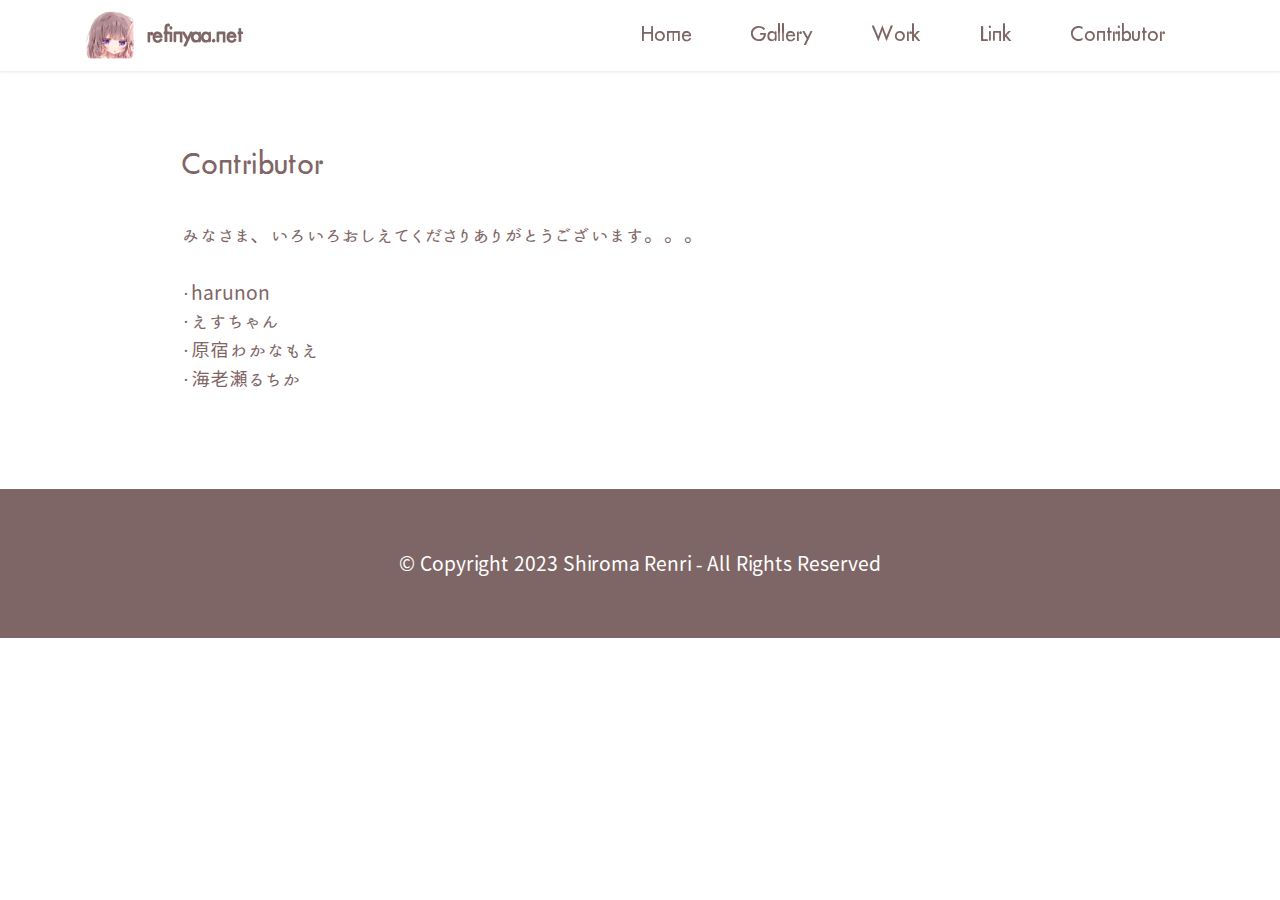
==== Contributor.html @ c1c413ab "大幅に改変しました" ====
<!DOCTYPE html>
<html>
  <head>
    <!-- Site made with Mobirise Website Builder v5.8.0, https://mobirise.com -->
    <meta charset="UTF-8" />
    <meta http-equiv="X-UA-Compatible" content="IE=edge" />
    <meta name="generator" content="Mobirise v5.8.0, mobirise.com" />
    <meta
      name="viewport"
      content="width=device-width, initial-scale=1, minimum-scale=1"
    />
    <link
      rel="shortcut icon"
      href="assets/images/site-icon.png"
      type="image/x-icon"
    />
    <meta name="description" content="" />

    <title>Contributor</title>
    <link rel="stylesheet" href="assets/bootstrap/css/bootstrap.min.css" />
    <link rel="stylesheet" href="assets/bootstrap/css/bootstrap-grid.min.css" />
    <link
      rel="stylesheet"
      href="assets/bootstrap/css/bootstrap-reboot.min.css"
    />
    <link rel="stylesheet" href="assets/dropdown/css/style.css" />
    <link rel="stylesheet" href="assets/socicon/css/styles.css" />
    <link rel="stylesheet" href="assets/theme/css/style.css" />
    <link href="assets/fonts/style.css" rel="stylesheet" />
    <link
      rel="preload"
      as="style"
      href="assets/mobirise/css/mbr-additional.css"
    />
    <link
      rel="stylesheet"
      href="assets/mobirise/css/mbr-additional.css"
      type="text/css"
    />
  </head>
  <body>
    <section
      data-bs-version="5.1"
      class="menu menu1 cid-txlqwDf7pz"
      once="menu"
      id="menu1-a"
    >
      <nav class="navbar navbar-dropdown navbar-fixed-top navbar-expand-lg">
        <div class="container">
          <div class="navbar-brand">
            <span class="navbar-logo">
              <a href="index.html">
                <img
                  src="assets/images/site-icon.png"
                  alt="Mobirise Website Builder"
                  style="height: 3rem"
                />
              </a>
            </span>
            <span class="navbar-caption-wrap"
              ><a
                class="navbar-caption text-danger text-primary display-4"
                href="index.html"
                >refinyaa.net</a
              ></span
            >
          </div>
          <button
            class="navbar-toggler"
            type="button"
            data-toggle="collapse"
            data-bs-toggle="collapse"
            data-target="#navbarSupportedContent"
            data-bs-target="#navbarSupportedContent"
            aria-controls="navbarNavAltMarkup"
            aria-expanded="false"
            aria-label="Toggle navigation"
          >
            <div class="hamburger">
              <span></span>
              <span></span>
              <span></span>
              <span></span>
            </div>
          </button>
          <div class="collapse navbar-collapse" id="navbarSupportedContent">
            <ul
              class="navbar-nav nav-dropdown nav-right"
              data-app-modern-menu="true"
            >
              <li class="nav-item">
                <a
                  class="nav-link link text-danger text-primary display-4"
                  href="index.html"
                  >Home</a
                >
              </li>

              <li class="nav-item">
                <a
                  class="nav-link link text-danger text-primary display-4"
                  href="Gallery.html"
                  >Gallery</a
                >
              </li>
              <li class="nav-item">
                <a
                  class="nav-link link text-danger text-primary display-4"
                  href="Work.html"
                  >Work</a
                >
              </li>
              <li class="nav-item">
                <a
                  class="nav-link link text-danger text-primary display-4"
                  href="Link.html"
                  >Link</a
                >
              </li>
              <li class="nav-item">
                <a
                  class="nav-link link text-danger text-primary display-4"
                  href="Contributor.html"
                  >Contributor</a
                >
              </li>
            </ul>
          </div>
        </div>
      </nav>
    </section>

    <section
      data-bs-version="5.1"
      class="content5 cid-txn3QV7rDI"
      id="content5-13"
    >
      <div class="container">
        <div class="row justify-content-center">
          <div class="col-md-12 col-lg-10">
            <h4 class="mbr-section-subtitle mbr-fonts-style mb-4 display-5">
              Contributor
            </h4>
            <p class="mbr-text mbr-fonts-style display-7">
              みなさま、いろいろおしえてくださりありがとうございます。。。<br /><br />・harunon<br />・えすちゃん<br />・原宿わかなもえ<br />・海老瀬るちか
            </p>
          </div>
        </div>
      </div>
    </section>

    <section
      data-bs-version="5.1"
      class="footer7 cid-txmFjhHbvr"
      once="footers"
      id="footer7-n"
    >
      <div class="container">
        <div class="media-container-row align-center mbr-white">
          <div class="col-12">
            <p class="mbr-text mb-0 mbr-fonts-style display-7">
              © Copyright 2023 Shiroma Renri - All Rights Reserved
            </p>
          </div>
        </div>
      </div>
    </section>

    <script src="assets/bootstrap/js/bootstrap.bundle.min.js"></script>
    <script src="assets/smoothscroll/smooth-scroll.js"></script>
    <script src="assets/ytplayer/index.js"></script>
    <script src="assets/dropdown/js/navbar-dropdown.js"></script>
    <script src="assets/theme/js/script.js"></script>
  </body>
</html>
---- assets/dropdown/css/style.css ----
.navbar-dropdown {
  left: 0;
  padding: 0;
  position: absolute;
  right: 0;
  top: 0;
  transition: all 0.45s ease;
  z-index: 1030;
  background: #282828; }
  .navbar-dropdown .navbar-logo {
    margin-right: 0.8rem;
    transition: margin 0.3s ease-in-out;
    vertical-align: middle; }
    .navbar-dropdown .navbar-logo img {
      height: 3.125rem;
      transition: all 0.3s ease-in-out; }
    .navbar-dropdown .navbar-logo.mbr-iconfont {
      font-size: 3.125rem;
      line-height: 3.125rem; }
  .navbar-dropdown .navbar-caption {
    font-weight: 700;
    white-space: normal;
    vertical-align: -4px;
    line-height: 3.125rem !important; }
    .navbar-dropdown .navbar-caption, .navbar-dropdown .navbar-caption:hover {
      color: inherit;
      text-decoration: none; }
  .navbar-dropdown .mbr-iconfont + .navbar-caption {
    vertical-align: -1px; }
  .navbar-dropdown.navbar-fixed-top {
    position: fixed; }
  .navbar-dropdown .navbar-brand span {
    vertical-align: -4px; }
  .navbar-dropdown.bg-color.transparent {
    background: none; }
  .navbar-dropdown.navbar-short .navbar-brand {
    padding: 0.625rem 0; }
    .navbar-dropdown.navbar-short .navbar-brand span {
      vertical-align: -1px; }
  .navbar-dropdown.navbar-short .navbar-caption {
    line-height: 2.375rem !important;
    vertical-align: -2px; }
  .navbar-dropdown.navbar-short .navbar-logo {
    margin-right: 0.5rem; }
    .navbar-dropdown.navbar-short .navbar-logo img {
      height: 2.375rem; }
    .navbar-dropdown.navbar-short .navbar-logo.mbr-iconfont {
      font-size: 2.375rem;
      line-height: 2.375rem; }
  .navbar-dropdown.navbar-short .mbr-table-cell {
    height: 3.625rem; }
  .navbar-dropdown .navbar-close {
    left: 0.6875rem;
    position: fixed;
    top: 0.75rem;
    z-index: 1000; }
  .navbar-dropdown .hamburger-icon {
    content: "";
    display: inline-block;
    vertical-align: middle;
    width: 16px;
    -webkit-box-shadow: 0 -6px 0 1px #282828,0 0 0 1px #282828,0 6px 0 1px #282828;
    -moz-box-shadow: 0 -6px 0 1px #282828,0 0 0 1px #282828,0 6px 0 1px #282828;
    box-shadow: 0 -6px 0 1px #282828,0 0 0 1px #282828,0 6px 0 1px #282828; }

.dropdown-menu .dropdown-toggle[data-toggle="dropdown-submenu"]::after {
  border-bottom: 0.35em solid transparent;
  border-left: 0.35em solid;
  border-right: 0;
  border-top: 0.35em solid transparent;
  margin-left: 0.3rem; }

.dropdown-menu .dropdown-item:focus {
  outline: 0; }

.nav-dropdown {
  font-size: 0.75rem;
  font-weight: 500;
  height: auto !important; }
  .nav-dropdown .nav-btn {
    padding-left: 1rem; }
  .nav-dropdown .link {
    margin: .667em 1.667em;
    font-weight: 500;
    padding: 0;
    transition: color .2s ease-in-out; }
    .nav-dropdown .link.dropdown-toggle {
      margin-right: 2.583em; }
      .nav-dropdown .link.dropdown-toggle::after {
        margin-left: .25rem;
        border-top: 0.35em solid;
        border-right: 0.35em solid transparent;
        border-left: 0.35em solid transparent;
        border-bottom: 0; }
      .nav-dropdown .link.dropdown-toggle[aria-expanded="true"] {
        margin: 0;
        padding: 0.667em 3.263em  0.667em 1.667em; }
  .nav-dropdown .link::after,
  .nav-dropdown .dropdown-item::after {
    color: inherit; }
  .nav-dropdown .btn {
    font-size: 0.75rem;
    font-weight: 700;
    letter-spacing: 0;
    margin-bottom: 0;
    padding-left: 1.25rem;
    padding-right: 1.25rem; }
  .nav-dropdown .dropdown-menu {
    border-radius: 0;
    border: 0;
    left: 0;
    margin: 0;
    padding-bottom: 1.25rem;
    padding-top: 1.25rem;
    position: relative; }
  .nav-dropdown .dropdown-submenu {
    margin-left: 0.125rem;
    top: 0; }
  .nav-dropdown .dropdown-item {
    font-weight: 500;
    line-height: 2;
    padding: 0.3846em 4.615em 0.3846em 1.5385em;
    position: relative;
    transition: color .2s ease-in-out, background-color .2s ease-in-out; }
    .nav-dropdown .dropdown-item::after {
      margin-top: -0.3077em;
      position: absolute;
      right: 1.1538em;
      top: 50%; }
    .nav-dropdown .dropdown-item:focus, .nav-dropdown .dropdown-item:hover {
      background: none; }

@media (max-width: 767px) {
  .nav-dropdown.navbar-toggleable-sm {
    bottom: 0;
    display: none;
    left: 0;
    overflow-x: hidden;
    position: fixed;
    top: 0;
    transform: translateX(-100%);
    -ms-transform: translateX(-100%);
    -webkit-transform: translateX(-100%);
    width: 18.75rem;
    z-index: 999; } }
.nav-dropdown.navbar-toggleable-xl {
  bottom: 0;
  display: none;
  left: 0;
  overflow-x: hidden;
  position: fixed;
  top: 0;
  transform: translateX(-100%);
  -ms-transform: translateX(-100%);
  -webkit-transform: translateX(-100%);
  width: 18.75rem;
  z-index: 999; }

.nav-dropdown-sm {
  display: block !important;
  overflow-x: hidden;
  overflow: auto;
  padding-top: 3.875rem; }
  .nav-dropdown-sm::after {
    content: "";
    display: block;
    height: 3rem;
    width: 100%; }
  .nav-dropdown-sm.collapse.in ~ .navbar-close {
    display: block !important; }
  .nav-dropdown-sm.collapsing, .nav-dropdown-sm.collapse.in {
    transform: translateX(0);
    -ms-transform: translateX(0);
    -webkit-transform: translateX(0);
    transition: all 0.25s ease-out;
    -webkit-transition: all 0.25s ease-out;
    background: #282828; }
  .nav-dropdown-sm.collapsing[aria-expanded="false"] {
    transform: translateX(-100%);
    -ms-transform: translateX(-100%);
    -webkit-transform: translateX(-100%); }
  .nav-dropdown-sm .nav-item {
    display: block;
    margin-left: 0 !important;
    padding-left: 0; }
  .nav-dropdown-sm .link,
  .nav-dropdown-sm .dropdown-item {
    border-top: 1px dotted rgba(255, 255, 255, 0.1);
    font-size: 0.8125rem;
    line-height: 1.6;
    margin: 0 !important;
    padding: 0.875rem 2.4rem 0.875rem 1.5625rem !important;
    position: relative;
    white-space: normal; }
    .nav-dropdown-sm .link:focus, .nav-dropdown-sm .link:hover,
    .nav-dropdown-sm .dropdown-item:focus,
    .nav-dropdown-sm .dropdown-item:hover {
      background: rgba(0, 0, 0, 0.2) !important;
      color: #c0a375; }
  .nav-dropdown-sm .nav-btn {
    position: relative;
    padding: 1.5625rem 1.5625rem 0 1.5625rem; }
    .nav-dropdown-sm .nav-btn::before {
      border-top: 1px dotted rgba(255, 255, 255, 0.1);
      content: "";
      left: 0;
      position: absolute;
      top: 0;
      width: 100%; }
    .nav-dropdown-sm .nav-btn + .nav-btn {
      padding-top: 0.625rem; }
      .nav-dropdown-sm .nav-btn + .nav-btn::before {
        display: none; }
  .nav-dropdown-sm .btn {
    padding: 0.625rem 0; }
  .nav-dropdown-sm .dropdown-toggle[data-toggle="dropdown-submenu"]::after {
    margin-left: .25rem;
    border-top: 0.35em solid;
    border-right: 0.35em solid transparent;
    border-left: 0.35em solid transparent;
    border-bottom: 0; }
  .nav-dropdown-sm .dropdown-toggle[data-toggle="dropdown-submenu"][aria-expanded="true"]::after {
    border-top: 0;
    border-right: 0.35em solid transparent;
    border-left: 0.35em solid transparent;
    border-bottom: 0.35em solid; }
  .nav-dropdown-sm .dropdown-menu {
    margin: 0;
    padding: 0;
    position: relative;
    top: 0;
    left: 0;
    width: 100%;
    border: 0;
    float: none;
    border-radius: 0;
    background: none; }
  .nav-dropdown-sm .dropdown-submenu {
    left: 100%;
    margin-left: 0.125rem;
    margin-top: -1.25rem;
    top: 0; }

.navbar-toggleable-sm .nav-dropdown .dropdown-menu {
  position: absolute; }

.navbar-toggleable-sm .nav-dropdown .dropdown-submenu {
  left: 100%;
  margin-left: 0.125rem;
  margin-top: -1.25rem;
  top: 0; }

.navbar-toggleable-sm.opened .nav-dropdown .dropdown-menu {
  position: relative; }

.navbar-toggleable-sm.opened .nav-dropdown .dropdown-submenu {
  left: 0;
  margin-left: 00rem;
  margin-top: 0rem;
  top: 0; }

.is-builder .nav-dropdown.collapsing {
  transition: none !important; }
---- assets/socicon/css/styles.css ----
@charset "UTF-8";

@font-face {
  font-family: 'Socicon';
  src:  url('../fonts/socicon.eot');
  src:  url('../fonts/socicon.eot?#iefix') format('embedded-opentype'),
    url('../fonts/socicon.woff2') format('woff2'),
    url('../fonts/socicon.ttf') format('truetype'),
    url('../fonts/socicon.woff') format('woff'),
    url('../fonts/socicon.svg#socicon') format('svg');
  font-weight: normal;
  font-style: normal;
  font-display: swap;
}

[data-icon]:before {
  font-family: "socicon" !important;
  content: attr(data-icon);
  font-style: normal !important;
  font-weight: normal !important;
  font-variant: normal !important;
  text-transform: none !important;
  speak: none;
  line-height: 1;
  -webkit-font-smoothing: antialiased;
  -moz-osx-font-smoothing: grayscale;
}

[class^="socicon-"], [class*=" socicon-"] {
  /* use !important to prevent issues with browser extensions that change fonts */
  font-family: 'Socicon' !important;
  speak: none;
  font-style: normal;
  font-weight: normal;
  font-variant: normal;
  text-transform: none;
  line-height: 1;

  /* Better Font Rendering =========== */
  -webkit-font-smoothing: antialiased;
  -moz-osx-font-smoothing: grayscale;
}

.socicon-eitaa:before {
  content: "\e97c";
}
.socicon-soroush:before {
  content: "\e97d";
}
.socicon-bale:before {
  content: "\e97e";
}
.socicon-zazzle:before {
  content: "\e97b";
}
.socicon-society6:before {
  content: "\e97a";
}
.socicon-redbubble:before {
  content: "\e979";
}
.socicon-avvo:before {
  content: "\e978";
}
.socicon-stitcher:before {
  content: "\e977";
}
.socicon-googlehangouts:before {
  content: "\e974";
}
.socicon-dlive:before {
  content: "\e975";
}
.socicon-vsco:before {
  content: "\e976";
}
.socicon-flipboard:before {
  content: "\e973";
}
.socicon-ubuntu:before {
  content: "\e958";
}
.socicon-artstation:before {
  content: "\e959";
}
.socicon-invision:before {
  content: "\e95a";
}
.socicon-torial:before {
  content: "\e95b";
}
.socicon-collectorz:before {
  content: "\e95c";
}
.socicon-seenthis:before {
  content: "\e95d";
}
.socicon-googleplaymusic:before {
  content: "\e95e";
}
.socicon-debian:before {
  content: "\e95f";
}
.socicon-filmfreeway:before {
  content: "\e960";
}
.socicon-gnome:before {
  content: "\e961";
}
.socicon-itchio:before {
  content: "\e962";
}
.socicon-jamendo:before {
  content: "\e963";
}
.socicon-mix:before {
  content: "\e964";
}
.socicon-sharepoint:before {
  content: "\e965";
}
.socicon-tinder:before {
  content: "\e966";
}
.socicon-windguru:before {
  content: "\e967";
}
.socicon-cdbaby:before {
  content: "\e968";
}
.socicon-elementaryos:before {
  content: "\e969";
}
.socicon-stage32:before {
  content: "\e96a";
}
.socicon-tiktok:before {
  content: "\e96b";
}
.socicon-gitter:before {
  content: "\e96c";
}
.socicon-letterboxd:before {
  content: "\e96d";
}
.socicon-threema:before {
  content: "\e96e";
}
.socicon-splice:before {
  content: "\e96f";
}
.socicon-metapop:before {
  content: "\e970";
}
.socicon-naver:before {
  content: "\e971";
}
.socicon-remote:before {
  content: "\e972";
}
.socicon-internet:before {
  content: "\e957";
}
.socicon-moddb:before {
  content: "\e94b";
}
.socicon-indiedb:before {
  content: "\e94c";
}
.socicon-traxsource:before {
  content: "\e94d";
}
.socicon-gamefor:before {
  content: "\e94e";
}
.socicon-pixiv:before {
  content: "\e94f";
}
.socicon-myanimelist:before {
  content: "\e950";
}
.socicon-blackberry:before {
  content: "\e951";
}
.socicon-wickr:before {
  content: "\e952";
}
.socicon-spip:before {
  content: "\e953";
}
.socicon-napster:before {
  content: "\e954";
}
.socicon-beatport:before {
  content: "\e955";
}
.socicon-hackerone:before {
  content: "\e956";
}
.socicon-hackernews:before {
  content: "\e946";
}
.socicon-smashwords:before {
  content: "\e947";
}
.socicon-kobo:before {
  content: "\e948";
}
.socicon-bookbub:before {
  content: "\e949";
}
.socicon-mailru:before {
  content: "\e94a";
}
.socicon-gitlab:before {
  content: "\e945";
}
.socicon-instructables:before {
  content: "\e944";
}
.socicon-portfolio:before {
  content: "\e943";
}
.socicon-codered:before {
  content: "\e940";
}
.socicon-origin:before {
  content: "\e941";
}
.socicon-nextdoor:before {
  content: "\e942";
}
.socicon-udemy:before {
  content: "\e93f";
}
.socicon-livemaster:before {
  content: "\e93e";
}
.socicon-crunchbase:before {
  content: "\e93b";
}
.socicon-homefy:before {
  content: "\e93c";
}
.socicon-calendly:before {
  content: "\e93d";
}
.socicon-realtor:before {
  content: "\e90f";
}
.socicon-tidal:before {
  content: "\e910";
}
.socicon-qobuz:before {
  content: "\e911";
}
.socicon-natgeo:before {
  content: "\e912";
}
.socicon-mastodon:before {
  content: "\e913";
}
.socicon-unsplash:before {
  content: "\e914";
}
.socicon-homeadvisor:before {
  content: "\e915";
}
.socicon-angieslist:before {
  content: "\e916";
}
.socicon-codepen:before {
  content: "\e917";
}
.socicon-slack:before {
  content: "\e918";
}
.socicon-openaigym:before {
  content: "\e919";
}
.socicon-logmein:before {
  content: "\e91a";
}
.socicon-fiverr:before {
  content: "\e91b";
}
.socicon-gotomeeting:before {
  content: "\e91c";
}
.socicon-aliexpress:before {
  content: "\e91d";
}
.socicon-guru:before {
  content: "\e91e";
}
.socicon-appstore:before {
  content: "\e91f";
}
.socicon-homes:before {
  content: "\e920";
}
.socicon-zoom:before {
  content: "\e921";
}
.socicon-alibaba:before {
  content: "\e922";
}
.socicon-craigslist:before {
  content: "\e923";
}
.socicon-wix:before {
  content: "\e924";
}
.socicon-redfin:before {
  content: "\e925";
}
.socicon-googlecalendar:before {
  content: "\e926";
}
.socicon-shopify:before {
  content: "\e927";
}
.socicon-freelancer:before {
  content: "\e928";
}
.socicon-seedrs:before {
  content: "\e929";
}
.socicon-bing:before {
  content: "\e92a";
}
.socicon-doodle:before {
  content: "\e92b";
}
.socicon-bonanza:before {
  content: "\e92c";
}
.socicon-squarespace:before {
  content: "\e92d";
}
.socicon-toptal:before {
  content: "\e92e";
}
.socicon-gust:before {
  content: "\e92f";
}
.socicon-ask:before {
  content: "\e930";
}
.socicon-trulia:before {
  content: "\e931";
}
.socicon-loomly:before {
  content: "\e932";
}
.socicon-ghost:before {
  content: "\e933";
}
.socicon-upwork:before {
  content: "\e934";
}
.socicon-fundable:before {
  content: "\e935";
}
.socicon-booking:before {
  content: "\e936";
}
.socicon-googlemaps:before {
  content: "\e937";
}
.socicon-zillow:before {
  content: "\e938";
}
.socicon-niconico:before {
  content: "\e939";
}
.socicon-toneden:before {
  content: "\e93a";
}
.socicon-augment:before {
  content: "\e908";
}
.socicon-bitbucket:before {
  content: "\e909";
}
.socicon-fyuse:before {
  content: "\e90a";
}
.socicon-yt-gaming:before {
  content: "\e90b";
}
.socicon-sketchfab:before {
  content: "\e90c";
}
.socicon-mobcrush:before {
  content: "\e90d";
}
.socicon-microsoft:before {
  content: "\e90e";
}
.socicon-pandora:before {
  content: "\e907";
}
.socicon-messenger:before {
  content: "\e906";
}
.socicon-gamewisp:before {
  content: "\e905";
}
.socicon-bloglovin:before {
  content: "\e904";
}
.socicon-tunein:before {
  content: "\e903";
}
.socicon-gamejolt:before {
  content: "\e901";
}
.socicon-trello:before {
  content: "\e902";
}
.socicon-spreadshirt:before {
  content: "\e900";
}
.socicon-500px:before {
  content: "\e000";
}
.socicon-8tracks:before {
  content: "\e001";
}
.socicon-airbnb:before {
  content: "\e002";
}
.socicon-alliance:before {
  content: "\e003";
}
.socicon-amazon:before {
  content: "\e004";
}
.socicon-amplement:before {
  content: "\e005";
}
.socicon-android:before {
  content: "\e006";
}
.socicon-angellist:before {
  content: "\e007";
}
.socicon-apple:before {
  content: "\e008";
}
.socicon-appnet:before {
  content: "\e009";
}
.socicon-baidu:before {
  content: "\e00a";
}
.socicon-bandcamp:before {
  content: "\e00b";
}
.socicon-battlenet:before {
  content: "\e00c";
}
.socicon-mixer:before {
  content: "\e00d";
}
.socicon-bebee:before {
  content: "\e00e";
}
.socicon-bebo:before {
  content: "\e00f";
}
.socicon-behance:before {
  content: "\e010";
}
.socicon-blizzard:before {
  content: "\e011";
}
.socicon-blogger:before {
  content: "\e012";
}
.socicon-buffer:before {
  content: "\e013";
}
.socicon-chrome:before {
  content: "\e014";
}
.socicon-coderwall:before {
  content: "\e015";
}
.socicon-curse:before {
  content: "\e016";
}
.socicon-dailymotion:before {
  content: "\e017";
}
.socicon-deezer:before {
  content: "\e018";
}
.socicon-delicious:before {
  content: "\e019";
}
.socicon-deviantart:before {
  content: "\e01a";
}
.socicon-diablo:before {
  content: "\e01b";
}
.socicon-digg:before {
  content: "\e01c";
}
.socicon-discord:before {
  content: "\e01d";
}
.socicon-disqus:before {
  content: "\e01e";
}
.socicon-douban:before {
  content: "\e01f";
}
.socicon-draugiem:before {
  content: "\e020";
}
.socicon-dribbble:before {
  content: "\e021";
}
.socicon-drupal:before {
  content: "\e022";
}
.socicon-ebay:before {
  content: "\e023";
}
.socicon-ello:before {
  content: "\e024";
}
.socicon-endomodo:before {
  content: "\e025";
}
.socicon-envato:before {
  content: "\e026";
}
.socicon-etsy:before {
  content: "\e027";
}
.socicon-facebook:before {
  content: "\e028";
}
.socicon-feedburner:before {
  content: "\e029";
}
.socicon-filmweb:before {
  content: "\e02a";
}
.socicon-firefox:before {
  content: "\e02b";
}
.socicon-flattr:before {
  content: "\e02c";
}
.socicon-flickr:before {
  content: "\e02d";
}
.socicon-formulr:before {
  content: "\e02e";
}
.socicon-forrst:before {
  content: "\e02f";
}
.socicon-foursquare:before {
  content: "\e030";
}
.socicon-friendfeed:before {
  content: "\e031";
}
.socicon-github:before {
  content: "\e032";
}
.socicon-goodreads:before {
  content: "\e033";
}
.socicon-google:before {
  content: "\e034";
}
.socicon-googlescholar:before {
  content: "\e035";
}
.socicon-googlegroups:before {
  content: "\e036";
}
.socicon-googlephotos:before {
  content: "\e037";
}
.socicon-googleplus:before {
  content: "\e038";
}
.socicon-grooveshark:before {
  content: "\e039";
}
.socicon-hackerrank:before {
  content: "\e03a";
}
.socicon-hearthstone:before {
  content: "\e03b";
}
.socicon-hellocoton:before {
  content: "\e03c";
}
.socicon-heroes:before {
  content: "\e03d";
}
.socicon-smashcast:before {
  content: "\e03e";
}
.socicon-horde:before {
  content: "\e03f";
}
.socicon-houzz:before {
  content: "\e040";
}
.socicon-icq:before {
  content: "\e041";
}
.socicon-identica:before {
  content: "\e042";
}
.socicon-imdb:before {
  content: "\e043";
}
.socicon-instagram:before {
  content: "\e044";
}
.socicon-issuu:before {
  content: "\e045";
}
.socicon-istock:before {
  content: "\e046";
}
.socicon-itunes:before {
  content: "\e047";
}
.socicon-keybase:before {
  content: "\e048";
}
.socicon-lanyrd:before {
  content: "\e049";
}
.socicon-lastfm:before {
  content: "\e04a";
}
.socicon-line:before {
  content: "\e04b";
}
.socicon-linkedin:before {
  content: "\e04c";
}
.socicon-livejournal:before {
  content: "\e04d";
}
.socicon-lyft:before {
  content: "\e04e";
}
.socicon-macos:before {
  content: "\e04f";
}
.socicon-mail:before {
  content: "\e050";
}
.socicon-medium:before {
  content: "\e051";
}
.socicon-meetup:before {
  content: "\e052";
}
.socicon-mixcloud:before {
  content: "\e053";
}
.socicon-modelmayhem:before {
  content: "\e054";
}
.socicon-mumble:before {
  content: "\e055";
}
.socicon-myspace:before {
  content: "\e056";
}
.socicon-newsvine:before {
  content: "\e057";
}
.socicon-nintendo:before {
  content: "\e058";
}
.socicon-npm:before {
  content: "\e059";
}
.socicon-odnoklassniki:before {
  content: "\e05a";
}
.socicon-openid:before {
  content: "\e05b";
}
.socicon-opera:before {
  content: "\e05c";
}
.socicon-outlook:before {
  content: "\e05d";
}
.socicon-overwatch:before {
  content: "\e05e";
}
.socicon-patreon:before {
  content: "\e05f";
}
.socicon-paypal:before {
  content: "\e060";
}
.socicon-periscope:before {
  content: "\e061";
}
.socicon-persona:before {
  content: "\e062";
}
.socicon-pinterest:before {
  content: "\e063";
}
.socicon-play:before {
  content: "\e064";
}
.socicon-player:before {
  content: "\e065";
}
.socicon-playstation:before {
  content: "\e066";
}
.socicon-pocket:before {
  content: "\e067";
}
.socicon-qq:before {
  content: "\e068";
}
.socicon-quora:before {
  content: "\e069";
}
.socicon-raidcall:before {
  content: "\e06a";
}
.socicon-ravelry:before {
  content: "\e06b";
}
.socicon-reddit:before {
  content: "\e06c";
}
.socicon-renren:before {
  content: "\e06d";
}
.socicon-researchgate:before {
  content: "\e06e";
}
.socicon-residentadvisor:before {
  content: "\e06f";
}
.socicon-reverbnation:before {
  content: "\e070";
}
.socicon-rss:before {
  content: "\e071";
}
.socicon-sharethis:before {
  content: "\e072";
}
.socicon-skype:before {
  content: "\e073";
}
.socicon-slideshare:before {
  content: "\e074";
}
.socicon-smugmug:before {
  content: "\e075";
}
.socicon-snapchat:before {
  content: "\e076";
}
.socicon-songkick:before {
  content: "\e077";
}
.socicon-soundcloud:before {
  content: "\e078";
}
.socicon-spotify:before {
  content: "\e079";
}
.socicon-stackexchange:before {
  content: "\e07a";
}
.socicon-stackoverflow:before {
  content: "\e07b";
}
.socicon-starcraft:before {
  content: "\e07c";
}
.socicon-stayfriends:before {
  content: "\e07d";
}
.socicon-steam:before {
  content: "\e07e";
}
.socicon-storehouse:before {
  content: "\e07f";
}
.socicon-strava:before {
  content: "\e080";
}
.socicon-streamjar:before {
  content: "\e081";
}
.socicon-stumbleupon:before {
  content: "\e082";
}
.socicon-swarm:before {
  content: "\e083";
}
.socicon-teamspeak:before {
  content: "\e084";
}
.socicon-teamviewer:before {
  content: "\e085";
}
.socicon-technorati:before {
  content: "\e086";
}
.socicon-telegram:before {
  content: "\e087";
}
.socicon-tripadvisor:before {
  content: "\e088";
}
.socicon-tripit:before {
  content: "\e089";
}
.socicon-triplej:before {
  content: "\e08a";
}
.socicon-tumblr:before {
  content: "\e08b";
}
.socicon-twitch:before {
  content: "\e08c";
}
.socicon-twitter:before {
  content: "\e08d";
}
.socicon-uber:before {
  content: "\e08e";
}
.socicon-ventrilo:before {
  content: "\e08f";
}
.socicon-viadeo:before {
  content: "\e090";
}
.socicon-viber:before {
  content: "\e091";
}
.socicon-viewbug:before {
  content: "\e092";
}
.socicon-vimeo:before {
  content: "\e093";
}
.socicon-vine:before {
  content: "\e094";
}
.socicon-vkontakte:before {
  content: "\e095";
}
.socicon-warcraft:before {
  content: "\e096";
}
.socicon-wechat:before {
  content: "\e097";
}
.socicon-weibo:before {
  content: "\e098";
}
.socicon-whatsapp:before {
  content: "\e099";
}
.socicon-wikipedia:before {
  content: "\e09a";
}
.socicon-windows:before {
  content: "\e09b";
}
.socicon-wordpress:before {
  content: "\e09c";
}
.socicon-wykop:before {
  content: "\e09d";
}
.socicon-xbox:before {
  content: "\e09e";
}
.socicon-xing:before {
  content: "\e09f";
}
.socicon-yahoo:before {
  content: "\e0a0";
}
.socicon-yammer:before {
  content: "\e0a1";
}
.socicon-yandex:before {
  content: "\e0a2";
}
.socicon-yelp:before {
  content: "\e0a3";
}
.socicon-younow:before {
  content: "\e0a4";
}
.socicon-youtube:before {
  content: "\e0a5";
}
.socicon-zapier:before {
  content: "\e0a6";
}
.socicon-zerply:before {
  content: "\e0a7";
}
.socicon-zomato:before {
  content: "\e0a8";
}
.socicon-zynga:before {
  content: "\e0a9";
}
---- assets/theme/css/style.css ----
@charset "UTF-8";
section {
  background-color: #ffffff;
}

body {
  font-style: normal;
  line-height: 1.5;
  font-weight: 400;
  color: #232323;
  position: relative;
}

button {
  background-color: transparent;
  border-color: transparent;
}

section,
.container,
.container-fluid {
  position: relative;
  word-wrap: break-word;
}

a.mbr-iconfont:hover {
  text-decoration: none;
}

.article .lead p,
.article .lead ul,
.article .lead ol,
.article .lead pre,
.article .lead blockquote {
  margin-bottom: 0;
}

a {
  font-style: normal;
  font-weight: 400;
  cursor: pointer;
}
a, a:hover {
  text-decoration: none;
}

.mbr-section-title {
  font-style: normal;
  line-height: 1.3;
}

.mbr-section-subtitle {
  line-height: 1.3;
}

.mbr-text {
  font-style: normal;
  line-height: 1.7;
}

h1,
h2,
h3,
h4,
h5,
h6,
.display-1,
.display-2,
.display-4,
.display-5,
.display-7,
span,
p,
a {
  line-height: 1;
  word-break: break-word;
  word-wrap: break-word;
  font-weight: 400;
}

b,
strong {
  font-weight: bold;
}

input:-webkit-autofill, input:-webkit-autofill:hover, input:-webkit-autofill:focus, input:-webkit-autofill:active {
  transition-delay: 9999s;
  -webkit-transition-property: background-color, color;
  transition-property: background-color, color;
}

textarea[type=hidden] {
  display: none;
}

section {
  background-position: 50% 50%;
  background-repeat: no-repeat;
  background-size: cover;
}
section .mbr-background-video,
section .mbr-background-video-preview {
  position: absolute;
  bottom: 0;
  left: 0;
  right: 0;
  top: 0;
}

.hidden {
  visibility: hidden;
}

.mbr-z-index20 {
  z-index: 20;
}

/*! Base colors */
.mbr-white {
  color: #ffffff;
}

.mbr-black {
  color: #111111;
}

.mbr-bg-white {
  background-color: #ffffff;
}

.mbr-bg-black {
  background-color: #000000;
}

/*! Text-aligns */
.align-left {
  text-align: left;
}

.align-center {
  text-align: center;
}

.align-right {
  text-align: right;
}

/*! Font-weight  */
.mbr-light {
  font-weight: 300;
}

.mbr-regular {
  font-weight: 400;
}

.mbr-semibold {
  font-weight: 500;
}

.mbr-bold {
  font-weight: 700;
}

/*! Media  */
.media-content {
  flex-basis: 100%;
}

.media-container-row {
  display: flex;
  flex-direction: row;
  flex-wrap: wrap;
  justify-content: center;
  align-content: center;
  align-items: start;
}
.media-container-row .media-size-item {
  width: 400px;
}

.media-container-column {
  display: flex;
  flex-direction: column;
  flex-wrap: wrap;
  justify-content: center;
  align-content: center;
  align-items: stretch;
}
.media-container-column > * {
  width: 100%;
}

@media (min-width: 992px) {
  .media-container-row {
    flex-wrap: nowrap;
  }
}
figure {
  margin-bottom: 0;
  overflow: hidden;
}

figure[mbr-media-size] {
  transition: width 0.1s;
}

img,
iframe {
  display: block;
  width: 100%;
}

.card {
  background-color: transparent;
  border: none;
}

.card-box {
  width: 100%;
}

.card-img {
  text-align: center;
  flex-shrink: 0;
  -webkit-flex-shrink: 0;
}

.media {
  max-width: 100%;
  margin: 0 auto;
}

.mbr-figure {
  align-self: center;
}

.media-container > div {
  max-width: 100%;
}

.mbr-figure img,
.card-img img {
  width: 100%;
}

@media (max-width: 991px) {
  .media-size-item {
    width: auto !important;
  }

  .media {
    width: auto;
  }

  .mbr-figure {
    width: 100% !important;
  }
}
/*! Buttons */
.mbr-section-btn {
  margin-left: -0.6rem;
  margin-right: -0.6rem;
  font-size: 0;
}

.btn {
  font-weight: 600;
  border-width: 1px;
  font-style: normal;
  margin: 0.6rem 0.6rem;
  white-space: normal;
  transition: all 0.2s ease-in-out;
  display: inline-flex;
  align-items: center;
  justify-content: center;
  word-break: break-word;
}

.btn-sm {
  font-weight: 600;
  letter-spacing: 0px;
  transition: all 0.3s ease-in-out;
}

.btn-md {
  font-weight: 600;
  letter-spacing: 0px;
  transition: all 0.3s ease-in-out;
}

.btn-lg {
  font-weight: 600;
  letter-spacing: 0px;
  transition: all 0.3s ease-in-out;
}

.btn-form {
  margin: 0;
}
.btn-form:hover {
  cursor: pointer;
}

nav .mbr-section-btn {
  margin-left: 0rem;
  margin-right: 0rem;
}

/*! Btn icon margin */
.btn .mbr-iconfont,
.btn.btn-sm .mbr-iconfont {
  order: 1;
  cursor: pointer;
  margin-left: 0.5rem;
  vertical-align: sub;
}

.btn.btn-md .mbr-iconfont,
.btn.btn-md .mbr-iconfont {
  margin-left: 0.8rem;
}

.mbr-regular {
  font-weight: 400;
}

.mbr-semibold {
  font-weight: 500;
}

.mbr-bold {
  font-weight: 700;
}

[type=submit] {
  -webkit-appearance: none;
}

/*! Full-screen */
.mbr-fullscreen .mbr-overlay {
  min-height: 100vh;
}

.mbr-fullscreen {
  display: flex;
  display: -moz-flex;
  display: -ms-flex;
  display: -o-flex;
  align-items: center;
  min-height: 100vh;
  padding-top: 3rem;
  padding-bottom: 3rem;
}

/*! Map */
.map {
  height: 25rem;
  position: relative;
}
.map iframe {
  width: 100%;
  height: 100%;
}

/*! Scroll to top arrow */
.mbr-arrow-up {
  bottom: 25px;
  right: 90px;
  position: fixed;
  text-align: right;
  z-index: 5000;
  color: #ffffff;
  font-size: 22px;
}

.mbr-arrow-up a {
  background: rgba(0, 0, 0, 0.2);
  border-radius: 50%;
  color: #fff;
  display: inline-block;
  height: 60px;
  width: 60px;
  border: 2px solid #fff;
  outline-style: none !important;
  position: relative;
  text-decoration: none;
  transition: all 0.3s ease-in-out;
  cursor: pointer;
  text-align: center;
}
.mbr-arrow-up a:hover {
  background-color: rgba(0, 0, 0, 0.4);
}
.mbr-arrow-up a i {
  line-height: 60px;
}

.mbr-arrow-up-icon {
  display: block;
  color: #fff;
}

.mbr-arrow-up-icon::before {
  content: "›";
  display: inline-block;
  font-family: serif;
  font-size: 22px;
  line-height: 1;
  font-style: normal;
  position: relative;
  top: 6px;
  left: -4px;
  transform: rotate(-90deg);
}

/*! Arrow Down */
.mbr-arrow {
  position: absolute;
  bottom: 45px;
  left: 50%;
  width: 60px;
  height: 60px;
  cursor: pointer;
  background-color: rgba(80, 80, 80, 0.5);
  border-radius: 50%;
  transform: translateX(-50%);
}
@media (max-width: 767px) {
  .mbr-arrow {
    display: none;
  }
}
.mbr-arrow > a {
  display: inline-block;
  text-decoration: none;
  outline-style: none;
  -webkit-animation: arrowdown 1.7s ease-in-out infinite;
          animation: arrowdown 1.7s ease-in-out infinite;
  color: #ffffff;
}
.mbr-arrow > a > i {
  position: absolute;
  top: -2px;
  left: 15px;
  font-size: 2rem;
}

#scrollToTop a i::before {
  content: "";
  position: absolute;
  display: block;
  border-bottom: 2.5px solid #fff;
  border-left: 2.5px solid #fff;
  width: 27.8%;
  height: 27.8%;
  left: 50%;
  top: 51%;
  transform: translateY(-30%) translateX(-50%) rotate(135deg);
}

@keyframes arrowdown {
  0% {
    transform: translateY(0px);
  }
  50% {
    transform: translateY(-5px);
  }
  100% {
    transform: translateY(0px);
  }
}
@-webkit-keyframes arrowdown {
  0% {
    transform: translateY(0px);
  }
  50% {
    transform: translateY(-5px);
  }
  100% {
    transform: translateY(0px);
  }
}
@media (max-width: 500px) {
  .mbr-arrow-up {
    left: 0;
    right: 0;
    text-align: center;
  }
}
/*Gradients animation*/
@keyframes gradient-animation {
  from {
    background-position: 0% 100%;
    -webkit-animation-timing-function: ease-in-out;
            animation-timing-function: ease-in-out;
  }
  to {
    background-position: 100% 0%;
    -webkit-animation-timing-function: ease-in-out;
            animation-timing-function: ease-in-out;
  }
}
@-webkit-keyframes gradient-animation {
  from {
    background-position: 0% 100%;
    -webkit-animation-timing-function: ease-in-out;
            animation-timing-function: ease-in-out;
  }
  to {
    background-position: 100% 0%;
    -webkit-animation-timing-function: ease-in-out;
            animation-timing-function: ease-in-out;
  }
}
.bg-gradient {
  background-size: 200% 200%;
  animation: gradient-animation 5s infinite alternate;
  -webkit-animation: gradient-animation 5s infinite alternate;
}

.menu .navbar-brand {
  display: -webkit-flex;
}
.menu .navbar-brand span {
  display: flex;
  display: -webkit-flex;
}
.menu .navbar-brand .navbar-caption-wrap {
  display: -webkit-flex;
}
.menu .navbar-brand .navbar-logo img {
  display: -webkit-flex;
  width: auto;
}
@media (min-width: 768px) and (max-width: 991px) {
  .menu .navbar-toggleable-sm .navbar-nav {
    display: -ms-flexbox;
  }
}
@media (max-width: 991px) {
  .menu .navbar-collapse {
    max-height: 93.5vh;
  }
  .menu .navbar-collapse.show {
    overflow: auto;
  }
}
@media (min-width: 992px) {
  .menu .navbar-nav.nav-dropdown {
    display: -webkit-flex;
  }
  .menu .navbar-toggleable-sm .navbar-collapse {
    display: -webkit-flex !important;
  }
  .menu .collapsed .navbar-collapse {
    max-height: 93.5vh;
  }
  .menu .collapsed .navbar-collapse.show {
    overflow: auto;
  }
}
@media (max-width: 767px) {
  .menu .navbar-collapse {
    max-height: 80vh;
  }
}

.nav-link .mbr-iconfont {
  margin-right: 0.5rem;
}

.navbar {
  display: -webkit-flex;
  -webkit-flex-wrap: wrap;
  -webkit-align-items: center;
  -webkit-justify-content: space-between;
}

.navbar-collapse {
  -webkit-flex-basis: 100%;
  -webkit-flex-grow: 1;
  -webkit-align-items: center;
}

.nav-dropdown .link {
  padding: 0.667em 1.667em !important;
  margin: 0 !important;
}

.nav {
  display: -webkit-flex;
  -webkit-flex-wrap: wrap;
}

.row {
  display: -webkit-flex;
  -webkit-flex-wrap: wrap;
}

.justify-content-center {
  -webkit-justify-content: center;
}

.form-inline {
  display: -webkit-flex;
}

.card-wrapper {
  -webkit-flex: 1;
}

.carousel-control {
  z-index: 10;
  display: -webkit-flex;
}

.carousel-controls {
  display: -webkit-flex;
}

.media {
  display: -webkit-flex;
}

.form-group:focus {
  outline: none;
}

.jq-selectbox__select {
  padding: 7px 0;
  position: relative;
}

.jq-selectbox__dropdown {
  overflow: hidden;
  border-radius: 10px;
  position: absolute;
  top: 100%;
  left: 0 !important;
  width: 100% !important;
}

.jq-selectbox__trigger-arrow {
  right: 0;
  transform: translateY(-50%);
}

.jq-selectbox li {
  padding: 1.07em 0.5em;
}

input[type=range] {
  padding-left: 0 !important;
  padding-right: 0 !important;
}

.modal-dialog,
.modal-content {
  height: 100%;
}

.modal-dialog .carousel-inner {
  height: calc(100vh - 1.75rem);
}
@media (max-width: 575px) {
  .modal-dialog .carousel-inner {
    height: calc(100vh - 1rem);
  }
}

.carousel-item {
  text-align: center;
}

.carousel-item img {
  margin: auto;
}

.navbar-toggler {
  align-self: flex-start;
  padding: 0.25rem 0.75rem;
  font-size: 1.25rem;
  line-height: 1;
  background: transparent;
  border: 1px solid transparent;
  border-radius: 0.25rem;
}

.navbar-toggler:focus,
.navbar-toggler:hover {
  text-decoration: none;
  box-shadow: none;
}

.navbar-toggler-icon {
  display: inline-block;
  width: 1.5em;
  height: 1.5em;
  vertical-align: middle;
  content: "";
  background: no-repeat center center;
  background-size: 100% 100%;
}

.navbar-toggler-left {
  position: absolute;
  left: 1rem;
}

.navbar-toggler-right {
  position: absolute;
  right: 1rem;
}

.card-img {
  width: auto;
}

.menu .navbar.collapsed:not(.beta-menu) {
  flex-direction: column;
}

.carousel-item.active,
.carousel-item-next,
.carousel-item-prev {
  display: flex;
}

.note-air-layout .dropup .dropdown-menu,
.note-air-layout .navbar-fixed-bottom .dropdown .dropdown-menu {
  bottom: initial !important;
}

html,
body {
  height: auto;
  min-height: 100vh;
}

.dropup .dropdown-toggle::after {
  display: none;
}

.form-asterisk {
  font-family: initial;
  position: absolute;
  top: -2px;
  font-weight: normal;
}

.form-control-label {
  position: relative;
  cursor: pointer;
  margin-bottom: 0.357em;
  padding: 0;
}

.alert {
  color: #ffffff;
  border-radius: 0;
  border: 0;
  font-size: 1.1rem;
  line-height: 1.5;
  margin-bottom: 1.875rem;
  padding: 1.25rem;
  position: relative;
  text-align: center;
}
.alert.alert-form::after {
  background-color: inherit;
  bottom: -7px;
  content: "";
  display: block;
  height: 14px;
  left: 50%;
  margin-left: -7px;
  position: absolute;
  transform: rotate(45deg);
  width: 14px;
}

.form-control {
  background-color: #ffffff;
  background-clip: border-box;
  color: #232323;
  line-height: 1rem !important;
  height: auto;
  padding: 0.6rem 1.2rem;
  transition: border-color 0.25s ease 0s;
  border: 1px solid transparent !important;
  border-radius: 4px;
  box-shadow: rgba(0, 0, 0, 0.07) 0px 1px 1px 0px, rgba(0, 0, 0, 0.07) 0px 1px 3px 0px, rgba(0, 0, 0, 0.03) 0px 0px 0px 1px;
}
.form-active .form-control:invalid {
  border-color: red;
}

form .row {
  margin-left: -0.6rem;
  margin-right: -0.6rem;
}
form .row [class*=col] {
  padding-left: 0.6rem;
  padding-right: 0.6rem;
}

form .mbr-section-btn {
  margin: 0;
  padding-left: 0.6rem;
  padding-right: 0.6rem;
}

form .btn {
  display: flex;
  padding: 0.6rem 1.2rem;
  margin: 0;
}

form .form-check-input {
  margin-top: 0.5;
}

textarea.form-control {
  line-height: 1.5rem !important;
}

.form-group {
  margin-bottom: 1.2rem;
}

.form-control,
form .btn {
  min-height: 48px;
}

.gdpr-block label span.textGDPR input[name=gdpr] {
  top: 7px;
}

.form-control:focus {
  box-shadow: none;
}

:focus {
  outline: none;
}

.mbr-overlay {
  background-color: #000;
  bottom: 0;
  left: 0;
  opacity: 0.5;
  position: absolute;
  right: 0;
  top: 0;
  z-index: 0;
  pointer-events: none;
}

blockquote {
  font-style: italic;
  padding: 3rem;
  font-size: 1.09rem;
  position: relative;
  border-left: 3px solid;
}

ul,
ol,
pre,
blockquote {
  margin-bottom: 2.3125rem;
}

.mt-4 {
  margin-top: 2rem !important;
}

.mb-4 {
  margin-bottom: 2rem !important;
}

@media (min-width: 992px) {
  .container {
    padding-left: 16px;
    padding-right: 16px;
  }

  .row {
    margin-left: -16px;
    margin-right: -16px;
  }
  .row > [class*=col] {
    padding-left: 16px;
    padding-right: 16px;
  }
}
@media (min-width: 768px) {
  .container-fluid {
    padding-left: 32px;
    padding-right: 32px;
  }
}
@media (min-width: 768px) and (max-width: 991px) {
  .mbr-container {
    padding-left: 32px;
    padding-right: 32px;
  }
}
@media (max-width: 767px) {
  .mbr-container {
    padding-left: 16px;
    padding-right: 16px;
  }
}
.card-wrapper,
.item-wrapper {
  overflow: hidden;
}

.app-video-wrapper > img {
  opacity: 1;
}

.item {
  position: relative;
}

.dropdown-menu .dropdown-menu {
  left: 100%;
}

.dropdown-item + .dropdown-menu {
  display: none;
}

.dropdown-item:hover + .dropdown-menu,
.dropdown-menu:hover {
  display: block;
}

@media (min-aspect-ratio: 16/9) {
  .mbr-video-foreground {
    height: 300% !important;
    top: -100% !important;
  }
}
@media (max-aspect-ratio: 16/9) {
  .mbr-video-foreground {
    width: 300% !important;
    left: -100% !important;
  }
}.engine {
	position: absolute;
	text-indent: -2400px;
	text-align: center;
	padding: 0;
	top: 0;
	left: -2400px;
}
---- assets/fonts/style.css ----
@font-face {
   font-family: 'futurarener.regular';
   font-display: swap;
   src: url('futurarener.regular/font.ttf');
}
@font-face {
   font-family: 'Honoka-Shin-Maru-Gothic_R';
   font-display: swap;
   src: url('Honoka-Shin-Maru-Gothic_R/font.ttf');
}
---- assets/mobirise/css/mbr-additional.css ----
body {
  font-family: Jost;
}
.display-1 {
  font-family: 'futurarener.regular';
  font-size: 4rem;
  line-height: 1.1;
}
.display-1 > .mbr-iconfont {
  font-size: 5rem;
}
.display-2 {
  font-family: 'futurarener.regular';
  font-size: 3rem;
  line-height: 1.1;
}
.display-2 > .mbr-iconfont {
  font-size: 3.75rem;
}
.display-4 {
  font-family: 'futurarener.regular';
  font-size: 1.4rem;
  line-height: 1.5;
}
.display-4 > .mbr-iconfont {
  font-size: 1.75rem;
}
.display-5 {
  font-family: 'futurarener.regular';
  font-size: 2rem;
  line-height: 1.5;
}
.display-5 > .mbr-iconfont {
  font-size: 2.5rem;
}
.display-7 {
  font-family: 'Honoka-Shin-Maru-Gothic_R';
  font-size: 1.2rem;
  line-height: 1.5;
}
.display-7 > .mbr-iconfont {
  font-size: 1.5rem;
}
/* ---- Fluid typography for mobile devices ---- */
/* 1.4 - font scale ratio ( bootstrap == 1.42857 ) */
/* 100vw - current viewport width */
/* (48 - 20)  48 == 48rem == 768px, 20 == 20rem == 320px(minimal supported viewport) */
/* 0.65 - min scale variable, may vary */
@media (max-width: 992px) {
  .display-1 {
    font-size: 3.2rem;
  }
}
@media (max-width: 768px) {
  .display-1 {
    font-size: 2.8rem;
    font-size: calc( 2.05rem + (4 - 2.05) * ((100vw - 20rem) / (48 - 20)));
    line-height: calc( 1.1 * (2.05rem + (4 - 2.05) * ((100vw - 20rem) / (48 - 20))));
  }
  .display-2 {
    font-size: 2.4rem;
    font-size: calc( 1.7rem + (3 - 1.7) * ((100vw - 20rem) / (48 - 20)));
    line-height: calc( 1.3 * (1.7rem + (3 - 1.7) * ((100vw - 20rem) / (48 - 20))));
  }
  .display-4 {
    font-size: 1.12rem;
    font-size: calc( 1.14rem + (1.4 - 1.14) * ((100vw - 20rem) / (48 - 20)));
    line-height: calc( 1.4 * (1.14rem + (1.4 - 1.14) * ((100vw - 20rem) / (48 - 20))));
  }
  .display-5 {
    font-size: 1.6rem;
    font-size: calc( 1.35rem + (2 - 1.35) * ((100vw - 20rem) / (48 - 20)));
    line-height: calc( 1.4 * (1.35rem + (2 - 1.35) * ((100vw - 20rem) / (48 - 20))));
  }
  .display-7 {
    font-size: 0.96rem;
    font-size: calc( 1.07rem + (1.2 - 1.07) * ((100vw - 20rem) / (48 - 20)));
    line-height: calc( 1.4 * (1.07rem + (1.2 - 1.07) * ((100vw - 20rem) / (48 - 20))));
  }
}
/* Buttons */
.btn {
  padding: 0.6rem 1.2rem;
  border-radius: 4px;
}
.btn-sm {
  padding: 0.6rem 1.2rem;
  border-radius: 4px;
}
.btn-md {
  padding: 0.6rem 1.2rem;
  border-radius: 4px;
}
.btn-lg {
  padding: 1rem 2.6rem;
  border-radius: 4px;
}
.bg-primary {
  background-color: #ffa5ab !important;
}
.bg-success {
  background-color: #65c6d4 !important;
}
.bg-info {
  background-color: #8caff0 !important;
}
.bg-warning {
  background-color: #ffe885 !important;
}
.bg-danger {
  background-color: #7f6666 !important;
}
.btn-primary,
.btn-primary:active {
  background-color: #ffa5ab !important;
  border-color: #ffa5ab !important;
  color: #ffffff !important;
  box-shadow: 0 2px 2px 0 rgba(0, 0, 0, 0.2);
}
.btn-primary:hover,
.btn-primary:focus,
.btn-primary.focus,
.btn-primary.active {
  color: #ffffff !important;
  background-color: #ff4e5a !important;
  border-color: #ff4e5a !important;
  box-shadow: 0 2px 5px 0 rgba(0, 0, 0, 0.2);
}
.btn-primary.disabled,
.btn-primary:disabled {
  color: #ffffff !important;
  background-color: #ff4e5a !important;
  border-color: #ff4e5a !important;
}
.btn-secondary,
.btn-secondary:active {
  background-color: #ffa5ab !important;
  border-color: #ffa5ab !important;
  color: #ffffff !important;
  box-shadow: 0 2px 2px 0 rgba(0, 0, 0, 0.2);
}
.btn-secondary:hover,
.btn-secondary:focus,
.btn-secondary.focus,
.btn-secondary.active {
  color: #ffffff !important;
  background-color: #ff4e5a !important;
  border-color: #ff4e5a !important;
  box-shadow: 0 2px 5px 0 rgba(0, 0, 0, 0.2);
}
.btn-secondary.disabled,
.btn-secondary:disabled {
  color: #ffffff !important;
  background-color: #ff4e5a !important;
  border-color: #ff4e5a !important;
}
.btn-info,
.btn-info:active {
  background-color: #8caff0 !important;
  border-color: #8caff0 !important;
  color: #ffffff !important;
  box-shadow: 0 2px 2px 0 rgba(0, 0, 0, 0.2);
}
.btn-info:hover,
.btn-info:focus,
.btn-info.focus,
.btn-info.active {
  color: #ffffff !important;
  background-color: #3f7ae6 !important;
  border-color: #3f7ae6 !important;
  box-shadow: 0 2px 5px 0 rgba(0, 0, 0, 0.2);
}
.btn-info.disabled,
.btn-info:disabled {
  color: #ffffff !important;
  background-color: #3f7ae6 !important;
  border-color: #3f7ae6 !important;
}
.btn-success,
.btn-success:active {
  background-color: #65c6d4 !important;
  border-color: #65c6d4 !important;
  color: #ffffff !important;
  box-shadow: 0 2px 2px 0 rgba(0, 0, 0, 0.2);
}
.btn-success:hover,
.btn-success:focus,
.btn-success.focus,
.btn-success.active {
  color: #ffffff !important;
  background-color: #31a1b1 !important;
  border-color: #31a1b1 !important;
  box-shadow: 0 2px 5px 0 rgba(0, 0, 0, 0.2);
}
.btn-success.disabled,
.btn-success:disabled {
  color: #ffffff !important;
  background-color: #31a1b1 !important;
  border-color: #31a1b1 !important;
}
.btn-warning,
.btn-warning:active {
  background-color: #ffe885 !important;
  border-color: #ffe885 !important;
  color: #856c00 !important;
  box-shadow: 0 2px 2px 0 rgba(0, 0, 0, 0.2);
}
.btn-warning:hover,
.btn-warning:focus,
.btn-warning.focus,
.btn-warning.active {
  color: #2e2600 !important;
  background-color: #ffd82e !important;
  border-color: #ffd82e !important;
  box-shadow: 0 2px 5px 0 rgba(0, 0, 0, 0.2);
}
.btn-warning.disabled,
.btn-warning:disabled {
  color: #856c00 !important;
  background-color: #ffd82e !important;
  border-color: #ffd82e !important;
}
.btn-danger,
.btn-danger:active {
  background-color: #7f6666 !important;
  border-color: #7f6666 !important;
  color: #ffffff !important;
  box-shadow: 0 2px 2px 0 rgba(0, 0, 0, 0.2);
}
.btn-danger:hover,
.btn-danger:focus,
.btn-danger.focus,
.btn-danger.active {
  color: #ffffff !important;
  background-color: #4f3f3f !important;
  border-color: #4f3f3f !important;
  box-shadow: 0 2px 5px 0 rgba(0, 0, 0, 0.2);
}
.btn-danger.disabled,
.btn-danger:disabled {
  color: #ffffff !important;
  background-color: #4f3f3f !important;
  border-color: #4f3f3f !important;
}
.btn-white,
.btn-white:active {
  background-color: #fafafa !important;
  border-color: #fafafa !important;
  color: #7a7a7a !important;
  box-shadow: 0 2px 2px 0 rgba(0, 0, 0, 0.2);
}
.btn-white:hover,
.btn-white:focus,
.btn-white.focus,
.btn-white.active {
  color: #4f4f4f !important;
  background-color: #cfcfcf !important;
  border-color: #cfcfcf !important;
  box-shadow: 0 2px 5px 0 rgba(0, 0, 0, 0.2);
}
.btn-white.disabled,
.btn-white:disabled {
  color: #7a7a7a !important;
  background-color: #cfcfcf !important;
  border-color: #cfcfcf !important;
}
.btn-black,
.btn-black:active {
  background-color: #232323 !important;
  border-color: #232323 !important;
  color: #ffffff !important;
  box-shadow: 0 2px 2px 0 rgba(0, 0, 0, 0.2);
}
.btn-black:hover,
.btn-black:focus,
.btn-black.focus,
.btn-black.active {
  color: #ffffff !important;
  background-color: #000000 !important;
  border-color: #000000 !important;
  box-shadow: 0 2px 5px 0 rgba(0, 0, 0, 0.2);
}
.btn-black.disabled,
.btn-black:disabled {
  color: #ffffff !important;
  background-color: #000000 !important;
  border-color: #000000 !important;
}
.btn-primary-outline,
.btn-primary-outline:active {
  background-color: transparent !important;
  border-color: transparent;
  color: #ffa5ab;
}
.btn-primary-outline:hover,
.btn-primary-outline:focus,
.btn-primary-outline.focus,
.btn-primary-outline.active {
  color: #ff4e5a !important;
  background-color: transparent!important;
  border-color: transparent!important;
  box-shadow: none!important;
}
.btn-primary-outline.disabled,
.btn-primary-outline:disabled {
  color: #ffffff !important;
  background-color: #ffa5ab !important;
  border-color: #ffa5ab !important;
}
.btn-secondary-outline,
.btn-secondary-outline:active {
  background-color: transparent !important;
  border-color: transparent;
  color: #ffa5ab;
}
.btn-secondary-outline:hover,
.btn-secondary-outline:focus,
.btn-secondary-outline.focus,
.btn-secondary-outline.active {
  color: #ff4e5a !important;
  background-color: transparent!important;
  border-color: transparent!important;
  box-shadow: none!important;
}
.btn-secondary-outline.disabled,
.btn-secondary-outline:disabled {
  color: #ffffff !important;
  background-color: #ffa5ab !important;
  border-color: #ffa5ab !important;
}
.btn-info-outline,
.btn-info-outline:active {
  background-color: transparent !important;
  border-color: transparent;
  color: #8caff0;
}
.btn-info-outline:hover,
.btn-info-outline:focus,
.btn-info-outline.focus,
.btn-info-outline.active {
  color: #3f7ae6 !important;
  background-color: transparent!important;
  border-color: transparent!important;
  box-shadow: none!important;
}
.btn-info-outline.disabled,
.btn-info-outline:disabled {
  color: #ffffff !important;
  background-color: #8caff0 !important;
  border-color: #8caff0 !important;
}
.btn-success-outline,
.btn-success-outline:active {
  background-color: transparent !important;
  border-color: transparent;
  color: #65c6d4;
}
.btn-success-outline:hover,
.btn-success-outline:focus,
.btn-success-outline.focus,
.btn-success-outline.active {
  color: #31a1b1 !important;
  background-color: transparent!important;
  border-color: transparent!important;
  box-shadow: none!important;
}
.btn-success-outline.disabled,
.btn-success-outline:disabled {
  color: #ffffff !important;
  background-color: #65c6d4 !important;
  border-color: #65c6d4 !important;
}
.btn-warning-outline,
.btn-warning-outline:active {
  background-color: transparent !important;
  border-color: transparent;
  color: #ffe885;
}
.btn-warning-outline:hover,
.btn-warning-outline:focus,
.btn-warning-outline.focus,
.btn-warning-outline.active {
  color: #ffd82e !important;
  background-color: transparent!important;
  border-color: transparent!important;
  box-shadow: none!important;
}
.btn-warning-outline.disabled,
.btn-warning-outline:disabled {
  color: #856c00 !important;
  background-color: #ffe885 !important;
  border-color: #ffe885 !important;
}
.btn-danger-outline,
.btn-danger-outline:active {
  background-color: transparent !important;
  border-color: transparent;
  color: #7f6666;
}
.btn-danger-outline:hover,
.btn-danger-outline:focus,
.btn-danger-outline.focus,
.btn-danger-outline.active {
  color: #4f3f3f !important;
  background-color: transparent!important;
  border-color: transparent!important;
  box-shadow: none!important;
}
.btn-danger-outline.disabled,
.btn-danger-outline:disabled {
  color: #ffffff !important;
  background-color: #7f6666 !important;
  border-color: #7f6666 !important;
}
.btn-black-outline,
.btn-black-outline:active {
  background-color: transparent !important;
  border-color: transparent;
  color: #232323;
}
.btn-black-outline:hover,
.btn-black-outline:focus,
.btn-black-outline.focus,
.btn-black-outline.active {
  color: #000000 !important;
  background-color: transparent!important;
  border-color: transparent!important;
  box-shadow: none!important;
}
.btn-black-outline.disabled,
.btn-black-outline:disabled {
  color: #ffffff !important;
  background-color: #232323 !important;
  border-color: #232323 !important;
}
.btn-white-outline,
.btn-white-outline:active {
  background-color: transparent !important;
  border-color: transparent;
  color: #fafafa;
}
.btn-white-outline:hover,
.btn-white-outline:focus,
.btn-white-outline.focus,
.btn-white-outline.active {
  color: #cfcfcf !important;
  background-color: transparent!important;
  border-color: transparent!important;
  box-shadow: none!important;
}
.btn-white-outline.disabled,
.btn-white-outline:disabled {
  color: #7a7a7a !important;
  background-color: #fafafa !important;
  border-color: #fafafa !important;
}
.text-primary {
  color: #ffa5ab !important;
}
.text-secondary {
  color: #ffa5ab !important;
}
.text-success {
  color: #65c6d4 !important;
}
.text-info {
  color: #8caff0 !important;
}
.text-warning {
  color: #ffe885 !important;
}
.text-danger {
  color: #7f6666 !important;
}
.text-white {
  color: #fafafa !important;
}
.text-black {
  color: #232323 !important;
}
a.text-primary:hover,
a.text-primary:focus,
a.text-primary.active {
  color: #ff3f4c !important;
}
a.text-secondary:hover,
a.text-secondary:focus,
a.text-secondary.active {
  color: #ff3f4c !important;
}
a.text-success:hover,
a.text-success:focus,
a.text-success.active {
  color: #2e96a5 !important;
}
a.text-info:hover,
a.text-info:focus,
a.text-info.active {
  color: #3270e4 !important;
}
a.text-warning:hover,
a.text-warning:focus,
a.text-warning.active {
  color: #ffd51f !important;
}
a.text-danger:hover,
a.text-danger:focus,
a.text-danger.active {
  color: #463939 !important;
}
a.text-white:hover,
a.text-white:focus,
a.text-white.active {
  color: #c7c7c7 !important;
}
a.text-black:hover,
a.text-black:focus,
a.text-black.active {
  color: #000000 !important;
}
a[class*="text-"]:not(.nav-link):not(.dropdown-item):not([role]):not(.navbar-caption) {
  position: relative;
  background-image: transparent;
  background-size: 10000px 2px;
  background-repeat: no-repeat;
  background-position: 0px 1.2em;
  background-position: -10000px 1.2em;
}
a[class*="text-"]:not(.nav-link):not(.dropdown-item):not([role]):not(.navbar-caption):hover {
  transition: background-position 2s ease-in-out;
  background-image: linear-gradient(currentColor 50%, currentColor 50%);
  background-position: 0px 1.2em;
}
.nav-tabs .nav-link.active {
  color: #ffa5ab;
}
.nav-tabs .nav-link:not(.active) {
  color: #232323;
}
.alert-success {
  background-color: #70c770;
}
.alert-info {
  background-color: #8caff0;
}
.alert-warning {
  background-color: #ffe885;
}
.alert-danger {
  background-color: #7f6666;
}
.mbr-gallery-filter li.active .btn {
  background-color: #ffa5ab;
  border-color: #ffa5ab;
  color: #ffffff;
}
.mbr-gallery-filter li.active .btn:focus {
  box-shadow: none;
}
a,
a:hover {
  color: #ffa5ab;
}
.mbr-plan-header.bg-primary .mbr-plan-subtitle,
.mbr-plan-header.bg-primary .mbr-plan-price-desc {
  color: #ffffff;
}
.mbr-plan-header.bg-success .mbr-plan-subtitle,
.mbr-plan-header.bg-success .mbr-plan-price-desc {
  color: #ffffff;
}
.mbr-plan-header.bg-info .mbr-plan-subtitle,
.mbr-plan-header.bg-info .mbr-plan-price-desc {
  color: #ffffff;
}
.mbr-plan-header.bg-warning .mbr-plan-subtitle,
.mbr-plan-header.bg-warning .mbr-plan-price-desc {
  color: #ffffff;
}
.mbr-plan-header.bg-danger .mbr-plan-subtitle,
.mbr-plan-header.bg-danger .mbr-plan-price-desc {
  color: #bbaaaa;
}
/* Scroll to top button*/
.scrollToTop_wraper {
  display: none;
}
.form-control {
  font-family: 'futurarener.regular';
  font-size: 1.4rem;
  line-height: 1.5;
  font-weight: 400;
}
.form-control > .mbr-iconfont {
  font-size: 1.75rem;
}
.form-control:hover,
.form-control:focus {
  box-shadow: rgba(0, 0, 0, 0.07) 0px 1px 1px 0px, rgba(0, 0, 0, 0.07) 0px 1px 3px 0px, rgba(0, 0, 0, 0.03) 0px 0px 0px 1px;
  border-color: #ffa5ab !important;
}
.form-control:-webkit-input-placeholder {
  font-family: 'futurarener.regular';
  font-size: 1.4rem;
  line-height: 1.5;
  font-weight: 400;
}
.form-control:-webkit-input-placeholder > .mbr-iconfont {
  font-size: 1.75rem;
}
blockquote {
  border-color: #ffa5ab;
}
/* Forms */
.jq-selectbox li:hover,
.jq-selectbox li.selected {
  background-color: #ffa5ab;
  color: #ffffff;
}
.jq-number__spin {
  transition: 0.25s ease;
}
.jq-number__spin:hover {
  border-color: #ffa5ab;
}
.jq-selectbox .jq-selectbox__trigger-arrow,
.jq-number__spin.minus:after,
.jq-number__spin.plus:after {
  transition: 0.4s;
  border-top-color: #353535;
  border-bottom-color: #353535;
}
.jq-selectbox:hover .jq-selectbox__trigger-arrow,
.jq-number__spin.minus:hover:after,
.jq-number__spin.plus:hover:after {
  border-top-color: #ffa5ab;
  border-bottom-color: #ffa5ab;
}
.xdsoft_datetimepicker .xdsoft_calendar td.xdsoft_default,
.xdsoft_datetimepicker .xdsoft_calendar td.xdsoft_current,
.xdsoft_datetimepicker .xdsoft_timepicker .xdsoft_time_box > div > div.xdsoft_current {
  color: #000000 !important;
  background-color: #ffa5ab !important;
  box-shadow: none !important;
}
.xdsoft_datetimepicker .xdsoft_calendar td:hover,
.xdsoft_datetimepicker .xdsoft_timepicker .xdsoft_time_box > div > div:hover {
  color: #000000 !important;
  background: #ffa5ab !important;
  box-shadow: none !important;
}
.lazy-bg {
  background-image: none !important;
}
.lazy-placeholder:not(section),
.lazy-none {
  display: block;
  position: relative;
  padding-bottom: 56.25%;
  width: 100%;
  height: auto;
}
iframe.lazy-placeholder,
.lazy-placeholder:after {
  content: '';
  position: absolute;
  width: 200px;
  height: 200px;
  background: transparent no-repeat center;
  background-size: contain;
  top: 50%;
  left: 50%;
  transform: translateX(-50%) translateY(-50%);
  background-image: url("data:image/svg+xml;charset=UTF-8,%3csvg width='32' height='32' viewBox='0 0 64 64' xmlns='http://www.w3.org/2000/svg' stroke='%23ffa5ab' %3e%3cg fill='none' fill-rule='evenodd'%3e%3cg transform='translate(16 16)' stroke-width='2'%3e%3ccircle stroke-opacity='.5' cx='16' cy='16' r='16'/%3e%3cpath d='M32 16c0-9.94-8.06-16-16-16'%3e%3canimateTransform attributeName='transform' type='rotate' from='0 16 16' to='360 16 16' dur='1s' repeatCount='indefinite'/%3e%3c/path%3e%3c/g%3e%3c/g%3e%3c/svg%3e");
}
section.lazy-placeholder:after {
  opacity: 0.5;
}
body {
  overflow-x: hidden;
}
a {
  transition: color 0.6s;
}
.cid-txlqwDf7pz {
  z-index: 1000;
  width: 100%;
  position: relative;
  min-height: 60px;
}
.cid-txlqwDf7pz nav.navbar {
  position: fixed;
}
.cid-txlqwDf7pz .dropdown-item:before {
  font-family: Moririse2 !important;
  content: "\e966";
  display: inline-block;
  width: 0;
  position: absolute;
  left: 1rem;
  top: 0.5rem;
  margin-right: 0.5rem;
  line-height: 1;
  font-size: inherit;
  vertical-align: middle;
  text-align: center;
  overflow: hidden;
  transform: scale(0, 1);
  transition: all 0.25s ease-in-out;
}
.cid-txlqwDf7pz .dropdown-menu {
  padding: 0;
  border-radius: 4px;
  box-shadow: 0 1px 3px 0 rgba(0, 0, 0, 0.1);
}
.cid-txlqwDf7pz .dropdown-item {
  border-bottom: 1px solid #e6e6e6;
}
.cid-txlqwDf7pz .dropdown-item:hover,
.cid-txlqwDf7pz .dropdown-item:focus {
  background: #ffa5ab !important;
  color: white !important;
}
.cid-txlqwDf7pz .dropdown-item:hover span {
  color: white;
}
.cid-txlqwDf7pz .dropdown-item:first-child {
  border-top-left-radius: 4px;
  border-top-right-radius: 4px;
}
.cid-txlqwDf7pz .dropdown-item:last-child {
  border-bottom: none;
  border-bottom-left-radius: 4px;
  border-bottom-right-radius: 4px;
}
.cid-txlqwDf7pz .nav-dropdown .link {
  padding: 0 0.3em !important;
  margin: 0.667em 1em !important;
}
.cid-txlqwDf7pz .nav-dropdown .link.dropdown-toggle::after {
  margin-left: 0.5rem;
  margin-top: 0.2rem;
}
.cid-txlqwDf7pz .nav-link {
  position: relative;
}
.cid-txlqwDf7pz .container {
  display: flex;
  margin: auto;
}
@media (min-width: 992px) {
  .cid-txlqwDf7pz .container {
    flex-wrap: nowrap;
  }
}
.cid-txlqwDf7pz .iconfont-wrapper {
  color: #000000 !important;
  font-size: 1.5rem;
  padding-right: 0.5rem;
}
.cid-txlqwDf7pz .dropdown-menu,
.cid-txlqwDf7pz .navbar.opened {
  background: #ffffff !important;
}
.cid-txlqwDf7pz .nav-item:focus,
.cid-txlqwDf7pz .nav-link:focus {
  outline: none;
}
.cid-txlqwDf7pz .dropdown .dropdown-menu .dropdown-item {
  width: auto;
  transition: all 0.25s ease-in-out;
}
.cid-txlqwDf7pz .dropdown .dropdown-menu .dropdown-item::after {
  right: 0.5rem;
}
.cid-txlqwDf7pz .dropdown .dropdown-menu .dropdown-item .mbr-iconfont {
  margin-right: 0.5rem;
  vertical-align: sub;
}
.cid-txlqwDf7pz .dropdown .dropdown-menu .dropdown-item .mbr-iconfont:before {
  display: inline-block;
  transform: scale(1, 1);
  transition: all 0.25s ease-in-out;
}
.cid-txlqwDf7pz .collapsed .dropdown-menu .dropdown-item:before {
  display: none;
}
.cid-txlqwDf7pz .collapsed .dropdown .dropdown-menu .dropdown-item {
  padding: 0.235em 1.5em 0.235em 1.5em !important;
  transition: none;
  margin: 0 !important;
}
.cid-txlqwDf7pz .navbar {
  min-height: 70px;
  transition: all 0.3s;
  border-bottom: 1px solid transparent;
  box-shadow: 0 1px 3px 0 rgba(0, 0, 0, 0.1);
  background: #ffffff;
}
.cid-txlqwDf7pz .navbar.opened {
  transition: all 0.3s;
}
.cid-txlqwDf7pz .navbar .dropdown-item {
  padding: 0.5rem 1.8rem;
}
.cid-txlqwDf7pz .navbar .navbar-logo img {
  width: auto;
}
.cid-txlqwDf7pz .navbar .navbar-collapse {
  justify-content: flex-end;
  z-index: 1;
}
.cid-txlqwDf7pz .navbar.collapsed {
  justify-content: center;
}
.cid-txlqwDf7pz .navbar.collapsed .nav-item .nav-link::before {
  display: none;
}
.cid-txlqwDf7pz .navbar.collapsed.opened .dropdown-menu {
  top: 0;
}
@media (min-width: 992px) {
  .cid-txlqwDf7pz .navbar.collapsed.opened:not(.navbar-short) .navbar-collapse {
    max-height: calc(98.5vh - 3rem);
  }
}
.cid-txlqwDf7pz .navbar.collapsed .dropdown-menu .dropdown-submenu {
  left: 0 !important;
}
.cid-txlqwDf7pz .navbar.collapsed .dropdown-menu .dropdown-item:after {
  right: auto;
}
.cid-txlqwDf7pz .navbar.collapsed .dropdown-menu .dropdown-toggle[data-toggle="dropdown-submenu"]:after {
  margin-left: 0.5rem;
  margin-top: 0.2rem;
  border-top: 0.35em solid;
  border-right: 0.35em solid transparent;
  border-left: 0.35em solid transparent;
  border-bottom: 0;
  top: 41%;
}
.cid-txlqwDf7pz .navbar.collapsed ul.navbar-nav li {
  margin: auto;
}
.cid-txlqwDf7pz .navbar.collapsed .dropdown-menu .dropdown-item {
  padding: 0.25rem 1.5rem;
  text-align: center;
}
.cid-txlqwDf7pz .navbar.collapsed .icons-menu {
  padding-left: 0;
  padding-right: 0;
  padding-top: 0.5rem;
  padding-bottom: 0.5rem;
}
@media (max-width: 991px) {
  .cid-txlqwDf7pz .navbar .nav-item .nav-link::before {
    display: none;
  }
  .cid-txlqwDf7pz .navbar.opened .dropdown-menu {
    top: 0;
  }
  .cid-txlqwDf7pz .navbar .dropdown-menu .dropdown-submenu {
    left: 0 !important;
  }
  .cid-txlqwDf7pz .navbar .dropdown-menu .dropdown-item:after {
    right: auto;
  }
  .cid-txlqwDf7pz .navbar .dropdown-menu .dropdown-toggle[data-toggle="dropdown-submenu"]:after {
    margin-left: 0.5rem;
    margin-top: 0.2rem;
    border-top: 0.35em solid;
    border-right: 0.35em solid transparent;
    border-left: 0.35em solid transparent;
    border-bottom: 0;
    top: 40%;
  }
  .cid-txlqwDf7pz .navbar .navbar-logo img {
    height: 3rem !important;
  }
  .cid-txlqwDf7pz .navbar ul.navbar-nav li {
    margin: auto;
  }
  .cid-txlqwDf7pz .navbar .dropdown-menu .dropdown-item {
    padding: 0.25rem 1.5rem !important;
    text-align: center;
  }
  .cid-txlqwDf7pz .navbar .navbar-brand {
    flex-shrink: initial;
    flex-basis: auto;
    word-break: break-word;
    padding-right: 2rem;
  }
  .cid-txlqwDf7pz .navbar .navbar-toggler {
    flex-basis: auto;
  }
  .cid-txlqwDf7pz .navbar .icons-menu {
    padding-left: 0;
    padding-top: 0.5rem;
    padding-bottom: 0.5rem;
  }
}
@media (max-width: 991px) and (max-width: 767px) {
  .cid-txlqwDf7pz .navbar .navbar-brand {
    width: calc(100% - 31px);
  }
}
.cid-txlqwDf7pz .navbar.navbar-short {
  min-height: 60px;
}
.cid-txlqwDf7pz .navbar.navbar-short .navbar-logo img {
  height: 2.5rem !important;
}
.cid-txlqwDf7pz .navbar.navbar-short .navbar-brand {
  min-height: 60px;
  padding: 0;
}
.cid-txlqwDf7pz .navbar-brand {
  min-height: 70px;
  flex-shrink: 0;
  align-items: center;
  margin-right: 0;
  padding: 10px 0;
  transition: all 0.3s;
  word-break: break-word;
  z-index: 1;
}
.cid-txlqwDf7pz .navbar-brand .navbar-caption {
  line-height: inherit !important;
}
.cid-txlqwDf7pz .navbar-brand .navbar-logo a {
  outline: none;
}
.cid-txlqwDf7pz .dropdown-item.active,
.cid-txlqwDf7pz .dropdown-item:active {
  background-color: transparent;
}
.cid-txlqwDf7pz .navbar-expand-lg .navbar-nav .nav-link {
  padding: 0;
}
.cid-txlqwDf7pz .nav-dropdown .link.dropdown-toggle {
  margin-right: 1.667em;
}
.cid-txlqwDf7pz .nav-dropdown .link.dropdown-toggle[aria-expanded="true"] {
  margin-right: 0;
  padding: 0.667em 1.667em;
}
.cid-txlqwDf7pz .navbar.navbar-expand-lg .dropdown .dropdown-menu {
  background: #ffffff;
}
.cid-txlqwDf7pz .navbar.navbar-expand-lg .dropdown .dropdown-menu .dropdown-submenu {
  margin: 0;
  left: 100%;
}
.cid-txlqwDf7pz .navbar .dropdown.open > .dropdown-menu {
  display: block;
}
.cid-txlqwDf7pz ul.navbar-nav {
  flex-wrap: wrap;
}
.cid-txlqwDf7pz .navbar-buttons {
  text-align: center;
  min-width: 170px;
}
.cid-txlqwDf7pz button.navbar-toggler {
  outline: none;
  width: 31px;
  height: 20px;
  cursor: pointer;
  transition: all 0.2s;
  position: relative;
  align-self: center;
}
.cid-txlqwDf7pz button.navbar-toggler .hamburger span {
  position: absolute;
  right: 0;
  width: 30px;
  height: 2px;
  border-right: 5px;
  background-color: #000000;
}
.cid-txlqwDf7pz button.navbar-toggler .hamburger span:nth-child(1) {
  top: 0;
  transition: all 0.2s;
}
.cid-txlqwDf7pz button.navbar-toggler .hamburger span:nth-child(2) {
  top: 8px;
  transition: all 0.15s;
}
.cid-txlqwDf7pz button.navbar-toggler .hamburger span:nth-child(3) {
  top: 8px;
  transition: all 0.15s;
}
.cid-txlqwDf7pz button.navbar-toggler .hamburger span:nth-child(4) {
  top: 16px;
  transition: all 0.2s;
}
.cid-txlqwDf7pz nav.opened .hamburger span:nth-child(1) {
  top: 8px;
  width: 0;
  opacity: 0;
  right: 50%;
  transition: all 0.2s;
}
.cid-txlqwDf7pz nav.opened .hamburger span:nth-child(2) {
  transform: rotate(45deg);
  transition: all 0.25s;
}
.cid-txlqwDf7pz nav.opened .hamburger span:nth-child(3) {
  transform: rotate(-45deg);
  transition: all 0.25s;
}
.cid-txlqwDf7pz nav.opened .hamburger span:nth-child(4) {
  top: 8px;
  width: 0;
  opacity: 0;
  right: 50%;
  transition: all 0.2s;
}
.cid-txlqwDf7pz .navbar-dropdown {
  padding: 0 1rem;
  position: fixed;
}
.cid-txlqwDf7pz a.nav-link {
  display: flex;
  align-items: center;
  justify-content: center;
}
.cid-txlqwDf7pz .icons-menu {
  flex-wrap: nowrap;
  display: flex;
  justify-content: center;
  padding-left: 1rem;
  padding-right: 1rem;
  padding-top: 0.3rem;
  text-align: center;
}
@media screen and (-ms-high-contrast: active), (-ms-high-contrast: none) {
  .cid-txlqwDf7pz .navbar {
    height: 70px;
  }
  .cid-txlqwDf7pz .navbar.opened {
    height: auto;
  }
  .cid-txlqwDf7pz .nav-item .nav-link:hover::before {
    width: 175%;
    max-width: calc(100% + 2rem);
    left: -1rem;
  }
}
.cid-txlqCZ4Mmi {
  padding-top: 5rem;
  padding-bottom: 5rem;
  background-image: url("../../../assets/images/wallpaper-nenodakko.png");
}
.cid-txlqCZ4Mmi .mbr-fallback-image.disabled {
  display: none;
}
.cid-txlqCZ4Mmi .mbr-fallback-image {
  display: block;
  background-size: cover;
  background-position: center center;
  width: 100%;
  height: 100%;
  position: absolute;
  top: 0;
}
.cid-txlqCZ4Mmi .card-wrapper {
  background: #ffffff;
  border-radius: 4px;
}
@media (max-width: 767px) {
  .cid-txlqCZ4Mmi .card-wrapper {
    padding: 1rem;
  }
}
@media (min-width: 768px) and (max-width: 991px) {
  .cid-txlqCZ4Mmi .card-wrapper {
    padding: 2rem;
  }
}
@media (min-width: 992px) {
  .cid-txlqCZ4Mmi .card-wrapper {
    padding: 4rem;
  }
}
.cid-txlqCZ4Mmi .card-title {
  color: #7f6666;
}
.cid-txlqCZ4Mmi .mbr-text,
.cid-txlqCZ4Mmi .mbr-section-btn {
  color: #7f6666;
}
.cid-txmIugR8KK {
  padding-top: 2rem;
  padding-bottom: 2rem;
  background-color: #ffffff;
}
.cid-txmIugR8KK .mbr-section-subtitle {
  color: #7f6666;
}
.cid-txmIugR8KK .mbr-text {
  color: #7f6666;
}
.cid-txmIuCW6CX {
  padding-top: 2rem;
  padding-bottom: 2rem;
  background-color: #ffffff;
}
.cid-txmIuCW6CX .mbr-section-subtitle {
  color: #7f6666;
}
.cid-txmIuCW6CX .mbr-text {
  color: #7f6666;
}
.cid-txmIuUqi4K {
  padding-top: 2rem;
  padding-bottom: 2rem;
  background-color: #ffffff;
}
.cid-txmIuUqi4K .mbr-section-subtitle {
  color: #7f6666;
}
.cid-txmIuUqi4K .mbr-text {
  color: #7f6666;
}
.cid-txmIv9cTzV {
  padding-top: 2rem;
  padding-bottom: 2rem;
  background-color: #ffffff;
}
.cid-txmIv9cTzV .mbr-section-subtitle {
  color: #7f6666;
}
.cid-txmIv9cTzV .mbr-text {
  color: #7f6666;
}
.cid-txmFjhHbvr {
  padding-top: 60px;
  padding-bottom: 60px;
  background-color: #7f6666;
  overflow: hidden;
}
.cid-txmzjGEP0A {
  padding-top: 4rem;
  padding-bottom: 4rem;
  background-color: #fff8f9;
}
.cid-txmzjGEP0A img,
.cid-txmzjGEP0A .item-img {
  width: 100%;
  height: 100%;
  object-fit: cover;
}
.cid-txmzjGEP0A .item:focus,
.cid-txmzjGEP0A span:focus {
  outline: none;
}
.cid-txmzjGEP0A .item {
  cursor: pointer;
  margin-bottom: 2rem;
  position: relative;
}
.cid-txmzjGEP0A .item-wrapper {
  position: unset;
  border-radius: 4px;
  background: #ffffff;
  height: 100%;
  display: flex;
  flex-flow: column nowrap;
}
@media (min-width: 992px) {
  .cid-txmzjGEP0A .item-wrapper .item-content {
    padding: 2rem;
  }
}
@media (max-width: 991px) {
  .cid-txmzjGEP0A .item-wrapper .item-content {
    padding: 1rem;
  }
}
.cid-txmzjGEP0A .mbr-section-btn {
  margin-top: auto !important;
}
.cid-txmzjGEP0A .mbr-section-title {
  color: #7f6666;
}
.cid-txmzjGEP0A .mbr-text,
.cid-txmzjGEP0A .mbr-section-btn {
  text-align: center;
}
.cid-txmzjGEP0A .item-title {
  text-align: center;
}
.cid-txmzjGEP0A .item-subtitle {
  text-align: left;
}
.cid-txmzjGEP0A .mbr-section-subtitle {
  color: #7f6666;
}
.cid-txlqwDf7pz {
  z-index: 1000;
  width: 100%;
  position: relative;
  min-height: 60px;
}
.cid-txlqwDf7pz nav.navbar {
  position: fixed;
}
.cid-txlqwDf7pz .dropdown-item:before {
  font-family: Moririse2 !important;
  content: "\e966";
  display: inline-block;
  width: 0;
  position: absolute;
  left: 1rem;
  top: 0.5rem;
  margin-right: 0.5rem;
  line-height: 1;
  font-size: inherit;
  vertical-align: middle;
  text-align: center;
  overflow: hidden;
  transform: scale(0, 1);
  transition: all 0.25s ease-in-out;
}
.cid-txlqwDf7pz .dropdown-menu {
  padding: 0;
  border-radius: 4px;
  box-shadow: 0 1px 3px 0 rgba(0, 0, 0, 0.1);
}
.cid-txlqwDf7pz .dropdown-item {
  border-bottom: 1px solid #e6e6e6;
}
.cid-txlqwDf7pz .dropdown-item:hover,
.cid-txlqwDf7pz .dropdown-item:focus {
  background: #ffa5ab !important;
  color: white !important;
}
.cid-txlqwDf7pz .dropdown-item:hover span {
  color: white;
}
.cid-txlqwDf7pz .dropdown-item:first-child {
  border-top-left-radius: 4px;
  border-top-right-radius: 4px;
}
.cid-txlqwDf7pz .dropdown-item:last-child {
  border-bottom: none;
  border-bottom-left-radius: 4px;
  border-bottom-right-radius: 4px;
}
.cid-txlqwDf7pz .nav-dropdown .link {
  padding: 0 0.3em !important;
  margin: 0.667em 1em !important;
}
.cid-txlqwDf7pz .nav-dropdown .link.dropdown-toggle::after {
  margin-left: 0.5rem;
  margin-top: 0.2rem;
}
.cid-txlqwDf7pz .nav-link {
  position: relative;
}
.cid-txlqwDf7pz .container {
  display: flex;
  margin: auto;
}
@media (min-width: 992px) {
  .cid-txlqwDf7pz .container {
    flex-wrap: nowrap;
  }
}
.cid-txlqwDf7pz .iconfont-wrapper {
  color: #000000 !important;
  font-size: 1.5rem;
  padding-right: 0.5rem;
}
.cid-txlqwDf7pz .dropdown-menu,
.cid-txlqwDf7pz .navbar.opened {
  background: #ffffff !important;
}
.cid-txlqwDf7pz .nav-item:focus,
.cid-txlqwDf7pz .nav-link:focus {
  outline: none;
}
.cid-txlqwDf7pz .dropdown .dropdown-menu .dropdown-item {
  width: auto;
  transition: all 0.25s ease-in-out;
}
.cid-txlqwDf7pz .dropdown .dropdown-menu .dropdown-item::after {
  right: 0.5rem;
}
.cid-txlqwDf7pz .dropdown .dropdown-menu .dropdown-item .mbr-iconfont {
  margin-right: 0.5rem;
  vertical-align: sub;
}
.cid-txlqwDf7pz .dropdown .dropdown-menu .dropdown-item .mbr-iconfont:before {
  display: inline-block;
  transform: scale(1, 1);
  transition: all 0.25s ease-in-out;
}
.cid-txlqwDf7pz .collapsed .dropdown-menu .dropdown-item:before {
  display: none;
}
.cid-txlqwDf7pz .collapsed .dropdown .dropdown-menu .dropdown-item {
  padding: 0.235em 1.5em 0.235em 1.5em !important;
  transition: none;
  margin: 0 !important;
}
.cid-txlqwDf7pz .navbar {
  min-height: 70px;
  transition: all 0.3s;
  border-bottom: 1px solid transparent;
  box-shadow: 0 1px 3px 0 rgba(0, 0, 0, 0.1);
  background: #ffffff;
}
.cid-txlqwDf7pz .navbar.opened {
  transition: all 0.3s;
}
.cid-txlqwDf7pz .navbar .dropdown-item {
  padding: 0.5rem 1.8rem;
}
.cid-txlqwDf7pz .navbar .navbar-logo img {
  width: auto;
}
.cid-txlqwDf7pz .navbar .navbar-collapse {
  justify-content: flex-end;
  z-index: 1;
}
.cid-txlqwDf7pz .navbar.collapsed {
  justify-content: center;
}
.cid-txlqwDf7pz .navbar.collapsed .nav-item .nav-link::before {
  display: none;
}
.cid-txlqwDf7pz .navbar.collapsed.opened .dropdown-menu {
  top: 0;
}
@media (min-width: 992px) {
  .cid-txlqwDf7pz .navbar.collapsed.opened:not(.navbar-short) .navbar-collapse {
    max-height: calc(98.5vh - 3rem);
  }
}
.cid-txlqwDf7pz .navbar.collapsed .dropdown-menu .dropdown-submenu {
  left: 0 !important;
}
.cid-txlqwDf7pz .navbar.collapsed .dropdown-menu .dropdown-item:after {
  right: auto;
}
.cid-txlqwDf7pz .navbar.collapsed .dropdown-menu .dropdown-toggle[data-toggle="dropdown-submenu"]:after {
  margin-left: 0.5rem;
  margin-top: 0.2rem;
  border-top: 0.35em solid;
  border-right: 0.35em solid transparent;
  border-left: 0.35em solid transparent;
  border-bottom: 0;
  top: 41%;
}
.cid-txlqwDf7pz .navbar.collapsed ul.navbar-nav li {
  margin: auto;
}
.cid-txlqwDf7pz .navbar.collapsed .dropdown-menu .dropdown-item {
  padding: 0.25rem 1.5rem;
  text-align: center;
}
.cid-txlqwDf7pz .navbar.collapsed .icons-menu {
  padding-left: 0;
  padding-right: 0;
  padding-top: 0.5rem;
  padding-bottom: 0.5rem;
}
@media (max-width: 991px) {
  .cid-txlqwDf7pz .navbar .nav-item .nav-link::before {
    display: none;
  }
  .cid-txlqwDf7pz .navbar.opened .dropdown-menu {
    top: 0;
  }
  .cid-txlqwDf7pz .navbar .dropdown-menu .dropdown-submenu {
    left: 0 !important;
  }
  .cid-txlqwDf7pz .navbar .dropdown-menu .dropdown-item:after {
    right: auto;
  }
  .cid-txlqwDf7pz .navbar .dropdown-menu .dropdown-toggle[data-toggle="dropdown-submenu"]:after {
    margin-left: 0.5rem;
    margin-top: 0.2rem;
    border-top: 0.35em solid;
    border-right: 0.35em solid transparent;
    border-left: 0.35em solid transparent;
    border-bottom: 0;
    top: 40%;
  }
  .cid-txlqwDf7pz .navbar .navbar-logo img {
    height: 3rem !important;
  }
  .cid-txlqwDf7pz .navbar ul.navbar-nav li {
    margin: auto;
  }
  .cid-txlqwDf7pz .navbar .dropdown-menu .dropdown-item {
    padding: 0.25rem 1.5rem !important;
    text-align: center;
  }
  .cid-txlqwDf7pz .navbar .navbar-brand {
    flex-shrink: initial;
    flex-basis: auto;
    word-break: break-word;
    padding-right: 2rem;
  }
  .cid-txlqwDf7pz .navbar .navbar-toggler {
    flex-basis: auto;
  }
  .cid-txlqwDf7pz .navbar .icons-menu {
    padding-left: 0;
    padding-top: 0.5rem;
    padding-bottom: 0.5rem;
  }
}
@media (max-width: 991px) and (max-width: 767px) {
  .cid-txlqwDf7pz .navbar .navbar-brand {
    width: calc(100% - 31px);
  }
}
.cid-txlqwDf7pz .navbar.navbar-short {
  min-height: 60px;
}
.cid-txlqwDf7pz .navbar.navbar-short .navbar-logo img {
  height: 2.5rem !important;
}
.cid-txlqwDf7pz .navbar.navbar-short .navbar-brand {
  min-height: 60px;
  padding: 0;
}
.cid-txlqwDf7pz .navbar-brand {
  min-height: 70px;
  flex-shrink: 0;
  align-items: center;
  margin-right: 0;
  padding: 10px 0;
  transition: all 0.3s;
  word-break: break-word;
  z-index: 1;
}
.cid-txlqwDf7pz .navbar-brand .navbar-caption {
  line-height: inherit !important;
}
.cid-txlqwDf7pz .navbar-brand .navbar-logo a {
  outline: none;
}
.cid-txlqwDf7pz .dropdown-item.active,
.cid-txlqwDf7pz .dropdown-item:active {
  background-color: transparent;
}
.cid-txlqwDf7pz .navbar-expand-lg .navbar-nav .nav-link {
  padding: 0;
}
.cid-txlqwDf7pz .nav-dropdown .link.dropdown-toggle {
  margin-right: 1.667em;
}
.cid-txlqwDf7pz .nav-dropdown .link.dropdown-toggle[aria-expanded="true"] {
  margin-right: 0;
  padding: 0.667em 1.667em;
}
.cid-txlqwDf7pz .navbar.navbar-expand-lg .dropdown .dropdown-menu {
  background: #ffffff;
}
.cid-txlqwDf7pz .navbar.navbar-expand-lg .dropdown .dropdown-menu .dropdown-submenu {
  margin: 0;
  left: 100%;
}
.cid-txlqwDf7pz .navbar .dropdown.open > .dropdown-menu {
  display: block;
}
.cid-txlqwDf7pz ul.navbar-nav {
  flex-wrap: wrap;
}
.cid-txlqwDf7pz .navbar-buttons {
  text-align: center;
  min-width: 170px;
}
.cid-txlqwDf7pz button.navbar-toggler {
  outline: none;
  width: 31px;
  height: 20px;
  cursor: pointer;
  transition: all 0.2s;
  position: relative;
  align-self: center;
}
.cid-txlqwDf7pz button.navbar-toggler .hamburger span {
  position: absolute;
  right: 0;
  width: 30px;
  height: 2px;
  border-right: 5px;
  background-color: #000000;
}
.cid-txlqwDf7pz button.navbar-toggler .hamburger span:nth-child(1) {
  top: 0;
  transition: all 0.2s;
}
.cid-txlqwDf7pz button.navbar-toggler .hamburger span:nth-child(2) {
  top: 8px;
  transition: all 0.15s;
}
.cid-txlqwDf7pz button.navbar-toggler .hamburger span:nth-child(3) {
  top: 8px;
  transition: all 0.15s;
}
.cid-txlqwDf7pz button.navbar-toggler .hamburger span:nth-child(4) {
  top: 16px;
  transition: all 0.2s;
}
.cid-txlqwDf7pz nav.opened .hamburger span:nth-child(1) {
  top: 8px;
  width: 0;
  opacity: 0;
  right: 50%;
  transition: all 0.2s;
}
.cid-txlqwDf7pz nav.opened .hamburger span:nth-child(2) {
  transform: rotate(45deg);
  transition: all 0.25s;
}
.cid-txlqwDf7pz nav.opened .hamburger span:nth-child(3) {
  transform: rotate(-45deg);
  transition: all 0.25s;
}
.cid-txlqwDf7pz nav.opened .hamburger span:nth-child(4) {
  top: 8px;
  width: 0;
  opacity: 0;
  right: 50%;
  transition: all 0.2s;
}
.cid-txlqwDf7pz .navbar-dropdown {
  padding: 0 1rem;
  position: fixed;
}
.cid-txlqwDf7pz a.nav-link {
  display: flex;
  align-items: center;
  justify-content: center;
}
.cid-txlqwDf7pz .icons-menu {
  flex-wrap: nowrap;
  display: flex;
  justify-content: center;
  padding-left: 1rem;
  padding-right: 1rem;
  padding-top: 0.3rem;
  text-align: center;
}
@media screen and (-ms-high-contrast: active), (-ms-high-contrast: none) {
  .cid-txlqwDf7pz .navbar {
    height: 70px;
  }
  .cid-txlqwDf7pz .navbar.opened {
    height: auto;
  }
  .cid-txlqwDf7pz .nav-item .nav-link:hover::before {
    width: 175%;
    max-width: calc(100% + 2rem);
    left: -1rem;
  }
}
.cid-txmFjhHbvr {
  padding-top: 30px;
  padding-bottom: 30px;
  background-color: #7f6666;
  overflow: hidden;
}
.cid-txlqwDf7pz {
  z-index: 1000;
  width: 100%;
  position: relative;
  min-height: 60px;
}
.cid-txlqwDf7pz nav.navbar {
  position: fixed;
}
.cid-txlqwDf7pz .dropdown-item:before {
  font-family: Moririse2 !important;
  content: "\e966";
  display: inline-block;
  width: 0;
  position: absolute;
  left: 1rem;
  top: 0.5rem;
  margin-right: 0.5rem;
  line-height: 1;
  font-size: inherit;
  vertical-align: middle;
  text-align: center;
  overflow: hidden;
  transform: scale(0, 1);
  transition: all 0.25s ease-in-out;
}
.cid-txlqwDf7pz .dropdown-menu {
  padding: 0;
  border-radius: 4px;
  box-shadow: 0 1px 3px 0 rgba(0, 0, 0, 0.1);
}
.cid-txlqwDf7pz .dropdown-item {
  border-bottom: 1px solid #e6e6e6;
}
.cid-txlqwDf7pz .dropdown-item:hover,
.cid-txlqwDf7pz .dropdown-item:focus {
  background: #ffa5ab !important;
  color: white !important;
}
.cid-txlqwDf7pz .dropdown-item:hover span {
  color: white;
}
.cid-txlqwDf7pz .dropdown-item:first-child {
  border-top-left-radius: 4px;
  border-top-right-radius: 4px;
}
.cid-txlqwDf7pz .dropdown-item:last-child {
  border-bottom: none;
  border-bottom-left-radius: 4px;
  border-bottom-right-radius: 4px;
}
.cid-txlqwDf7pz .nav-dropdown .link {
  padding: 0 0.3em !important;
  margin: 0.667em 1em !important;
}
.cid-txlqwDf7pz .nav-dropdown .link.dropdown-toggle::after {
  margin-left: 0.5rem;
  margin-top: 0.2rem;
}
.cid-txlqwDf7pz .nav-link {
  position: relative;
}
.cid-txlqwDf7pz .container {
  display: flex;
  margin: auto;
}
@media (min-width: 992px) {
  .cid-txlqwDf7pz .container {
    flex-wrap: nowrap;
  }
}
.cid-txlqwDf7pz .iconfont-wrapper {
  color: #000000 !important;
  font-size: 1.5rem;
  padding-right: 0.5rem;
}
.cid-txlqwDf7pz .dropdown-menu,
.cid-txlqwDf7pz .navbar.opened {
  background: #ffffff !important;
}
.cid-txlqwDf7pz .nav-item:focus,
.cid-txlqwDf7pz .nav-link:focus {
  outline: none;
}
.cid-txlqwDf7pz .dropdown .dropdown-menu .dropdown-item {
  width: auto;
  transition: all 0.25s ease-in-out;
}
.cid-txlqwDf7pz .dropdown .dropdown-menu .dropdown-item::after {
  right: 0.5rem;
}
.cid-txlqwDf7pz .dropdown .dropdown-menu .dropdown-item .mbr-iconfont {
  margin-right: 0.5rem;
  vertical-align: sub;
}
.cid-txlqwDf7pz .dropdown .dropdown-menu .dropdown-item .mbr-iconfont:before {
  display: inline-block;
  transform: scale(1, 1);
  transition: all 0.25s ease-in-out;
}
.cid-txlqwDf7pz .collapsed .dropdown-menu .dropdown-item:before {
  display: none;
}
.cid-txlqwDf7pz .collapsed .dropdown .dropdown-menu .dropdown-item {
  padding: 0.235em 1.5em 0.235em 1.5em !important;
  transition: none;
  margin: 0 !important;
}
.cid-txlqwDf7pz .navbar {
  min-height: 70px;
  transition: all 0.3s;
  border-bottom: 1px solid transparent;
  box-shadow: 0 1px 3px 0 rgba(0, 0, 0, 0.1);
  background: #ffffff;
}
.cid-txlqwDf7pz .navbar.opened {
  transition: all 0.3s;
}
.cid-txlqwDf7pz .navbar .dropdown-item {
  padding: 0.5rem 1.8rem;
}
.cid-txlqwDf7pz .navbar .navbar-logo img {
  width: auto;
}
.cid-txlqwDf7pz .navbar .navbar-collapse {
  justify-content: flex-end;
  z-index: 1;
}
.cid-txlqwDf7pz .navbar.collapsed {
  justify-content: center;
}
.cid-txlqwDf7pz .navbar.collapsed .nav-item .nav-link::before {
  display: none;
}
.cid-txlqwDf7pz .navbar.collapsed.opened .dropdown-menu {
  top: 0;
}
@media (min-width: 992px) {
  .cid-txlqwDf7pz .navbar.collapsed.opened:not(.navbar-short) .navbar-collapse {
    max-height: calc(98.5vh - 3rem);
  }
}
.cid-txlqwDf7pz .navbar.collapsed .dropdown-menu .dropdown-submenu {
  left: 0 !important;
}
.cid-txlqwDf7pz .navbar.collapsed .dropdown-menu .dropdown-item:after {
  right: auto;
}
.cid-txlqwDf7pz .navbar.collapsed .dropdown-menu .dropdown-toggle[data-toggle="dropdown-submenu"]:after {
  margin-left: 0.5rem;
  margin-top: 0.2rem;
  border-top: 0.35em solid;
  border-right: 0.35em solid transparent;
  border-left: 0.35em solid transparent;
  border-bottom: 0;
  top: 41%;
}
.cid-txlqwDf7pz .navbar.collapsed ul.navbar-nav li {
  margin: auto;
}
.cid-txlqwDf7pz .navbar.collapsed .dropdown-menu .dropdown-item {
  padding: 0.25rem 1.5rem;
  text-align: center;
}
.cid-txlqwDf7pz .navbar.collapsed .icons-menu {
  padding-left: 0;
  padding-right: 0;
  padding-top: 0.5rem;
  padding-bottom: 0.5rem;
}
@media (max-width: 991px) {
  .cid-txlqwDf7pz .navbar .nav-item .nav-link::before {
    display: none;
  }
  .cid-txlqwDf7pz .navbar.opened .dropdown-menu {
    top: 0;
  }
  .cid-txlqwDf7pz .navbar .dropdown-menu .dropdown-submenu {
    left: 0 !important;
  }
  .cid-txlqwDf7pz .navbar .dropdown-menu .dropdown-item:after {
    right: auto;
  }
  .cid-txlqwDf7pz .navbar .dropdown-menu .dropdown-toggle[data-toggle="dropdown-submenu"]:after {
    margin-left: 0.5rem;
    margin-top: 0.2rem;
    border-top: 0.35em solid;
    border-right: 0.35em solid transparent;
    border-left: 0.35em solid transparent;
    border-bottom: 0;
    top: 40%;
  }
  .cid-txlqwDf7pz .navbar .navbar-logo img {
    height: 3rem !important;
  }
  .cid-txlqwDf7pz .navbar ul.navbar-nav li {
    margin: auto;
  }
  .cid-txlqwDf7pz .navbar .dropdown-menu .dropdown-item {
    padding: 0.25rem 1.5rem !important;
    text-align: center;
  }
  .cid-txlqwDf7pz .navbar .navbar-brand {
    flex-shrink: initial;
    flex-basis: auto;
    word-break: break-word;
    padding-right: 2rem;
  }
  .cid-txlqwDf7pz .navbar .navbar-toggler {
    flex-basis: auto;
  }
  .cid-txlqwDf7pz .navbar .icons-menu {
    padding-left: 0;
    padding-top: 0.5rem;
    padding-bottom: 0.5rem;
  }
}
@media (max-width: 991px) and (max-width: 767px) {
  .cid-txlqwDf7pz .navbar .navbar-brand {
    width: calc(100% - 31px);
  }
}
.cid-txlqwDf7pz .navbar.navbar-short {
  min-height: 60px;
}
.cid-txlqwDf7pz .navbar.navbar-short .navbar-logo img {
  height: 2.5rem !important;
}
.cid-txlqwDf7pz .navbar.navbar-short .navbar-brand {
  min-height: 60px;
  padding: 0;
}
.cid-txlqwDf7pz .navbar-brand {
  min-height: 70px;
  flex-shrink: 0;
  align-items: center;
  margin-right: 0;
  padding: 10px 0;
  transition: all 0.3s;
  word-break: break-word;
  z-index: 1;
}
.cid-txlqwDf7pz .navbar-brand .navbar-caption {
  line-height: inherit !important;
}
.cid-txlqwDf7pz .navbar-brand .navbar-logo a {
  outline: none;
}
.cid-txlqwDf7pz .dropdown-item.active,
.cid-txlqwDf7pz .dropdown-item:active {
  background-color: transparent;
}
.cid-txlqwDf7pz .navbar-expand-lg .navbar-nav .nav-link {
  padding: 0;
}
.cid-txlqwDf7pz .nav-dropdown .link.dropdown-toggle {
  margin-right: 1.667em;
}
.cid-txlqwDf7pz .nav-dropdown .link.dropdown-toggle[aria-expanded="true"] {
  margin-right: 0;
  padding: 0.667em 1.667em;
}
.cid-txlqwDf7pz .navbar.navbar-expand-lg .dropdown .dropdown-menu {
  background: #ffffff;
}
.cid-txlqwDf7pz .navbar.navbar-expand-lg .dropdown .dropdown-menu .dropdown-submenu {
  margin: 0;
  left: 100%;
}
.cid-txlqwDf7pz .navbar .dropdown.open > .dropdown-menu {
  display: block;
}
.cid-txlqwDf7pz ul.navbar-nav {
  flex-wrap: wrap;
}
.cid-txlqwDf7pz .navbar-buttons {
  text-align: center;
  min-width: 170px;
}
.cid-txlqwDf7pz button.navbar-toggler {
  outline: none;
  width: 31px;
  height: 20px;
  cursor: pointer;
  transition: all 0.2s;
  position: relative;
  align-self: center;
}
.cid-txlqwDf7pz button.navbar-toggler .hamburger span {
  position: absolute;
  right: 0;
  width: 30px;
  height: 2px;
  border-right: 5px;
  background-color: #000000;
}
.cid-txlqwDf7pz button.navbar-toggler .hamburger span:nth-child(1) {
  top: 0;
  transition: all 0.2s;
}
.cid-txlqwDf7pz button.navbar-toggler .hamburger span:nth-child(2) {
  top: 8px;
  transition: all 0.15s;
}
.cid-txlqwDf7pz button.navbar-toggler .hamburger span:nth-child(3) {
  top: 8px;
  transition: all 0.15s;
}
.cid-txlqwDf7pz button.navbar-toggler .hamburger span:nth-child(4) {
  top: 16px;
  transition: all 0.2s;
}
.cid-txlqwDf7pz nav.opened .hamburger span:nth-child(1) {
  top: 8px;
  width: 0;
  opacity: 0;
  right: 50%;
  transition: all 0.2s;
}
.cid-txlqwDf7pz nav.opened .hamburger span:nth-child(2) {
  transform: rotate(45deg);
  transition: all 0.25s;
}
.cid-txlqwDf7pz nav.opened .hamburger span:nth-child(3) {
  transform: rotate(-45deg);
  transition: all 0.25s;
}
.cid-txlqwDf7pz nav.opened .hamburger span:nth-child(4) {
  top: 8px;
  width: 0;
  opacity: 0;
  right: 50%;
  transition: all 0.2s;
}
.cid-txlqwDf7pz .navbar-dropdown {
  padding: 0 1rem;
  position: fixed;
}
.cid-txlqwDf7pz a.nav-link {
  display: flex;
  align-items: center;
  justify-content: center;
}
.cid-txlqwDf7pz .icons-menu {
  flex-wrap: nowrap;
  display: flex;
  justify-content: center;
  padding-left: 1rem;
  padding-right: 1rem;
  padding-top: 0.3rem;
  text-align: center;
}
@media screen and (-ms-high-contrast: active), (-ms-high-contrast: none) {
  .cid-txlqwDf7pz .navbar {
    height: 70px;
  }
  .cid-txlqwDf7pz .navbar.opened {
    height: auto;
  }
  .cid-txlqwDf7pz .nav-item .nav-link:hover::before {
    width: 175%;
    max-width: calc(100% + 2rem);
    left: -1rem;
  }
}
.cid-txmQk2DyGI {
  padding-top: 2rem;
  padding-bottom: 2rem;
  background-color: #ffffff;
}
.cid-txmQk2DyGI .mbr-section-subtitle {
  color: #7f6666;
}
.cid-txmQk2DyGI .mbr-text {
  color: #7f6666;
}
.cid-txmQkv6t2P {
  padding-top: 2rem;
  padding-bottom: 2rem;
  background-color: #ffffff;
}
.cid-txmQkv6t2P .mbr-section-subtitle {
  color: #7f6666;
}
.cid-txmQkv6t2P .mbr-text {
  color: #7f6666;
}
.cid-txmQmWNNwl {
  padding-top: 2rem;
  padding-bottom: 2rem;
  background-color: #ffffff;
}
.cid-txmQmWNNwl .mbr-section-subtitle {
  color: #7f6666;
}
.cid-txmQmWNNwl .mbr-text {
  color: #7f6666;
}
.cid-txmQkOB8jf {
  padding-top: 2rem;
  padding-bottom: 2rem;
  background-color: #ffffff;
}
.cid-txmQkOB8jf .mbr-section-subtitle {
  color: #7f6666;
}
.cid-txmQkOB8jf .mbr-text {
  color: #7f6666;
}
.cid-txmFjhHbvr {
  padding-top: 30px;
  padding-bottom: 30px;
  background-color: #7f6666;
  overflow: hidden;
}
.cid-txlqwDf7pz {
  z-index: 1000;
  width: 100%;
  position: relative;
  min-height: 60px;
}
.cid-txlqwDf7pz nav.navbar {
  position: fixed;
}
.cid-txlqwDf7pz .dropdown-item:before {
  font-family: Moririse2 !important;
  content: "\e966";
  display: inline-block;
  width: 0;
  position: absolute;
  left: 1rem;
  top: 0.5rem;
  margin-right: 0.5rem;
  line-height: 1;
  font-size: inherit;
  vertical-align: middle;
  text-align: center;
  overflow: hidden;
  transform: scale(0, 1);
  transition: all 0.25s ease-in-out;
}
.cid-txlqwDf7pz .dropdown-menu {
  padding: 0;
  border-radius: 4px;
  box-shadow: 0 1px 3px 0 rgba(0, 0, 0, 0.1);
}
.cid-txlqwDf7pz .dropdown-item {
  border-bottom: 1px solid #e6e6e6;
}
.cid-txlqwDf7pz .dropdown-item:hover,
.cid-txlqwDf7pz .dropdown-item:focus {
  background: #ffa5ab !important;
  color: white !important;
}
.cid-txlqwDf7pz .dropdown-item:hover span {
  color: white;
}
.cid-txlqwDf7pz .dropdown-item:first-child {
  border-top-left-radius: 4px;
  border-top-right-radius: 4px;
}
.cid-txlqwDf7pz .dropdown-item:last-child {
  border-bottom: none;
  border-bottom-left-radius: 4px;
  border-bottom-right-radius: 4px;
}
.cid-txlqwDf7pz .nav-dropdown .link {
  padding: 0 0.3em !important;
  margin: 0.667em 1em !important;
}
.cid-txlqwDf7pz .nav-dropdown .link.dropdown-toggle::after {
  margin-left: 0.5rem;
  margin-top: 0.2rem;
}
.cid-txlqwDf7pz .nav-link {
  position: relative;
}
.cid-txlqwDf7pz .container {
  display: flex;
  margin: auto;
}
@media (min-width: 992px) {
  .cid-txlqwDf7pz .container {
    flex-wrap: nowrap;
  }
}
.cid-txlqwDf7pz .iconfont-wrapper {
  color: #000000 !important;
  font-size: 1.5rem;
  padding-right: 0.5rem;
}
.cid-txlqwDf7pz .dropdown-menu,
.cid-txlqwDf7pz .navbar.opened {
  background: #ffffff !important;
}
.cid-txlqwDf7pz .nav-item:focus,
.cid-txlqwDf7pz .nav-link:focus {
  outline: none;
}
.cid-txlqwDf7pz .dropdown .dropdown-menu .dropdown-item {
  width: auto;
  transition: all 0.25s ease-in-out;
}
.cid-txlqwDf7pz .dropdown .dropdown-menu .dropdown-item::after {
  right: 0.5rem;
}
.cid-txlqwDf7pz .dropdown .dropdown-menu .dropdown-item .mbr-iconfont {
  margin-right: 0.5rem;
  vertical-align: sub;
}
.cid-txlqwDf7pz .dropdown .dropdown-menu .dropdown-item .mbr-iconfont:before {
  display: inline-block;
  transform: scale(1, 1);
  transition: all 0.25s ease-in-out;
}
.cid-txlqwDf7pz .collapsed .dropdown-menu .dropdown-item:before {
  display: none;
}
.cid-txlqwDf7pz .collapsed .dropdown .dropdown-menu .dropdown-item {
  padding: 0.235em 1.5em 0.235em 1.5em !important;
  transition: none;
  margin: 0 !important;
}
.cid-txlqwDf7pz .navbar {
  min-height: 70px;
  transition: all 0.3s;
  border-bottom: 1px solid transparent;
  box-shadow: 0 1px 3px 0 rgba(0, 0, 0, 0.1);
  background: #ffffff;
}
.cid-txlqwDf7pz .navbar.opened {
  transition: all 0.3s;
}
.cid-txlqwDf7pz .navbar .dropdown-item {
  padding: 0.5rem 1.8rem;
}
.cid-txlqwDf7pz .navbar .navbar-logo img {
  width: auto;
}
.cid-txlqwDf7pz .navbar .navbar-collapse {
  justify-content: flex-end;
  z-index: 1;
}
.cid-txlqwDf7pz .navbar.collapsed {
  justify-content: center;
}
.cid-txlqwDf7pz .navbar.collapsed .nav-item .nav-link::before {
  display: none;
}
.cid-txlqwDf7pz .navbar.collapsed.opened .dropdown-menu {
  top: 0;
}
@media (min-width: 992px) {
  .cid-txlqwDf7pz .navbar.collapsed.opened:not(.navbar-short) .navbar-collapse {
    max-height: calc(98.5vh - 3rem);
  }
}
.cid-txlqwDf7pz .navbar.collapsed .dropdown-menu .dropdown-submenu {
  left: 0 !important;
}
.cid-txlqwDf7pz .navbar.collapsed .dropdown-menu .dropdown-item:after {
  right: auto;
}
.cid-txlqwDf7pz .navbar.collapsed .dropdown-menu .dropdown-toggle[data-toggle="dropdown-submenu"]:after {
  margin-left: 0.5rem;
  margin-top: 0.2rem;
  border-top: 0.35em solid;
  border-right: 0.35em solid transparent;
  border-left: 0.35em solid transparent;
  border-bottom: 0;
  top: 41%;
}
.cid-txlqwDf7pz .navbar.collapsed ul.navbar-nav li {
  margin: auto;
}
.cid-txlqwDf7pz .navbar.collapsed .dropdown-menu .dropdown-item {
  padding: 0.25rem 1.5rem;
  text-align: center;
}
.cid-txlqwDf7pz .navbar.collapsed .icons-menu {
  padding-left: 0;
  padding-right: 0;
  padding-top: 0.5rem;
  padding-bottom: 0.5rem;
}
@media (max-width: 991px) {
  .cid-txlqwDf7pz .navbar .nav-item .nav-link::before {
    display: none;
  }
  .cid-txlqwDf7pz .navbar.opened .dropdown-menu {
    top: 0;
  }
  .cid-txlqwDf7pz .navbar .dropdown-menu .dropdown-submenu {
    left: 0 !important;
  }
  .cid-txlqwDf7pz .navbar .dropdown-menu .dropdown-item:after {
    right: auto;
  }
  .cid-txlqwDf7pz .navbar .dropdown-menu .dropdown-toggle[data-toggle="dropdown-submenu"]:after {
    margin-left: 0.5rem;
    margin-top: 0.2rem;
    border-top: 0.35em solid;
    border-right: 0.35em solid transparent;
    border-left: 0.35em solid transparent;
    border-bottom: 0;
    top: 40%;
  }
  .cid-txlqwDf7pz .navbar .navbar-logo img {
    height: 3rem !important;
  }
  .cid-txlqwDf7pz .navbar ul.navbar-nav li {
    margin: auto;
  }
  .cid-txlqwDf7pz .navbar .dropdown-menu .dropdown-item {
    padding: 0.25rem 1.5rem !important;
    text-align: center;
  }
  .cid-txlqwDf7pz .navbar .navbar-brand {
    flex-shrink: initial;
    flex-basis: auto;
    word-break: break-word;
    padding-right: 2rem;
  }
  .cid-txlqwDf7pz .navbar .navbar-toggler {
    flex-basis: auto;
  }
  .cid-txlqwDf7pz .navbar .icons-menu {
    padding-left: 0;
    padding-top: 0.5rem;
    padding-bottom: 0.5rem;
  }
}
@media (max-width: 991px) and (max-width: 767px) {
  .cid-txlqwDf7pz .navbar .navbar-brand {
    width: calc(100% - 31px);
  }
}
.cid-txlqwDf7pz .navbar.navbar-short {
  min-height: 60px;
}
.cid-txlqwDf7pz .navbar.navbar-short .navbar-logo img {
  height: 2.5rem !important;
}
.cid-txlqwDf7pz .navbar.navbar-short .navbar-brand {
  min-height: 60px;
  padding: 0;
}
.cid-txlqwDf7pz .navbar-brand {
  min-height: 70px;
  flex-shrink: 0;
  align-items: center;
  margin-right: 0;
  padding: 10px 0;
  transition: all 0.3s;
  word-break: break-word;
  z-index: 1;
}
.cid-txlqwDf7pz .navbar-brand .navbar-caption {
  line-height: inherit !important;
}
.cid-txlqwDf7pz .navbar-brand .navbar-logo a {
  outline: none;
}
.cid-txlqwDf7pz .dropdown-item.active,
.cid-txlqwDf7pz .dropdown-item:active {
  background-color: transparent;
}
.cid-txlqwDf7pz .navbar-expand-lg .navbar-nav .nav-link {
  padding: 0;
}
.cid-txlqwDf7pz .nav-dropdown .link.dropdown-toggle {
  margin-right: 1.667em;
}
.cid-txlqwDf7pz .nav-dropdown .link.dropdown-toggle[aria-expanded="true"] {
  margin-right: 0;
  padding: 0.667em 1.667em;
}
.cid-txlqwDf7pz .navbar.navbar-expand-lg .dropdown .dropdown-menu {
  background: #ffffff;
}
.cid-txlqwDf7pz .navbar.navbar-expand-lg .dropdown .dropdown-menu .dropdown-submenu {
  margin: 0;
  left: 100%;
}
.cid-txlqwDf7pz .navbar .dropdown.open > .dropdown-menu {
  display: block;
}
.cid-txlqwDf7pz ul.navbar-nav {
  flex-wrap: wrap;
}
.cid-txlqwDf7pz .navbar-buttons {
  text-align: center;
  min-width: 170px;
}
.cid-txlqwDf7pz button.navbar-toggler {
  outline: none;
  width: 31px;
  height: 20px;
  cursor: pointer;
  transition: all 0.2s;
  position: relative;
  align-self: center;
}
.cid-txlqwDf7pz button.navbar-toggler .hamburger span {
  position: absolute;
  right: 0;
  width: 30px;
  height: 2px;
  border-right: 5px;
  background-color: #000000;
}
.cid-txlqwDf7pz button.navbar-toggler .hamburger span:nth-child(1) {
  top: 0;
  transition: all 0.2s;
}
.cid-txlqwDf7pz button.navbar-toggler .hamburger span:nth-child(2) {
  top: 8px;
  transition: all 0.15s;
}
.cid-txlqwDf7pz button.navbar-toggler .hamburger span:nth-child(3) {
  top: 8px;
  transition: all 0.15s;
}
.cid-txlqwDf7pz button.navbar-toggler .hamburger span:nth-child(4) {
  top: 16px;
  transition: all 0.2s;
}
.cid-txlqwDf7pz nav.opened .hamburger span:nth-child(1) {
  top: 8px;
  width: 0;
  opacity: 0;
  right: 50%;
  transition: all 0.2s;
}
.cid-txlqwDf7pz nav.opened .hamburger span:nth-child(2) {
  transform: rotate(45deg);
  transition: all 0.25s;
}
.cid-txlqwDf7pz nav.opened .hamburger span:nth-child(3) {
  transform: rotate(-45deg);
  transition: all 0.25s;
}
.cid-txlqwDf7pz nav.opened .hamburger span:nth-child(4) {
  top: 8px;
  width: 0;
  opacity: 0;
  right: 50%;
  transition: all 0.2s;
}
.cid-txlqwDf7pz .navbar-dropdown {
  padding: 0 1rem;
  position: fixed;
}
.cid-txlqwDf7pz a.nav-link {
  display: flex;
  align-items: center;
  justify-content: center;
}
.cid-txlqwDf7pz .icons-menu {
  flex-wrap: nowrap;
  display: flex;
  justify-content: center;
  padding-left: 1rem;
  padding-right: 1rem;
  padding-top: 0.3rem;
  text-align: center;
}
@media screen and (-ms-high-contrast: active), (-ms-high-contrast: none) {
  .cid-txlqwDf7pz .navbar {
    height: 70px;
  }
  .cid-txlqwDf7pz .navbar.opened {
    height: auto;
  }
  .cid-txlqwDf7pz .nav-item .nav-link:hover::before {
    width: 175%;
    max-width: calc(100% + 2rem);
    left: -1rem;
  }
}
.cid-txn3QV7rDI {
  padding-top: 5rem;
  padding-bottom: 5rem;
  background-color: #ffffff;
}
.cid-txn3QV7rDI .mbr-section-subtitle {
  color: #7f6666;
}
.cid-txn3QV7rDI .mbr-text {
  color: #7f6666;
}
.cid-txmFjhHbvr {
  padding-top: 30px;
  padding-bottom: 30px;
  background-color: #7f6666;
  overflow: hidden;
}
.cid-txlqwDf7pz {
  z-index: 1000;
  width: 100%;
  position: relative;
  min-height: 60px;
}
.cid-txlqwDf7pz nav.navbar {
  position: fixed;
}
.cid-txlqwDf7pz .dropdown-item:before {
  font-family: Moririse2 !important;
  content: "\e966";
  display: inline-block;
  width: 0;
  position: absolute;
  left: 1rem;
  top: 0.5rem;
  margin-right: 0.5rem;
  line-height: 1;
  font-size: inherit;
  vertical-align: middle;
  text-align: center;
  overflow: hidden;
  transform: scale(0, 1);
  transition: all 0.25s ease-in-out;
}
.cid-txlqwDf7pz .dropdown-menu {
  padding: 0;
  border-radius: 4px;
  box-shadow: 0 1px 3px 0 rgba(0, 0, 0, 0.1);
}
.cid-txlqwDf7pz .dropdown-item {
  border-bottom: 1px solid #e6e6e6;
}
.cid-txlqwDf7pz .dropdown-item:hover,
.cid-txlqwDf7pz .dropdown-item:focus {
  background: #ffa5ab !important;
  color: white !important;
}
.cid-txlqwDf7pz .dropdown-item:hover span {
  color: white;
}
.cid-txlqwDf7pz .dropdown-item:first-child {
  border-top-left-radius: 4px;
  border-top-right-radius: 4px;
}
.cid-txlqwDf7pz .dropdown-item:last-child {
  border-bottom: none;
  border-bottom-left-radius: 4px;
  border-bottom-right-radius: 4px;
}
.cid-txlqwDf7pz .nav-dropdown .link {
  padding: 0 0.3em !important;
  margin: 0.667em 1em !important;
}
.cid-txlqwDf7pz .nav-dropdown .link.dropdown-toggle::after {
  margin-left: 0.5rem;
  margin-top: 0.2rem;
}
.cid-txlqwDf7pz .nav-link {
  position: relative;
}
.cid-txlqwDf7pz .container {
  display: flex;
  margin: auto;
}
@media (min-width: 992px) {
  .cid-txlqwDf7pz .container {
    flex-wrap: nowrap;
  }
}
.cid-txlqwDf7pz .iconfont-wrapper {
  color: #000000 !important;
  font-size: 1.5rem;
  padding-right: 0.5rem;
}
.cid-txlqwDf7pz .dropdown-menu,
.cid-txlqwDf7pz .navbar.opened {
  background: #ffffff !important;
}
.cid-txlqwDf7pz .nav-item:focus,
.cid-txlqwDf7pz .nav-link:focus {
  outline: none;
}
.cid-txlqwDf7pz .dropdown .dropdown-menu .dropdown-item {
  width: auto;
  transition: all 0.25s ease-in-out;
}
.cid-txlqwDf7pz .dropdown .dropdown-menu .dropdown-item::after {
  right: 0.5rem;
}
.cid-txlqwDf7pz .dropdown .dropdown-menu .dropdown-item .mbr-iconfont {
  margin-right: 0.5rem;
  vertical-align: sub;
}
.cid-txlqwDf7pz .dropdown .dropdown-menu .dropdown-item .mbr-iconfont:before {
  display: inline-block;
  transform: scale(1, 1);
  transition: all 0.25s ease-in-out;
}
.cid-txlqwDf7pz .collapsed .dropdown-menu .dropdown-item:before {
  display: none;
}
.cid-txlqwDf7pz .collapsed .dropdown .dropdown-menu .dropdown-item {
  padding: 0.235em 1.5em 0.235em 1.5em !important;
  transition: none;
  margin: 0 !important;
}
.cid-txlqwDf7pz .navbar {
  min-height: 70px;
  transition: all 0.3s;
  border-bottom: 1px solid transparent;
  box-shadow: 0 1px 3px 0 rgba(0, 0, 0, 0.1);
  background: #ffffff;
}
.cid-txlqwDf7pz .navbar.opened {
  transition: all 0.3s;
}
.cid-txlqwDf7pz .navbar .dropdown-item {
  padding: 0.5rem 1.8rem;
}
.cid-txlqwDf7pz .navbar .navbar-logo img {
  width: auto;
}
.cid-txlqwDf7pz .navbar .navbar-collapse {
  justify-content: flex-end;
  z-index: 1;
}
.cid-txlqwDf7pz .navbar.collapsed {
  justify-content: center;
}
.cid-txlqwDf7pz .navbar.collapsed .nav-item .nav-link::before {
  display: none;
}
.cid-txlqwDf7pz .navbar.collapsed.opened .dropdown-menu {
  top: 0;
}
@media (min-width: 992px) {
  .cid-txlqwDf7pz .navbar.collapsed.opened:not(.navbar-short) .navbar-collapse {
    max-height: calc(98.5vh - 3rem);
  }
}
.cid-txlqwDf7pz .navbar.collapsed .dropdown-menu .dropdown-submenu {
  left: 0 !important;
}
.cid-txlqwDf7pz .navbar.collapsed .dropdown-menu .dropdown-item:after {
  right: auto;
}
.cid-txlqwDf7pz .navbar.collapsed .dropdown-menu .dropdown-toggle[data-toggle="dropdown-submenu"]:after {
  margin-left: 0.5rem;
  margin-top: 0.2rem;
  border-top: 0.35em solid;
  border-right: 0.35em solid transparent;
  border-left: 0.35em solid transparent;
  border-bottom: 0;
  top: 41%;
}
.cid-txlqwDf7pz .navbar.collapsed ul.navbar-nav li {
  margin: auto;
}
.cid-txlqwDf7pz .navbar.collapsed .dropdown-menu .dropdown-item {
  padding: 0.25rem 1.5rem;
  text-align: center;
}
.cid-txlqwDf7pz .navbar.collapsed .icons-menu {
  padding-left: 0;
  padding-right: 0;
  padding-top: 0.5rem;
  padding-bottom: 0.5rem;
}
@media (max-width: 991px) {
  .cid-txlqwDf7pz .navbar .nav-item .nav-link::before {
    display: none;
  }
  .cid-txlqwDf7pz .navbar.opened .dropdown-menu {
    top: 0;
  }
  .cid-txlqwDf7pz .navbar .dropdown-menu .dropdown-submenu {
    left: 0 !important;
  }
  .cid-txlqwDf7pz .navbar .dropdown-menu .dropdown-item:after {
    right: auto;
  }
  .cid-txlqwDf7pz .navbar .dropdown-menu .dropdown-toggle[data-toggle="dropdown-submenu"]:after {
    margin-left: 0.5rem;
    margin-top: 0.2rem;
    border-top: 0.35em solid;
    border-right: 0.35em solid transparent;
    border-left: 0.35em solid transparent;
    border-bottom: 0;
    top: 40%;
  }
  .cid-txlqwDf7pz .navbar .navbar-logo img {
    height: 3rem !important;
  }
  .cid-txlqwDf7pz .navbar ul.navbar-nav li {
    margin: auto;
  }
  .cid-txlqwDf7pz .navbar .dropdown-menu .dropdown-item {
    padding: 0.25rem 1.5rem !important;
    text-align: center;
  }
  .cid-txlqwDf7pz .navbar .navbar-brand {
    flex-shrink: initial;
    flex-basis: auto;
    word-break: break-word;
    padding-right: 2rem;
  }
  .cid-txlqwDf7pz .navbar .navbar-toggler {
    flex-basis: auto;
  }
  .cid-txlqwDf7pz .navbar .icons-menu {
    padding-left: 0;
    padding-top: 0.5rem;
    padding-bottom: 0.5rem;
  }
}
@media (max-width: 991px) and (max-width: 767px) {
  .cid-txlqwDf7pz .navbar .navbar-brand {
    width: calc(100% - 31px);
  }
}
.cid-txlqwDf7pz .navbar.navbar-short {
  min-height: 60px;
}
.cid-txlqwDf7pz .navbar.navbar-short .navbar-logo img {
  height: 2.5rem !important;
}
.cid-txlqwDf7pz .navbar.navbar-short .navbar-brand {
  min-height: 60px;
  padding: 0;
}
.cid-txlqwDf7pz .navbar-brand {
  min-height: 70px;
  flex-shrink: 0;
  align-items: center;
  margin-right: 0;
  padding: 10px 0;
  transition: all 0.3s;
  word-break: break-word;
  z-index: 1;
}
.cid-txlqwDf7pz .navbar-brand .navbar-caption {
  line-height: inherit !important;
}
.cid-txlqwDf7pz .navbar-brand .navbar-logo a {
  outline: none;
}
.cid-txlqwDf7pz .dropdown-item.active,
.cid-txlqwDf7pz .dropdown-item:active {
  background-color: transparent;
}
.cid-txlqwDf7pz .navbar-expand-lg .navbar-nav .nav-link {
  padding: 0;
}
.cid-txlqwDf7pz .nav-dropdown .link.dropdown-toggle {
  margin-right: 1.667em;
}
.cid-txlqwDf7pz .nav-dropdown .link.dropdown-toggle[aria-expanded="true"] {
  margin-right: 0;
  padding: 0.667em 1.667em;
}
.cid-txlqwDf7pz .navbar.navbar-expand-lg .dropdown .dropdown-menu {
  background: #ffffff;
}
.cid-txlqwDf7pz .navbar.navbar-expand-lg .dropdown .dropdown-menu .dropdown-submenu {
  margin: 0;
  left: 100%;
}
.cid-txlqwDf7pz .navbar .dropdown.open > .dropdown-menu {
  display: block;
}
.cid-txlqwDf7pz ul.navbar-nav {
  flex-wrap: wrap;
}
.cid-txlqwDf7pz .navbar-buttons {
  text-align: center;
  min-width: 170px;
}
.cid-txlqwDf7pz button.navbar-toggler {
  outline: none;
  width: 31px;
  height: 20px;
  cursor: pointer;
  transition: all 0.2s;
  position: relative;
  align-self: center;
}
.cid-txlqwDf7pz button.navbar-toggler .hamburger span {
  position: absolute;
  right: 0;
  width: 30px;
  height: 2px;
  border-right: 5px;
  background-color: #000000;
}
.cid-txlqwDf7pz button.navbar-toggler .hamburger span:nth-child(1) {
  top: 0;
  transition: all 0.2s;
}
.cid-txlqwDf7pz button.navbar-toggler .hamburger span:nth-child(2) {
  top: 8px;
  transition: all 0.15s;
}
.cid-txlqwDf7pz button.navbar-toggler .hamburger span:nth-child(3) {
  top: 8px;
  transition: all 0.15s;
}
.cid-txlqwDf7pz button.navbar-toggler .hamburger span:nth-child(4) {
  top: 16px;
  transition: all 0.2s;
}
.cid-txlqwDf7pz nav.opened .hamburger span:nth-child(1) {
  top: 8px;
  width: 0;
  opacity: 0;
  right: 50%;
  transition: all 0.2s;
}
.cid-txlqwDf7pz nav.opened .hamburger span:nth-child(2) {
  transform: rotate(45deg);
  transition: all 0.25s;
}
.cid-txlqwDf7pz nav.opened .hamburger span:nth-child(3) {
  transform: rotate(-45deg);
  transition: all 0.25s;
}
.cid-txlqwDf7pz nav.opened .hamburger span:nth-child(4) {
  top: 8px;
  width: 0;
  opacity: 0;
  right: 50%;
  transition: all 0.2s;
}
.cid-txlqwDf7pz .navbar-dropdown {
  padding: 0 1rem;
  position: fixed;
}
.cid-txlqwDf7pz a.nav-link {
  display: flex;
  align-items: center;
  justify-content: center;
}
.cid-txlqwDf7pz .icons-menu {
  flex-wrap: nowrap;
  display: flex;
  justify-content: center;
  padding-left: 1rem;
  padding-right: 1rem;
  padding-top: 0.3rem;
  text-align: center;
}
@media screen and (-ms-high-contrast: active), (-ms-high-contrast: none) {
  .cid-txlqwDf7pz .navbar {
    height: 70px;
  }
  .cid-txlqwDf7pz .navbar.opened {
    height: auto;
  }
  .cid-txlqwDf7pz .nav-item .nav-link:hover::before {
    width: 175%;
    max-width: calc(100% + 2rem);
    left: -1rem;
  }
}
.cid-txmKIFpeyP {
  padding-top: 6rem;
  padding-bottom: 0rem;
  background-color: #fff8f9;
}
.cid-txmKIFpeyP img,
.cid-txmKIFpeyP .item-img {
  width: 100%;
}
.cid-txmKIFpeyP .item:focus,
.cid-txmKIFpeyP span:focus {
  outline: none;
}
.cid-txmKIFpeyP .item {
  cursor: pointer;
  margin-bottom: 2rem;
  position: relative;
}
.cid-txmKIFpeyP .item-wrapper {
  position: unset;
  border-radius: 4px;
  background: #ffffff;
  height: 100%;
  display: flex;
  flex-flow: column nowrap;
}
@media (min-width: 992px) {
  .cid-txmKIFpeyP .item-wrapper .item-content {
    padding: 2rem;
  }
}
@media (max-width: 991px) {
  .cid-txmKIFpeyP .item-wrapper .item-content {
    padding: 1rem;
  }
}
.cid-txmKIFpeyP .mbr-section-btn {
  margin-top: auto !important;
}
.cid-txmKIFpeyP .mbr-section-title {
  color: #7f6666;
}
.cid-txmKIFpeyP .mbr-text,
.cid-txmKIFpeyP .mbr-section-btn {
  text-align: center;
}
.cid-txmKIFpeyP .item-title {
  text-align: center;
}
.cid-txmKIFpeyP .item-subtitle {
  text-align: left;
}
.cid-txmKIFpeyP .mbr-section-subtitle {
  color: #7f6666;
}
.cid-txmJJkBb82 {
  padding-top: 6rem;
  padding-bottom: 6rem;
  background-color: #fff8f9;
}
.cid-txmJJkBb82 img,
.cid-txmJJkBb82 .item-img {
  width: 100%;
  height: 100%;
  object-fit: cover;
}
.cid-txmJJkBb82 .item:focus,
.cid-txmJJkBb82 span:focus {
  outline: none;
}
.cid-txmJJkBb82 .item {
  cursor: pointer;
  margin-bottom: 2rem;
  position: relative;
}
.cid-txmJJkBb82 .item-wrapper {
  position: unset;
  border-radius: 4px;
  background: #fff8f9;
  height: 100%;
  display: flex;
  flex-flow: column nowrap;
}
@media (min-width: 992px) {
  .cid-txmJJkBb82 .item-wrapper .item-content {
    padding: 2rem;
  }
}
@media (max-width: 991px) {
  .cid-txmJJkBb82 .item-wrapper .item-content {
    padding: 1rem;
  }
}
.cid-txmJJkBb82 .mbr-section-btn {
  margin-top: auto !important;
}
.cid-txmJJkBb82 .mbr-section-title {
  color: #7f6666;
}
.cid-txmJJkBb82 .mbr-text,
.cid-txmJJkBb82 .mbr-section-btn {
  text-align: center;
}
.cid-txmJJkBb82 .item-title {
  text-align: center;
}
.cid-txmJJkBb82 .item-subtitle {
  text-align: left;
}
.cid-txmFjhHbvr {
  padding-top: 60px;
  padding-bottom: 60px;
  background-color: #7f6666;
  overflow: hidden;
}
---- assets/mobirise/css/mbr-additional.css ----
body {
  font-family: Jost;
}
.display-1 {
  font-family: 'futurarener.regular';
  font-size: 4rem;
  line-height: 1.1;
}
.display-1 > .mbr-iconfont {
  font-size: 5rem;
}
.display-2 {
  font-family: 'futurarener.regular';
  font-size: 3rem;
  line-height: 1.1;
}
.display-2 > .mbr-iconfont {
  font-size: 3.75rem;
}
.display-4 {
  font-family: 'futurarener.regular';
  font-size: 1.4rem;
  line-height: 1.5;
}
.display-4 > .mbr-iconfont {
  font-size: 1.75rem;
}
.display-5 {
  font-family: 'futurarener.regular';
  font-size: 2rem;
  line-height: 1.5;
}
.display-5 > .mbr-iconfont {
  font-size: 2.5rem;
}
.display-7 {
  font-family: 'Honoka-Shin-Maru-Gothic_R';
  font-size: 1.2rem;
  line-height: 1.5;
}
.display-7 > .mbr-iconfont {
  font-size: 1.5rem;
}
/* ---- Fluid typography for mobile devices ---- */
/* 1.4 - font scale ratio ( bootstrap == 1.42857 ) */
/* 100vw - current viewport width */
/* (48 - 20)  48 == 48rem == 768px, 20 == 20rem == 320px(minimal supported viewport) */
/* 0.65 - min scale variable, may vary */
@media (max-width: 992px) {
  .display-1 {
    font-size: 3.2rem;
  }
}
@media (max-width: 768px) {
  .display-1 {
    font-size: 2.8rem;
    font-size: calc( 2.05rem + (4 - 2.05) * ((100vw - 20rem) / (48 - 20)));
    line-height: calc( 1.1 * (2.05rem + (4 - 2.05) * ((100vw - 20rem) / (48 - 20))));
  }
  .display-2 {
    font-size: 2.4rem;
    font-size: calc( 1.7rem + (3 - 1.7) * ((100vw - 20rem) / (48 - 20)));
    line-height: calc( 1.3 * (1.7rem + (3 - 1.7) * ((100vw - 20rem) / (48 - 20))));
  }
  .display-4 {
    font-size: 1.12rem;
    font-size: calc( 1.14rem + (1.4 - 1.14) * ((100vw - 20rem) / (48 - 20)));
    line-height: calc( 1.4 * (1.14rem + (1.4 - 1.14) * ((100vw - 20rem) / (48 - 20))));
  }
  .display-5 {
    font-size: 1.6rem;
    font-size: calc( 1.35rem + (2 - 1.35) * ((100vw - 20rem) / (48 - 20)));
    line-height: calc( 1.4 * (1.35rem + (2 - 1.35) * ((100vw - 20rem) / (48 - 20))));
  }
  .display-7 {
    font-size: 0.96rem;
    font-size: calc( 1.07rem + (1.2 - 1.07) * ((100vw - 20rem) / (48 - 20)));
    line-height: calc( 1.4 * (1.07rem + (1.2 - 1.07) * ((100vw - 20rem) / (48 - 20))));
  }
}
/* Buttons */
.btn {
  padding: 0.6rem 1.2rem;
  border-radius: 4px;
}
.btn-sm {
  padding: 0.6rem 1.2rem;
  border-radius: 4px;
}
.btn-md {
  padding: 0.6rem 1.2rem;
  border-radius: 4px;
}
.btn-lg {
  padding: 1rem 2.6rem;
  border-radius: 4px;
}
.bg-primary {
  background-color: #ffa5ab !important;
}
.bg-success {
  background-color: #65c6d4 !important;
}
.bg-info {
  background-color: #8caff0 !important;
}
.bg-warning {
  background-color: #ffe885 !important;
}
.bg-danger {
  background-color: #7f6666 !important;
}
.btn-primary,
.btn-primary:active {
  background-color: #ffa5ab !important;
  border-color: #ffa5ab !important;
  color: #ffffff !important;
  box-shadow: 0 2px 2px 0 rgba(0, 0, 0, 0.2);
}
.btn-primary:hover,
.btn-primary:focus,
.btn-primary.focus,
.btn-primary.active {
  color: #ffffff !important;
  background-color: #ff4e5a !important;
  border-color: #ff4e5a !important;
  box-shadow: 0 2px 5px 0 rgba(0, 0, 0, 0.2);
}
.btn-primary.disabled,
.btn-primary:disabled {
  color: #ffffff !important;
  background-color: #ff4e5a !important;
  border-color: #ff4e5a !important;
}
.btn-secondary,
.btn-secondary:active {
  background-color: #ffa5ab !important;
  border-color: #ffa5ab !important;
  color: #ffffff !important;
  box-shadow: 0 2px 2px 0 rgba(0, 0, 0, 0.2);
}
.btn-secondary:hover,
.btn-secondary:focus,
.btn-secondary.focus,
.btn-secondary.active {
  color: #ffffff !important;
  background-color: #ff4e5a !important;
  border-color: #ff4e5a !important;
  box-shadow: 0 2px 5px 0 rgba(0, 0, 0, 0.2);
}
.btn-secondary.disabled,
.btn-secondary:disabled {
  color: #ffffff !important;
  background-color: #ff4e5a !important;
  border-color: #ff4e5a !important;
}
.btn-info,
.btn-info:active {
  background-color: #8caff0 !important;
  border-color: #8caff0 !important;
  color: #ffffff !important;
  box-shadow: 0 2px 2px 0 rgba(0, 0, 0, 0.2);
}
.btn-info:hover,
.btn-info:focus,
.btn-info.focus,
.btn-info.active {
  color: #ffffff !important;
  background-color: #3f7ae6 !important;
  border-color: #3f7ae6 !important;
  box-shadow: 0 2px 5px 0 rgba(0, 0, 0, 0.2);
}
.btn-info.disabled,
.btn-info:disabled {
  color: #ffffff !important;
  background-color: #3f7ae6 !important;
  border-color: #3f7ae6 !important;
}
.btn-success,
.btn-success:active {
  background-color: #65c6d4 !important;
  border-color: #65c6d4 !important;
  color: #ffffff !important;
  box-shadow: 0 2px 2px 0 rgba(0, 0, 0, 0.2);
}
.btn-success:hover,
.btn-success:focus,
.btn-success.focus,
.btn-success.active {
  color: #ffffff !important;
  background-color: #31a1b1 !important;
  border-color: #31a1b1 !important;
  box-shadow: 0 2px 5px 0 rgba(0, 0, 0, 0.2);
}
.btn-success.disabled,
.btn-success:disabled {
  color: #ffffff !important;
  background-color: #31a1b1 !important;
  border-color: #31a1b1 !important;
}
.btn-warning,
.btn-warning:active {
  background-color: #ffe885 !important;
  border-color: #ffe885 !important;
  color: #856c00 !important;
  box-shadow: 0 2px 2px 0 rgba(0, 0, 0, 0.2);
}
.btn-warning:hover,
.btn-warning:focus,
.btn-warning.focus,
.btn-warning.active {
  color: #2e2600 !important;
  background-color: #ffd82e !important;
  border-color: #ffd82e !important;
  box-shadow: 0 2px 5px 0 rgba(0, 0, 0, 0.2);
}
.btn-warning.disabled,
.btn-warning:disabled {
  color: #856c00 !important;
  background-color: #ffd82e !important;
  border-color: #ffd82e !important;
}
.btn-danger,
.btn-danger:active {
  background-color: #7f6666 !important;
  border-color: #7f6666 !important;
  color: #ffffff !important;
  box-shadow: 0 2px 2px 0 rgba(0, 0, 0, 0.2);
}
.btn-danger:hover,
.btn-danger:focus,
.btn-danger.focus,
.btn-danger.active {
  color: #ffffff !important;
  background-color: #4f3f3f !important;
  border-color: #4f3f3f !important;
  box-shadow: 0 2px 5px 0 rgba(0, 0, 0, 0.2);
}
.btn-danger.disabled,
.btn-danger:disabled {
  color: #ffffff !important;
  background-color: #4f3f3f !important;
  border-color: #4f3f3f !important;
}
.btn-white,
.btn-white:active {
  background-color: #fafafa !important;
  border-color: #fafafa !important;
  color: #7a7a7a !important;
  box-shadow: 0 2px 2px 0 rgba(0, 0, 0, 0.2);
}
.btn-white:hover,
.btn-white:focus,
.btn-white.focus,
.btn-white.active {
  color: #4f4f4f !important;
  background-color: #cfcfcf !important;
  border-color: #cfcfcf !important;
  box-shadow: 0 2px 5px 0 rgba(0, 0, 0, 0.2);
}
.btn-white.disabled,
.btn-white:disabled {
  color: #7a7a7a !important;
  background-color: #cfcfcf !important;
  border-color: #cfcfcf !important;
}
.btn-black,
.btn-black:active {
  background-color: #232323 !important;
  border-color: #232323 !important;
  color: #ffffff !important;
  box-shadow: 0 2px 2px 0 rgba(0, 0, 0, 0.2);
}
.btn-black:hover,
.btn-black:focus,
.btn-black.focus,
.btn-black.active {
  color: #ffffff !important;
  background-color: #000000 !important;
  border-color: #000000 !important;
  box-shadow: 0 2px 5px 0 rgba(0, 0, 0, 0.2);
}
.btn-black.disabled,
.btn-black:disabled {
  color: #ffffff !important;
  background-color: #000000 !important;
  border-color: #000000 !important;
}
.btn-primary-outline,
.btn-primary-outline:active {
  background-color: transparent !important;
  border-color: transparent;
  color: #ffa5ab;
}
.btn-primary-outline:hover,
.btn-primary-outline:focus,
.btn-primary-outline.focus,
.btn-primary-outline.active {
  color: #ff4e5a !important;
  background-color: transparent!important;
  border-color: transparent!important;
  box-shadow: none!important;
}
.btn-primary-outline.disabled,
.btn-primary-outline:disabled {
  color: #ffffff !important;
  background-color: #ffa5ab !important;
  border-color: #ffa5ab !important;
}
.btn-secondary-outline,
.btn-secondary-outline:active {
  background-color: transparent !important;
  border-color: transparent;
  color: #ffa5ab;
}
.btn-secondary-outline:hover,
.btn-secondary-outline:focus,
.btn-secondary-outline.focus,
.btn-secondary-outline.active {
  color: #ff4e5a !important;
  background-color: transparent!important;
  border-color: transparent!important;
  box-shadow: none!important;
}
.btn-secondary-outline.disabled,
.btn-secondary-outline:disabled {
  color: #ffffff !important;
  background-color: #ffa5ab !important;
  border-color: #ffa5ab !important;
}
.btn-info-outline,
.btn-info-outline:active {
  background-color: transparent !important;
  border-color: transparent;
  color: #8caff0;
}
.btn-info-outline:hover,
.btn-info-outline:focus,
.btn-info-outline.focus,
.btn-info-outline.active {
  color: #3f7ae6 !important;
  background-color: transparent!important;
  border-color: transparent!important;
  box-shadow: none!important;
}
.btn-info-outline.disabled,
.btn-info-outline:disabled {
  color: #ffffff !important;
  background-color: #8caff0 !important;
  border-color: #8caff0 !important;
}
.btn-success-outline,
.btn-success-outline:active {
  background-color: transparent !important;
  border-color: transparent;
  color: #65c6d4;
}
.btn-success-outline:hover,
.btn-success-outline:focus,
.btn-success-outline.focus,
.btn-success-outline.active {
  color: #31a1b1 !important;
  background-color: transparent!important;
  border-color: transparent!important;
  box-shadow: none!important;
}
.btn-success-outline.disabled,
.btn-success-outline:disabled {
  color: #ffffff !important;
  background-color: #65c6d4 !important;
  border-color: #65c6d4 !important;
}
.btn-warning-outline,
.btn-warning-outline:active {
  background-color: transparent !important;
  border-color: transparent;
  color: #ffe885;
}
.btn-warning-outline:hover,
.btn-warning-outline:focus,
.btn-warning-outline.focus,
.btn-warning-outline.active {
  color: #ffd82e !important;
  background-color: transparent!important;
  border-color: transparent!important;
  box-shadow: none!important;
}
.btn-warning-outline.disabled,
.btn-warning-outline:disabled {
  color: #856c00 !important;
  background-color: #ffe885 !important;
  border-color: #ffe885 !important;
}
.btn-danger-outline,
.btn-danger-outline:active {
  background-color: transparent !important;
  border-color: transparent;
  color: #7f6666;
}
.btn-danger-outline:hover,
.btn-danger-outline:focus,
.btn-danger-outline.focus,
.btn-danger-outline.active {
  color: #4f3f3f !important;
  background-color: transparent!important;
  border-color: transparent!important;
  box-shadow: none!important;
}
.btn-danger-outline.disabled,
.btn-danger-outline:disabled {
  color: #ffffff !important;
  background-color: #7f6666 !important;
  border-color: #7f6666 !important;
}
.btn-black-outline,
.btn-black-outline:active {
  background-color: transparent !important;
  border-color: transparent;
  color: #232323;
}
.btn-black-outline:hover,
.btn-black-outline:focus,
.btn-black-outline.focus,
.btn-black-outline.active {
  color: #000000 !important;
  background-color: transparent!important;
  border-color: transparent!important;
  box-shadow: none!important;
}
.btn-black-outline.disabled,
.btn-black-outline:disabled {
  color: #ffffff !important;
  background-color: #232323 !important;
  border-color: #232323 !important;
}
.btn-white-outline,
.btn-white-outline:active {
  background-color: transparent !important;
  border-color: transparent;
  color: #fafafa;
}
.btn-white-outline:hover,
.btn-white-outline:focus,
.btn-white-outline.focus,
.btn-white-outline.active {
  color: #cfcfcf !important;
  background-color: transparent!important;
  border-color: transparent!important;
  box-shadow: none!important;
}
.btn-white-outline.disabled,
.btn-white-outline:disabled {
  color: #7a7a7a !important;
  background-color: #fafafa !important;
  border-color: #fafafa !important;
}
.text-primary {
  color: #ffa5ab !important;
}
.text-secondary {
  color: #ffa5ab !important;
}
.text-success {
  color: #65c6d4 !important;
}
.text-info {
  color: #8caff0 !important;
}
.text-warning {
  color: #ffe885 !important;
}
.text-danger {
  color: #7f6666 !important;
}
.text-white {
  color: #fafafa !important;
}
.text-black {
  color: #232323 !important;
}
a.text-primary:hover,
a.text-primary:focus,
a.text-primary.active {
  color: #ff3f4c !important;
}
a.text-secondary:hover,
a.text-secondary:focus,
a.text-secondary.active {
  color: #ff3f4c !important;
}
a.text-success:hover,
a.text-success:focus,
a.text-success.active {
  color: #2e96a5 !important;
}
a.text-info:hover,
a.text-info:focus,
a.text-info.active {
  color: #3270e4 !important;
}
a.text-warning:hover,
a.text-warning:focus,
a.text-warning.active {
  color: #ffd51f !important;
}
a.text-danger:hover,
a.text-danger:focus,
a.text-danger.active {
  color: #463939 !important;
}
a.text-white:hover,
a.text-white:focus,
a.text-white.active {
  color: #c7c7c7 !important;
}
a.text-black:hover,
a.text-black:focus,
a.text-black.active {
  color: #000000 !important;
}
a[class*="text-"]:not(.nav-link):not(.dropdown-item):not([role]):not(.navbar-caption) {
  position: relative;
  background-image: transparent;
  background-size: 10000px 2px;
  background-repeat: no-repeat;
  background-position: 0px 1.2em;
  background-position: -10000px 1.2em;
}
a[class*="text-"]:not(.nav-link):not(.dropdown-item):not([role]):not(.navbar-caption):hover {
  transition: background-position 2s ease-in-out;
  background-image: linear-gradient(currentColor 50%, currentColor 50%);
  background-position: 0px 1.2em;
}
.nav-tabs .nav-link.active {
  color: #ffa5ab;
}
.nav-tabs .nav-link:not(.active) {
  color: #232323;
}
.alert-success {
  background-color: #70c770;
}
.alert-info {
  background-color: #8caff0;
}
.alert-warning {
  background-color: #ffe885;
}
.alert-danger {
  background-color: #7f6666;
}
.mbr-gallery-filter li.active .btn {
  background-color: #ffa5ab;
  border-color: #ffa5ab;
  color: #ffffff;
}
.mbr-gallery-filter li.active .btn:focus {
  box-shadow: none;
}
a,
a:hover {
  color: #ffa5ab;
}
.mbr-plan-header.bg-primary .mbr-plan-subtitle,
.mbr-plan-header.bg-primary .mbr-plan-price-desc {
  color: #ffffff;
}
.mbr-plan-header.bg-success .mbr-plan-subtitle,
.mbr-plan-header.bg-success .mbr-plan-price-desc {
  color: #ffffff;
}
.mbr-plan-header.bg-info .mbr-plan-subtitle,
.mbr-plan-header.bg-info .mbr-plan-price-desc {
  color: #ffffff;
}
.mbr-plan-header.bg-warning .mbr-plan-subtitle,
.mbr-plan-header.bg-warning .mbr-plan-price-desc {
  color: #ffffff;
}
.mbr-plan-header.bg-danger .mbr-plan-subtitle,
.mbr-plan-header.bg-danger .mbr-plan-price-desc {
  color: #bbaaaa;
}
/* Scroll to top button*/
.scrollToTop_wraper {
  display: none;
}
.form-control {
  font-family: 'futurarener.regular';
  font-size: 1.4rem;
  line-height: 1.5;
  font-weight: 400;
}
.form-control > .mbr-iconfont {
  font-size: 1.75rem;
}
.form-control:hover,
.form-control:focus {
  box-shadow: rgba(0, 0, 0, 0.07) 0px 1px 1px 0px, rgba(0, 0, 0, 0.07) 0px 1px 3px 0px, rgba(0, 0, 0, 0.03) 0px 0px 0px 1px;
  border-color: #ffa5ab !important;
}
.form-control:-webkit-input-placeholder {
  font-family: 'futurarener.regular';
  font-size: 1.4rem;
  line-height: 1.5;
  font-weight: 400;
}
.form-control:-webkit-input-placeholder > .mbr-iconfont {
  font-size: 1.75rem;
}
blockquote {
  border-color: #ffa5ab;
}
/* Forms */
.jq-selectbox li:hover,
.jq-selectbox li.selected {
  background-color: #ffa5ab;
  color: #ffffff;
}
.jq-number__spin {
  transition: 0.25s ease;
}
.jq-number__spin:hover {
  border-color: #ffa5ab;
}
.jq-selectbox .jq-selectbox__trigger-arrow,
.jq-number__spin.minus:after,
.jq-number__spin.plus:after {
  transition: 0.4s;
  border-top-color: #353535;
  border-bottom-color: #353535;
}
.jq-selectbox:hover .jq-selectbox__trigger-arrow,
.jq-number__spin.minus:hover:after,
.jq-number__spin.plus:hover:after {
  border-top-color: #ffa5ab;
  border-bottom-color: #ffa5ab;
}
.xdsoft_datetimepicker .xdsoft_calendar td.xdsoft_default,
.xdsoft_datetimepicker .xdsoft_calendar td.xdsoft_current,
.xdsoft_datetimepicker .xdsoft_timepicker .xdsoft_time_box > div > div.xdsoft_current {
  color: #000000 !important;
  background-color: #ffa5ab !important;
  box-shadow: none !important;
}
.xdsoft_datetimepicker .xdsoft_calendar td:hover,
.xdsoft_datetimepicker .xdsoft_timepicker .xdsoft_time_box > div > div:hover {
  color: #000000 !important;
  background: #ffa5ab !important;
  box-shadow: none !important;
}
.lazy-bg {
  background-image: none !important;
}
.lazy-placeholder:not(section),
.lazy-none {
  display: block;
  position: relative;
  padding-bottom: 56.25%;
  width: 100%;
  height: auto;
}
iframe.lazy-placeholder,
.lazy-placeholder:after {
  content: '';
  position: absolute;
  width: 200px;
  height: 200px;
  background: transparent no-repeat center;
  background-size: contain;
  top: 50%;
  left: 50%;
  transform: translateX(-50%) translateY(-50%);
  background-image: url("data:image/svg+xml;charset=UTF-8,%3csvg width='32' height='32' viewBox='0 0 64 64' xmlns='http://www.w3.org/2000/svg' stroke='%23ffa5ab' %3e%3cg fill='none' fill-rule='evenodd'%3e%3cg transform='translate(16 16)' stroke-width='2'%3e%3ccircle stroke-opacity='.5' cx='16' cy='16' r='16'/%3e%3cpath d='M32 16c0-9.94-8.06-16-16-16'%3e%3canimateTransform attributeName='transform' type='rotate' from='0 16 16' to='360 16 16' dur='1s' repeatCount='indefinite'/%3e%3c/path%3e%3c/g%3e%3c/g%3e%3c/svg%3e");
}
section.lazy-placeholder:after {
  opacity: 0.5;
}
body {
  overflow-x: hidden;
}
a {
  transition: color 0.6s;
}
.cid-txlqwDf7pz {
  z-index: 1000;
  width: 100%;
  position: relative;
  min-height: 60px;
}
.cid-txlqwDf7pz nav.navbar {
  position: fixed;
}
.cid-txlqwDf7pz .dropdown-item:before {
  font-family: Moririse2 !important;
  content: "\e966";
  display: inline-block;
  width: 0;
  position: absolute;
  left: 1rem;
  top: 0.5rem;
  margin-right: 0.5rem;
  line-height: 1;
  font-size: inherit;
  vertical-align: middle;
  text-align: center;
  overflow: hidden;
  transform: scale(0, 1);
  transition: all 0.25s ease-in-out;
}
.cid-txlqwDf7pz .dropdown-menu {
  padding: 0;
  border-radius: 4px;
  box-shadow: 0 1px 3px 0 rgba(0, 0, 0, 0.1);
}
.cid-txlqwDf7pz .dropdown-item {
  border-bottom: 1px solid #e6e6e6;
}
.cid-txlqwDf7pz .dropdown-item:hover,
.cid-txlqwDf7pz .dropdown-item:focus {
  background: #ffa5ab !important;
  color: white !important;
}
.cid-txlqwDf7pz .dropdown-item:hover span {
  color: white;
}
.cid-txlqwDf7pz .dropdown-item:first-child {
  border-top-left-radius: 4px;
  border-top-right-radius: 4px;
}
.cid-txlqwDf7pz .dropdown-item:last-child {
  border-bottom: none;
  border-bottom-left-radius: 4px;
  border-bottom-right-radius: 4px;
}
.cid-txlqwDf7pz .nav-dropdown .link {
  padding: 0 0.3em !important;
  margin: 0.667em 1em !important;
}
.cid-txlqwDf7pz .nav-dropdown .link.dropdown-toggle::after {
  margin-left: 0.5rem;
  margin-top: 0.2rem;
}
.cid-txlqwDf7pz .nav-link {
  position: relative;
}
.cid-txlqwDf7pz .container {
  display: flex;
  margin: auto;
}
@media (min-width: 992px) {
  .cid-txlqwDf7pz .container {
    flex-wrap: nowrap;
  }
}
.cid-txlqwDf7pz .iconfont-wrapper {
  color: #000000 !important;
  font-size: 1.5rem;
  padding-right: 0.5rem;
}
.cid-txlqwDf7pz .dropdown-menu,
.cid-txlqwDf7pz .navbar.opened {
  background: #ffffff !important;
}
.cid-txlqwDf7pz .nav-item:focus,
.cid-txlqwDf7pz .nav-link:focus {
  outline: none;
}
.cid-txlqwDf7pz .dropdown .dropdown-menu .dropdown-item {
  width: auto;
  transition: all 0.25s ease-in-out;
}
.cid-txlqwDf7pz .dropdown .dropdown-menu .dropdown-item::after {
  right: 0.5rem;
}
.cid-txlqwDf7pz .dropdown .dropdown-menu .dropdown-item .mbr-iconfont {
  margin-right: 0.5rem;
  vertical-align: sub;
}
.cid-txlqwDf7pz .dropdown .dropdown-menu .dropdown-item .mbr-iconfont:before {
  display: inline-block;
  transform: scale(1, 1);
  transition: all 0.25s ease-in-out;
}
.cid-txlqwDf7pz .collapsed .dropdown-menu .dropdown-item:before {
  display: none;
}
.cid-txlqwDf7pz .collapsed .dropdown .dropdown-menu .dropdown-item {
  padding: 0.235em 1.5em 0.235em 1.5em !important;
  transition: none;
  margin: 0 !important;
}
.cid-txlqwDf7pz .navbar {
  min-height: 70px;
  transition: all 0.3s;
  border-bottom: 1px solid transparent;
  box-shadow: 0 1px 3px 0 rgba(0, 0, 0, 0.1);
  background: #ffffff;
}
.cid-txlqwDf7pz .navbar.opened {
  transition: all 0.3s;
}
.cid-txlqwDf7pz .navbar .dropdown-item {
  padding: 0.5rem 1.8rem;
}
.cid-txlqwDf7pz .navbar .navbar-logo img {
  width: auto;
}
.cid-txlqwDf7pz .navbar .navbar-collapse {
  justify-content: flex-end;
  z-index: 1;
}
.cid-txlqwDf7pz .navbar.collapsed {
  justify-content: center;
}
.cid-txlqwDf7pz .navbar.collapsed .nav-item .nav-link::before {
  display: none;
}
.cid-txlqwDf7pz .navbar.collapsed.opened .dropdown-menu {
  top: 0;
}
@media (min-width: 992px) {
  .cid-txlqwDf7pz .navbar.collapsed.opened:not(.navbar-short) .navbar-collapse {
    max-height: calc(98.5vh - 3rem);
  }
}
.cid-txlqwDf7pz .navbar.collapsed .dropdown-menu .dropdown-submenu {
  left: 0 !important;
}
.cid-txlqwDf7pz .navbar.collapsed .dropdown-menu .dropdown-item:after {
  right: auto;
}
.cid-txlqwDf7pz .navbar.collapsed .dropdown-menu .dropdown-toggle[data-toggle="dropdown-submenu"]:after {
  margin-left: 0.5rem;
  margin-top: 0.2rem;
  border-top: 0.35em solid;
  border-right: 0.35em solid transparent;
  border-left: 0.35em solid transparent;
  border-bottom: 0;
  top: 41%;
}
.cid-txlqwDf7pz .navbar.collapsed ul.navbar-nav li {
  margin: auto;
}
.cid-txlqwDf7pz .navbar.collapsed .dropdown-menu .dropdown-item {
  padding: 0.25rem 1.5rem;
  text-align: center;
}
.cid-txlqwDf7pz .navbar.collapsed .icons-menu {
  padding-left: 0;
  padding-right: 0;
  padding-top: 0.5rem;
  padding-bottom: 0.5rem;
}
@media (max-width: 991px) {
  .cid-txlqwDf7pz .navbar .nav-item .nav-link::before {
    display: none;
  }
  .cid-txlqwDf7pz .navbar.opened .dropdown-menu {
    top: 0;
  }
  .cid-txlqwDf7pz .navbar .dropdown-menu .dropdown-submenu {
    left: 0 !important;
  }
  .cid-txlqwDf7pz .navbar .dropdown-menu .dropdown-item:after {
    right: auto;
  }
  .cid-txlqwDf7pz .navbar .dropdown-menu .dropdown-toggle[data-toggle="dropdown-submenu"]:after {
    margin-left: 0.5rem;
    margin-top: 0.2rem;
    border-top: 0.35em solid;
    border-right: 0.35em solid transparent;
    border-left: 0.35em solid transparent;
    border-bottom: 0;
    top: 40%;
  }
  .cid-txlqwDf7pz .navbar .navbar-logo img {
    height: 3rem !important;
  }
  .cid-txlqwDf7pz .navbar ul.navbar-nav li {
    margin: auto;
  }
  .cid-txlqwDf7pz .navbar .dropdown-menu .dropdown-item {
    padding: 0.25rem 1.5rem !important;
    text-align: center;
  }
  .cid-txlqwDf7pz .navbar .navbar-brand {
    flex-shrink: initial;
    flex-basis: auto;
    word-break: break-word;
    padding-right: 2rem;
  }
  .cid-txlqwDf7pz .navbar .navbar-toggler {
    flex-basis: auto;
  }
  .cid-txlqwDf7pz .navbar .icons-menu {
    padding-left: 0;
    padding-top: 0.5rem;
    padding-bottom: 0.5rem;
  }
}
@media (max-width: 991px) and (max-width: 767px) {
  .cid-txlqwDf7pz .navbar .navbar-brand {
    width: calc(100% - 31px);
  }
}
.cid-txlqwDf7pz .navbar.navbar-short {
  min-height: 60px;
}
.cid-txlqwDf7pz .navbar.navbar-short .navbar-logo img {
  height: 2.5rem !important;
}
.cid-txlqwDf7pz .navbar.navbar-short .navbar-brand {
  min-height: 60px;
  padding: 0;
}
.cid-txlqwDf7pz .navbar-brand {
  min-height: 70px;
  flex-shrink: 0;
  align-items: center;
  margin-right: 0;
  padding: 10px 0;
  transition: all 0.3s;
  word-break: break-word;
  z-index: 1;
}
.cid-txlqwDf7pz .navbar-brand .navbar-caption {
  line-height: inherit !important;
}
.cid-txlqwDf7pz .navbar-brand .navbar-logo a {
  outline: none;
}
.cid-txlqwDf7pz .dropdown-item.active,
.cid-txlqwDf7pz .dropdown-item:active {
  background-color: transparent;
}
.cid-txlqwDf7pz .navbar-expand-lg .navbar-nav .nav-link {
  padding: 0;
}
.cid-txlqwDf7pz .nav-dropdown .link.dropdown-toggle {
  margin-right: 1.667em;
}
.cid-txlqwDf7pz .nav-dropdown .link.dropdown-toggle[aria-expanded="true"] {
  margin-right: 0;
  padding: 0.667em 1.667em;
}
.cid-txlqwDf7pz .navbar.navbar-expand-lg .dropdown .dropdown-menu {
  background: #ffffff;
}
.cid-txlqwDf7pz .navbar.navbar-expand-lg .dropdown .dropdown-menu .dropdown-submenu {
  margin: 0;
  left: 100%;
}
.cid-txlqwDf7pz .navbar .dropdown.open > .dropdown-menu {
  display: block;
}
.cid-txlqwDf7pz ul.navbar-nav {
  flex-wrap: wrap;
}
.cid-txlqwDf7pz .navbar-buttons {
  text-align: center;
  min-width: 170px;
}
.cid-txlqwDf7pz button.navbar-toggler {
  outline: none;
  width: 31px;
  height: 20px;
  cursor: pointer;
  transition: all 0.2s;
  position: relative;
  align-self: center;
}
.cid-txlqwDf7pz button.navbar-toggler .hamburger span {
  position: absolute;
  right: 0;
  width: 30px;
  height: 2px;
  border-right: 5px;
  background-color: #000000;
}
.cid-txlqwDf7pz button.navbar-toggler .hamburger span:nth-child(1) {
  top: 0;
  transition: all 0.2s;
}
.cid-txlqwDf7pz button.navbar-toggler .hamburger span:nth-child(2) {
  top: 8px;
  transition: all 0.15s;
}
.cid-txlqwDf7pz button.navbar-toggler .hamburger span:nth-child(3) {
  top: 8px;
  transition: all 0.15s;
}
.cid-txlqwDf7pz button.navbar-toggler .hamburger span:nth-child(4) {
  top: 16px;
  transition: all 0.2s;
}
.cid-txlqwDf7pz nav.opened .hamburger span:nth-child(1) {
  top: 8px;
  width: 0;
  opacity: 0;
  right: 50%;
  transition: all 0.2s;
}
.cid-txlqwDf7pz nav.opened .hamburger span:nth-child(2) {
  transform: rotate(45deg);
  transition: all 0.25s;
}
.cid-txlqwDf7pz nav.opened .hamburger span:nth-child(3) {
  transform: rotate(-45deg);
  transition: all 0.25s;
}
.cid-txlqwDf7pz nav.opened .hamburger span:nth-child(4) {
  top: 8px;
  width: 0;
  opacity: 0;
  right: 50%;
  transition: all 0.2s;
}
.cid-txlqwDf7pz .navbar-dropdown {
  padding: 0 1rem;
  position: fixed;
}
.cid-txlqwDf7pz a.nav-link {
  display: flex;
  align-items: center;
  justify-content: center;
}
.cid-txlqwDf7pz .icons-menu {
  flex-wrap: nowrap;
  display: flex;
  justify-content: center;
  padding-left: 1rem;
  padding-right: 1rem;
  padding-top: 0.3rem;
  text-align: center;
}
@media screen and (-ms-high-contrast: active), (-ms-high-contrast: none) {
  .cid-txlqwDf7pz .navbar {
    height: 70px;
  }
  .cid-txlqwDf7pz .navbar.opened {
    height: auto;
  }
  .cid-txlqwDf7pz .nav-item .nav-link:hover::before {
    width: 175%;
    max-width: calc(100% + 2rem);
    left: -1rem;
  }
}
.cid-txlqCZ4Mmi {
  padding-top: 5rem;
  padding-bottom: 5rem;
  background-image: url("../../../assets/images/wallpaper-nenodakko.png");
}
.cid-txlqCZ4Mmi .mbr-fallback-image.disabled {
  display: none;
}
.cid-txlqCZ4Mmi .mbr-fallback-image {
  display: block;
  background-size: cover;
  background-position: center center;
  width: 100%;
  height: 100%;
  position: absolute;
  top: 0;
}
.cid-txlqCZ4Mmi .card-wrapper {
  background: #ffffff;
  border-radius: 4px;
}
@media (max-width: 767px) {
  .cid-txlqCZ4Mmi .card-wrapper {
    padding: 1rem;
  }
}
@media (min-width: 768px) and (max-width: 991px) {
  .cid-txlqCZ4Mmi .card-wrapper {
    padding: 2rem;
  }
}
@media (min-width: 992px) {
  .cid-txlqCZ4Mmi .card-wrapper {
    padding: 4rem;
  }
}
.cid-txlqCZ4Mmi .card-title {
  color: #7f6666;
}
.cid-txlqCZ4Mmi .mbr-text,
.cid-txlqCZ4Mmi .mbr-section-btn {
  color: #7f6666;
}
.cid-txmIugR8KK {
  padding-top: 2rem;
  padding-bottom: 2rem;
  background-color: #ffffff;
}
.cid-txmIugR8KK .mbr-section-subtitle {
  color: #7f6666;
}
.cid-txmIugR8KK .mbr-text {
  color: #7f6666;
}
.cid-txmIuCW6CX {
  padding-top: 2rem;
  padding-bottom: 2rem;
  background-color: #ffffff;
}
.cid-txmIuCW6CX .mbr-section-subtitle {
  color: #7f6666;
}
.cid-txmIuCW6CX .mbr-text {
  color: #7f6666;
}
.cid-txmIuUqi4K {
  padding-top: 2rem;
  padding-bottom: 2rem;
  background-color: #ffffff;
}
.cid-txmIuUqi4K .mbr-section-subtitle {
  color: #7f6666;
}
.cid-txmIuUqi4K .mbr-text {
  color: #7f6666;
}
.cid-txmIv9cTzV {
  padding-top: 2rem;
  padding-bottom: 2rem;
  background-color: #ffffff;
}
.cid-txmIv9cTzV .mbr-section-subtitle {
  color: #7f6666;
}
.cid-txmIv9cTzV .mbr-text {
  color: #7f6666;
}
.cid-txmFjhHbvr {
  padding-top: 60px;
  padding-bottom: 60px;
  background-color: #7f6666;
  overflow: hidden;
}
.cid-txmzjGEP0A {
  padding-top: 4rem;
  padding-bottom: 4rem;
  background-color: #fff8f9;
}
.cid-txmzjGEP0A img,
.cid-txmzjGEP0A .item-img {
  width: 100%;
  height: 100%;
  object-fit: cover;
}
.cid-txmzjGEP0A .item:focus,
.cid-txmzjGEP0A span:focus {
  outline: none;
}
.cid-txmzjGEP0A .item {
  cursor: pointer;
  margin-bottom: 2rem;
  position: relative;
}
.cid-txmzjGEP0A .item-wrapper {
  position: unset;
  border-radius: 4px;
  background: #ffffff;
  height: 100%;
  display: flex;
  flex-flow: column nowrap;
}
@media (min-width: 992px) {
  .cid-txmzjGEP0A .item-wrapper .item-content {
    padding: 2rem;
  }
}
@media (max-width: 991px) {
  .cid-txmzjGEP0A .item-wrapper .item-content {
    padding: 1rem;
  }
}
.cid-txmzjGEP0A .mbr-section-btn {
  margin-top: auto !important;
}
.cid-txmzjGEP0A .mbr-section-title {
  color: #7f6666;
}
.cid-txmzjGEP0A .mbr-text,
.cid-txmzjGEP0A .mbr-section-btn {
  text-align: center;
}
.cid-txmzjGEP0A .item-title {
  text-align: center;
}
.cid-txmzjGEP0A .item-subtitle {
  text-align: left;
}
.cid-txmzjGEP0A .mbr-section-subtitle {
  color: #7f6666;
}
.cid-txlqwDf7pz {
  z-index: 1000;
  width: 100%;
  position: relative;
  min-height: 60px;
}
.cid-txlqwDf7pz nav.navbar {
  position: fixed;
}
.cid-txlqwDf7pz .dropdown-item:before {
  font-family: Moririse2 !important;
  content: "\e966";
  display: inline-block;
  width: 0;
  position: absolute;
  left: 1rem;
  top: 0.5rem;
  margin-right: 0.5rem;
  line-height: 1;
  font-size: inherit;
  vertical-align: middle;
  text-align: center;
  overflow: hidden;
  transform: scale(0, 1);
  transition: all 0.25s ease-in-out;
}
.cid-txlqwDf7pz .dropdown-menu {
  padding: 0;
  border-radius: 4px;
  box-shadow: 0 1px 3px 0 rgba(0, 0, 0, 0.1);
}
.cid-txlqwDf7pz .dropdown-item {
  border-bottom: 1px solid #e6e6e6;
}
.cid-txlqwDf7pz .dropdown-item:hover,
.cid-txlqwDf7pz .dropdown-item:focus {
  background: #ffa5ab !important;
  color: white !important;
}
.cid-txlqwDf7pz .dropdown-item:hover span {
  color: white;
}
.cid-txlqwDf7pz .dropdown-item:first-child {
  border-top-left-radius: 4px;
  border-top-right-radius: 4px;
}
.cid-txlqwDf7pz .dropdown-item:last-child {
  border-bottom: none;
  border-bottom-left-radius: 4px;
  border-bottom-right-radius: 4px;
}
.cid-txlqwDf7pz .nav-dropdown .link {
  padding: 0 0.3em !important;
  margin: 0.667em 1em !important;
}
.cid-txlqwDf7pz .nav-dropdown .link.dropdown-toggle::after {
  margin-left: 0.5rem;
  margin-top: 0.2rem;
}
.cid-txlqwDf7pz .nav-link {
  position: relative;
}
.cid-txlqwDf7pz .container {
  display: flex;
  margin: auto;
}
@media (min-width: 992px) {
  .cid-txlqwDf7pz .container {
    flex-wrap: nowrap;
  }
}
.cid-txlqwDf7pz .iconfont-wrapper {
  color: #000000 !important;
  font-size: 1.5rem;
  padding-right: 0.5rem;
}
.cid-txlqwDf7pz .dropdown-menu,
.cid-txlqwDf7pz .navbar.opened {
  background: #ffffff !important;
}
.cid-txlqwDf7pz .nav-item:focus,
.cid-txlqwDf7pz .nav-link:focus {
  outline: none;
}
.cid-txlqwDf7pz .dropdown .dropdown-menu .dropdown-item {
  width: auto;
  transition: all 0.25s ease-in-out;
}
.cid-txlqwDf7pz .dropdown .dropdown-menu .dropdown-item::after {
  right: 0.5rem;
}
.cid-txlqwDf7pz .dropdown .dropdown-menu .dropdown-item .mbr-iconfont {
  margin-right: 0.5rem;
  vertical-align: sub;
}
.cid-txlqwDf7pz .dropdown .dropdown-menu .dropdown-item .mbr-iconfont:before {
  display: inline-block;
  transform: scale(1, 1);
  transition: all 0.25s ease-in-out;
}
.cid-txlqwDf7pz .collapsed .dropdown-menu .dropdown-item:before {
  display: none;
}
.cid-txlqwDf7pz .collapsed .dropdown .dropdown-menu .dropdown-item {
  padding: 0.235em 1.5em 0.235em 1.5em !important;
  transition: none;
  margin: 0 !important;
}
.cid-txlqwDf7pz .navbar {
  min-height: 70px;
  transition: all 0.3s;
  border-bottom: 1px solid transparent;
  box-shadow: 0 1px 3px 0 rgba(0, 0, 0, 0.1);
  background: #ffffff;
}
.cid-txlqwDf7pz .navbar.opened {
  transition: all 0.3s;
}
.cid-txlqwDf7pz .navbar .dropdown-item {
  padding: 0.5rem 1.8rem;
}
.cid-txlqwDf7pz .navbar .navbar-logo img {
  width: auto;
}
.cid-txlqwDf7pz .navbar .navbar-collapse {
  justify-content: flex-end;
  z-index: 1;
}
.cid-txlqwDf7pz .navbar.collapsed {
  justify-content: center;
}
.cid-txlqwDf7pz .navbar.collapsed .nav-item .nav-link::before {
  display: none;
}
.cid-txlqwDf7pz .navbar.collapsed.opened .dropdown-menu {
  top: 0;
}
@media (min-width: 992px) {
  .cid-txlqwDf7pz .navbar.collapsed.opened:not(.navbar-short) .navbar-collapse {
    max-height: calc(98.5vh - 3rem);
  }
}
.cid-txlqwDf7pz .navbar.collapsed .dropdown-menu .dropdown-submenu {
  left: 0 !important;
}
.cid-txlqwDf7pz .navbar.collapsed .dropdown-menu .dropdown-item:after {
  right: auto;
}
.cid-txlqwDf7pz .navbar.collapsed .dropdown-menu .dropdown-toggle[data-toggle="dropdown-submenu"]:after {
  margin-left: 0.5rem;
  margin-top: 0.2rem;
  border-top: 0.35em solid;
  border-right: 0.35em solid transparent;
  border-left: 0.35em solid transparent;
  border-bottom: 0;
  top: 41%;
}
.cid-txlqwDf7pz .navbar.collapsed ul.navbar-nav li {
  margin: auto;
}
.cid-txlqwDf7pz .navbar.collapsed .dropdown-menu .dropdown-item {
  padding: 0.25rem 1.5rem;
  text-align: center;
}
.cid-txlqwDf7pz .navbar.collapsed .icons-menu {
  padding-left: 0;
  padding-right: 0;
  padding-top: 0.5rem;
  padding-bottom: 0.5rem;
}
@media (max-width: 991px) {
  .cid-txlqwDf7pz .navbar .nav-item .nav-link::before {
    display: none;
  }
  .cid-txlqwDf7pz .navbar.opened .dropdown-menu {
    top: 0;
  }
  .cid-txlqwDf7pz .navbar .dropdown-menu .dropdown-submenu {
    left: 0 !important;
  }
  .cid-txlqwDf7pz .navbar .dropdown-menu .dropdown-item:after {
    right: auto;
  }
  .cid-txlqwDf7pz .navbar .dropdown-menu .dropdown-toggle[data-toggle="dropdown-submenu"]:after {
    margin-left: 0.5rem;
    margin-top: 0.2rem;
    border-top: 0.35em solid;
    border-right: 0.35em solid transparent;
    border-left: 0.35em solid transparent;
    border-bottom: 0;
    top: 40%;
  }
  .cid-txlqwDf7pz .navbar .navbar-logo img {
    height: 3rem !important;
  }
  .cid-txlqwDf7pz .navbar ul.navbar-nav li {
    margin: auto;
  }
  .cid-txlqwDf7pz .navbar .dropdown-menu .dropdown-item {
    padding: 0.25rem 1.5rem !important;
    text-align: center;
  }
  .cid-txlqwDf7pz .navbar .navbar-brand {
    flex-shrink: initial;
    flex-basis: auto;
    word-break: break-word;
    padding-right: 2rem;
  }
  .cid-txlqwDf7pz .navbar .navbar-toggler {
    flex-basis: auto;
  }
  .cid-txlqwDf7pz .navbar .icons-menu {
    padding-left: 0;
    padding-top: 0.5rem;
    padding-bottom: 0.5rem;
  }
}
@media (max-width: 991px) and (max-width: 767px) {
  .cid-txlqwDf7pz .navbar .navbar-brand {
    width: calc(100% - 31px);
  }
}
.cid-txlqwDf7pz .navbar.navbar-short {
  min-height: 60px;
}
.cid-txlqwDf7pz .navbar.navbar-short .navbar-logo img {
  height: 2.5rem !important;
}
.cid-txlqwDf7pz .navbar.navbar-short .navbar-brand {
  min-height: 60px;
  padding: 0;
}
.cid-txlqwDf7pz .navbar-brand {
  min-height: 70px;
  flex-shrink: 0;
  align-items: center;
  margin-right: 0;
  padding: 10px 0;
  transition: all 0.3s;
  word-break: break-word;
  z-index: 1;
}
.cid-txlqwDf7pz .navbar-brand .navbar-caption {
  line-height: inherit !important;
}
.cid-txlqwDf7pz .navbar-brand .navbar-logo a {
  outline: none;
}
.cid-txlqwDf7pz .dropdown-item.active,
.cid-txlqwDf7pz .dropdown-item:active {
  background-color: transparent;
}
.cid-txlqwDf7pz .navbar-expand-lg .navbar-nav .nav-link {
  padding: 0;
}
.cid-txlqwDf7pz .nav-dropdown .link.dropdown-toggle {
  margin-right: 1.667em;
}
.cid-txlqwDf7pz .nav-dropdown .link.dropdown-toggle[aria-expanded="true"] {
  margin-right: 0;
  padding: 0.667em 1.667em;
}
.cid-txlqwDf7pz .navbar.navbar-expand-lg .dropdown .dropdown-menu {
  background: #ffffff;
}
.cid-txlqwDf7pz .navbar.navbar-expand-lg .dropdown .dropdown-menu .dropdown-submenu {
  margin: 0;
  left: 100%;
}
.cid-txlqwDf7pz .navbar .dropdown.open > .dropdown-menu {
  display: block;
}
.cid-txlqwDf7pz ul.navbar-nav {
  flex-wrap: wrap;
}
.cid-txlqwDf7pz .navbar-buttons {
  text-align: center;
  min-width: 170px;
}
.cid-txlqwDf7pz button.navbar-toggler {
  outline: none;
  width: 31px;
  height: 20px;
  cursor: pointer;
  transition: all 0.2s;
  position: relative;
  align-self: center;
}
.cid-txlqwDf7pz button.navbar-toggler .hamburger span {
  position: absolute;
  right: 0;
  width: 30px;
  height: 2px;
  border-right: 5px;
  background-color: #000000;
}
.cid-txlqwDf7pz button.navbar-toggler .hamburger span:nth-child(1) {
  top: 0;
  transition: all 0.2s;
}
.cid-txlqwDf7pz button.navbar-toggler .hamburger span:nth-child(2) {
  top: 8px;
  transition: all 0.15s;
}
.cid-txlqwDf7pz button.navbar-toggler .hamburger span:nth-child(3) {
  top: 8px;
  transition: all 0.15s;
}
.cid-txlqwDf7pz button.navbar-toggler .hamburger span:nth-child(4) {
  top: 16px;
  transition: all 0.2s;
}
.cid-txlqwDf7pz nav.opened .hamburger span:nth-child(1) {
  top: 8px;
  width: 0;
  opacity: 0;
  right: 50%;
  transition: all 0.2s;
}
.cid-txlqwDf7pz nav.opened .hamburger span:nth-child(2) {
  transform: rotate(45deg);
  transition: all 0.25s;
}
.cid-txlqwDf7pz nav.opened .hamburger span:nth-child(3) {
  transform: rotate(-45deg);
  transition: all 0.25s;
}
.cid-txlqwDf7pz nav.opened .hamburger span:nth-child(4) {
  top: 8px;
  width: 0;
  opacity: 0;
  right: 50%;
  transition: all 0.2s;
}
.cid-txlqwDf7pz .navbar-dropdown {
  padding: 0 1rem;
  position: fixed;
}
.cid-txlqwDf7pz a.nav-link {
  display: flex;
  align-items: center;
  justify-content: center;
}
.cid-txlqwDf7pz .icons-menu {
  flex-wrap: nowrap;
  display: flex;
  justify-content: center;
  padding-left: 1rem;
  padding-right: 1rem;
  padding-top: 0.3rem;
  text-align: center;
}
@media screen and (-ms-high-contrast: active), (-ms-high-contrast: none) {
  .cid-txlqwDf7pz .navbar {
    height: 70px;
  }
  .cid-txlqwDf7pz .navbar.opened {
    height: auto;
  }
  .cid-txlqwDf7pz .nav-item .nav-link:hover::before {
    width: 175%;
    max-width: calc(100% + 2rem);
    left: -1rem;
  }
}
.cid-txmFjhHbvr {
  padding-top: 30px;
  padding-bottom: 30px;
  background-color: #7f6666;
  overflow: hidden;
}
.cid-txlqwDf7pz {
  z-index: 1000;
  width: 100%;
  position: relative;
  min-height: 60px;
}
.cid-txlqwDf7pz nav.navbar {
  position: fixed;
}
.cid-txlqwDf7pz .dropdown-item:before {
  font-family: Moririse2 !important;
  content: "\e966";
  display: inline-block;
  width: 0;
  position: absolute;
  left: 1rem;
  top: 0.5rem;
  margin-right: 0.5rem;
  line-height: 1;
  font-size: inherit;
  vertical-align: middle;
  text-align: center;
  overflow: hidden;
  transform: scale(0, 1);
  transition: all 0.25s ease-in-out;
}
.cid-txlqwDf7pz .dropdown-menu {
  padding: 0;
  border-radius: 4px;
  box-shadow: 0 1px 3px 0 rgba(0, 0, 0, 0.1);
}
.cid-txlqwDf7pz .dropdown-item {
  border-bottom: 1px solid #e6e6e6;
}
.cid-txlqwDf7pz .dropdown-item:hover,
.cid-txlqwDf7pz .dropdown-item:focus {
  background: #ffa5ab !important;
  color: white !important;
}
.cid-txlqwDf7pz .dropdown-item:hover span {
  color: white;
}
.cid-txlqwDf7pz .dropdown-item:first-child {
  border-top-left-radius: 4px;
  border-top-right-radius: 4px;
}
.cid-txlqwDf7pz .dropdown-item:last-child {
  border-bottom: none;
  border-bottom-left-radius: 4px;
  border-bottom-right-radius: 4px;
}
.cid-txlqwDf7pz .nav-dropdown .link {
  padding: 0 0.3em !important;
  margin: 0.667em 1em !important;
}
.cid-txlqwDf7pz .nav-dropdown .link.dropdown-toggle::after {
  margin-left: 0.5rem;
  margin-top: 0.2rem;
}
.cid-txlqwDf7pz .nav-link {
  position: relative;
}
.cid-txlqwDf7pz .container {
  display: flex;
  margin: auto;
}
@media (min-width: 992px) {
  .cid-txlqwDf7pz .container {
    flex-wrap: nowrap;
  }
}
.cid-txlqwDf7pz .iconfont-wrapper {
  color: #000000 !important;
  font-size: 1.5rem;
  padding-right: 0.5rem;
}
.cid-txlqwDf7pz .dropdown-menu,
.cid-txlqwDf7pz .navbar.opened {
  background: #ffffff !important;
}
.cid-txlqwDf7pz .nav-item:focus,
.cid-txlqwDf7pz .nav-link:focus {
  outline: none;
}
.cid-txlqwDf7pz .dropdown .dropdown-menu .dropdown-item {
  width: auto;
  transition: all 0.25s ease-in-out;
}
.cid-txlqwDf7pz .dropdown .dropdown-menu .dropdown-item::after {
  right: 0.5rem;
}
.cid-txlqwDf7pz .dropdown .dropdown-menu .dropdown-item .mbr-iconfont {
  margin-right: 0.5rem;
  vertical-align: sub;
}
.cid-txlqwDf7pz .dropdown .dropdown-menu .dropdown-item .mbr-iconfont:before {
  display: inline-block;
  transform: scale(1, 1);
  transition: all 0.25s ease-in-out;
}
.cid-txlqwDf7pz .collapsed .dropdown-menu .dropdown-item:before {
  display: none;
}
.cid-txlqwDf7pz .collapsed .dropdown .dropdown-menu .dropdown-item {
  padding: 0.235em 1.5em 0.235em 1.5em !important;
  transition: none;
  margin: 0 !important;
}
.cid-txlqwDf7pz .navbar {
  min-height: 70px;
  transition: all 0.3s;
  border-bottom: 1px solid transparent;
  box-shadow: 0 1px 3px 0 rgba(0, 0, 0, 0.1);
  background: #ffffff;
}
.cid-txlqwDf7pz .navbar.opened {
  transition: all 0.3s;
}
.cid-txlqwDf7pz .navbar .dropdown-item {
  padding: 0.5rem 1.8rem;
}
.cid-txlqwDf7pz .navbar .navbar-logo img {
  width: auto;
}
.cid-txlqwDf7pz .navbar .navbar-collapse {
  justify-content: flex-end;
  z-index: 1;
}
.cid-txlqwDf7pz .navbar.collapsed {
  justify-content: center;
}
.cid-txlqwDf7pz .navbar.collapsed .nav-item .nav-link::before {
  display: none;
}
.cid-txlqwDf7pz .navbar.collapsed.opened .dropdown-menu {
  top: 0;
}
@media (min-width: 992px) {
  .cid-txlqwDf7pz .navbar.collapsed.opened:not(.navbar-short) .navbar-collapse {
    max-height: calc(98.5vh - 3rem);
  }
}
.cid-txlqwDf7pz .navbar.collapsed .dropdown-menu .dropdown-submenu {
  left: 0 !important;
}
.cid-txlqwDf7pz .navbar.collapsed .dropdown-menu .dropdown-item:after {
  right: auto;
}
.cid-txlqwDf7pz .navbar.collapsed .dropdown-menu .dropdown-toggle[data-toggle="dropdown-submenu"]:after {
  margin-left: 0.5rem;
  margin-top: 0.2rem;
  border-top: 0.35em solid;
  border-right: 0.35em solid transparent;
  border-left: 0.35em solid transparent;
  border-bottom: 0;
  top: 41%;
}
.cid-txlqwDf7pz .navbar.collapsed ul.navbar-nav li {
  margin: auto;
}
.cid-txlqwDf7pz .navbar.collapsed .dropdown-menu .dropdown-item {
  padding: 0.25rem 1.5rem;
  text-align: center;
}
.cid-txlqwDf7pz .navbar.collapsed .icons-menu {
  padding-left: 0;
  padding-right: 0;
  padding-top: 0.5rem;
  padding-bottom: 0.5rem;
}
@media (max-width: 991px) {
  .cid-txlqwDf7pz .navbar .nav-item .nav-link::before {
    display: none;
  }
  .cid-txlqwDf7pz .navbar.opened .dropdown-menu {
    top: 0;
  }
  .cid-txlqwDf7pz .navbar .dropdown-menu .dropdown-submenu {
    left: 0 !important;
  }
  .cid-txlqwDf7pz .navbar .dropdown-menu .dropdown-item:after {
    right: auto;
  }
  .cid-txlqwDf7pz .navbar .dropdown-menu .dropdown-toggle[data-toggle="dropdown-submenu"]:after {
    margin-left: 0.5rem;
    margin-top: 0.2rem;
    border-top: 0.35em solid;
    border-right: 0.35em solid transparent;
    border-left: 0.35em solid transparent;
    border-bottom: 0;
    top: 40%;
  }
  .cid-txlqwDf7pz .navbar .navbar-logo img {
    height: 3rem !important;
  }
  .cid-txlqwDf7pz .navbar ul.navbar-nav li {
    margin: auto;
  }
  .cid-txlqwDf7pz .navbar .dropdown-menu .dropdown-item {
    padding: 0.25rem 1.5rem !important;
    text-align: center;
  }
  .cid-txlqwDf7pz .navbar .navbar-brand {
    flex-shrink: initial;
    flex-basis: auto;
    word-break: break-word;
    padding-right: 2rem;
  }
  .cid-txlqwDf7pz .navbar .navbar-toggler {
    flex-basis: auto;
  }
  .cid-txlqwDf7pz .navbar .icons-menu {
    padding-left: 0;
    padding-top: 0.5rem;
    padding-bottom: 0.5rem;
  }
}
@media (max-width: 991px) and (max-width: 767px) {
  .cid-txlqwDf7pz .navbar .navbar-brand {
    width: calc(100% - 31px);
  }
}
.cid-txlqwDf7pz .navbar.navbar-short {
  min-height: 60px;
}
.cid-txlqwDf7pz .navbar.navbar-short .navbar-logo img {
  height: 2.5rem !important;
}
.cid-txlqwDf7pz .navbar.navbar-short .navbar-brand {
  min-height: 60px;
  padding: 0;
}
.cid-txlqwDf7pz .navbar-brand {
  min-height: 70px;
  flex-shrink: 0;
  align-items: center;
  margin-right: 0;
  padding: 10px 0;
  transition: all 0.3s;
  word-break: break-word;
  z-index: 1;
}
.cid-txlqwDf7pz .navbar-brand .navbar-caption {
  line-height: inherit !important;
}
.cid-txlqwDf7pz .navbar-brand .navbar-logo a {
  outline: none;
}
.cid-txlqwDf7pz .dropdown-item.active,
.cid-txlqwDf7pz .dropdown-item:active {
  background-color: transparent;
}
.cid-txlqwDf7pz .navbar-expand-lg .navbar-nav .nav-link {
  padding: 0;
}
.cid-txlqwDf7pz .nav-dropdown .link.dropdown-toggle {
  margin-right: 1.667em;
}
.cid-txlqwDf7pz .nav-dropdown .link.dropdown-toggle[aria-expanded="true"] {
  margin-right: 0;
  padding: 0.667em 1.667em;
}
.cid-txlqwDf7pz .navbar.navbar-expand-lg .dropdown .dropdown-menu {
  background: #ffffff;
}
.cid-txlqwDf7pz .navbar.navbar-expand-lg .dropdown .dropdown-menu .dropdown-submenu {
  margin: 0;
  left: 100%;
}
.cid-txlqwDf7pz .navbar .dropdown.open > .dropdown-menu {
  display: block;
}
.cid-txlqwDf7pz ul.navbar-nav {
  flex-wrap: wrap;
}
.cid-txlqwDf7pz .navbar-buttons {
  text-align: center;
  min-width: 170px;
}
.cid-txlqwDf7pz button.navbar-toggler {
  outline: none;
  width: 31px;
  height: 20px;
  cursor: pointer;
  transition: all 0.2s;
  position: relative;
  align-self: center;
}
.cid-txlqwDf7pz button.navbar-toggler .hamburger span {
  position: absolute;
  right: 0;
  width: 30px;
  height: 2px;
  border-right: 5px;
  background-color: #000000;
}
.cid-txlqwDf7pz button.navbar-toggler .hamburger span:nth-child(1) {
  top: 0;
  transition: all 0.2s;
}
.cid-txlqwDf7pz button.navbar-toggler .hamburger span:nth-child(2) {
  top: 8px;
  transition: all 0.15s;
}
.cid-txlqwDf7pz button.navbar-toggler .hamburger span:nth-child(3) {
  top: 8px;
  transition: all 0.15s;
}
.cid-txlqwDf7pz button.navbar-toggler .hamburger span:nth-child(4) {
  top: 16px;
  transition: all 0.2s;
}
.cid-txlqwDf7pz nav.opened .hamburger span:nth-child(1) {
  top: 8px;
  width: 0;
  opacity: 0;
  right: 50%;
  transition: all 0.2s;
}
.cid-txlqwDf7pz nav.opened .hamburger span:nth-child(2) {
  transform: rotate(45deg);
  transition: all 0.25s;
}
.cid-txlqwDf7pz nav.opened .hamburger span:nth-child(3) {
  transform: rotate(-45deg);
  transition: all 0.25s;
}
.cid-txlqwDf7pz nav.opened .hamburger span:nth-child(4) {
  top: 8px;
  width: 0;
  opacity: 0;
  right: 50%;
  transition: all 0.2s;
}
.cid-txlqwDf7pz .navbar-dropdown {
  padding: 0 1rem;
  position: fixed;
}
.cid-txlqwDf7pz a.nav-link {
  display: flex;
  align-items: center;
  justify-content: center;
}
.cid-txlqwDf7pz .icons-menu {
  flex-wrap: nowrap;
  display: flex;
  justify-content: center;
  padding-left: 1rem;
  padding-right: 1rem;
  padding-top: 0.3rem;
  text-align: center;
}
@media screen and (-ms-high-contrast: active), (-ms-high-contrast: none) {
  .cid-txlqwDf7pz .navbar {
    height: 70px;
  }
  .cid-txlqwDf7pz .navbar.opened {
    height: auto;
  }
  .cid-txlqwDf7pz .nav-item .nav-link:hover::before {
    width: 175%;
    max-width: calc(100% + 2rem);
    left: -1rem;
  }
}
.cid-txmQk2DyGI {
  padding-top: 2rem;
  padding-bottom: 2rem;
  background-color: #ffffff;
}
.cid-txmQk2DyGI .mbr-section-subtitle {
  color: #7f6666;
}
.cid-txmQk2DyGI .mbr-text {
  color: #7f6666;
}
.cid-txmQkv6t2P {
  padding-top: 2rem;
  padding-bottom: 2rem;
  background-color: #ffffff;
}
.cid-txmQkv6t2P .mbr-section-subtitle {
  color: #7f6666;
}
.cid-txmQkv6t2P .mbr-text {
  color: #7f6666;
}
.cid-txmQmWNNwl {
  padding-top: 2rem;
  padding-bottom: 2rem;
  background-color: #ffffff;
}
.cid-txmQmWNNwl .mbr-section-subtitle {
  color: #7f6666;
}
.cid-txmQmWNNwl .mbr-text {
  color: #7f6666;
}
.cid-txmQkOB8jf {
  padding-top: 2rem;
  padding-bottom: 2rem;
  background-color: #ffffff;
}
.cid-txmQkOB8jf .mbr-section-subtitle {
  color: #7f6666;
}
.cid-txmQkOB8jf .mbr-text {
  color: #7f6666;
}
.cid-txmFjhHbvr {
  padding-top: 30px;
  padding-bottom: 30px;
  background-color: #7f6666;
  overflow: hidden;
}
.cid-txlqwDf7pz {
  z-index: 1000;
  width: 100%;
  position: relative;
  min-height: 60px;
}
.cid-txlqwDf7pz nav.navbar {
  position: fixed;
}
.cid-txlqwDf7pz .dropdown-item:before {
  font-family: Moririse2 !important;
  content: "\e966";
  display: inline-block;
  width: 0;
  position: absolute;
  left: 1rem;
  top: 0.5rem;
  margin-right: 0.5rem;
  line-height: 1;
  font-size: inherit;
  vertical-align: middle;
  text-align: center;
  overflow: hidden;
  transform: scale(0, 1);
  transition: all 0.25s ease-in-out;
}
.cid-txlqwDf7pz .dropdown-menu {
  padding: 0;
  border-radius: 4px;
  box-shadow: 0 1px 3px 0 rgba(0, 0, 0, 0.1);
}
.cid-txlqwDf7pz .dropdown-item {
  border-bottom: 1px solid #e6e6e6;
}
.cid-txlqwDf7pz .dropdown-item:hover,
.cid-txlqwDf7pz .dropdown-item:focus {
  background: #ffa5ab !important;
  color: white !important;
}
.cid-txlqwDf7pz .dropdown-item:hover span {
  color: white;
}
.cid-txlqwDf7pz .dropdown-item:first-child {
  border-top-left-radius: 4px;
  border-top-right-radius: 4px;
}
.cid-txlqwDf7pz .dropdown-item:last-child {
  border-bottom: none;
  border-bottom-left-radius: 4px;
  border-bottom-right-radius: 4px;
}
.cid-txlqwDf7pz .nav-dropdown .link {
  padding: 0 0.3em !important;
  margin: 0.667em 1em !important;
}
.cid-txlqwDf7pz .nav-dropdown .link.dropdown-toggle::after {
  margin-left: 0.5rem;
  margin-top: 0.2rem;
}
.cid-txlqwDf7pz .nav-link {
  position: relative;
}
.cid-txlqwDf7pz .container {
  display: flex;
  margin: auto;
}
@media (min-width: 992px) {
  .cid-txlqwDf7pz .container {
    flex-wrap: nowrap;
  }
}
.cid-txlqwDf7pz .iconfont-wrapper {
  color: #000000 !important;
  font-size: 1.5rem;
  padding-right: 0.5rem;
}
.cid-txlqwDf7pz .dropdown-menu,
.cid-txlqwDf7pz .navbar.opened {
  background: #ffffff !important;
}
.cid-txlqwDf7pz .nav-item:focus,
.cid-txlqwDf7pz .nav-link:focus {
  outline: none;
}
.cid-txlqwDf7pz .dropdown .dropdown-menu .dropdown-item {
  width: auto;
  transition: all 0.25s ease-in-out;
}
.cid-txlqwDf7pz .dropdown .dropdown-menu .dropdown-item::after {
  right: 0.5rem;
}
.cid-txlqwDf7pz .dropdown .dropdown-menu .dropdown-item .mbr-iconfont {
  margin-right: 0.5rem;
  vertical-align: sub;
}
.cid-txlqwDf7pz .dropdown .dropdown-menu .dropdown-item .mbr-iconfont:before {
  display: inline-block;
  transform: scale(1, 1);
  transition: all 0.25s ease-in-out;
}
.cid-txlqwDf7pz .collapsed .dropdown-menu .dropdown-item:before {
  display: none;
}
.cid-txlqwDf7pz .collapsed .dropdown .dropdown-menu .dropdown-item {
  padding: 0.235em 1.5em 0.235em 1.5em !important;
  transition: none;
  margin: 0 !important;
}
.cid-txlqwDf7pz .navbar {
  min-height: 70px;
  transition: all 0.3s;
  border-bottom: 1px solid transparent;
  box-shadow: 0 1px 3px 0 rgba(0, 0, 0, 0.1);
  background: #ffffff;
}
.cid-txlqwDf7pz .navbar.opened {
  transition: all 0.3s;
}
.cid-txlqwDf7pz .navbar .dropdown-item {
  padding: 0.5rem 1.8rem;
}
.cid-txlqwDf7pz .navbar .navbar-logo img {
  width: auto;
}
.cid-txlqwDf7pz .navbar .navbar-collapse {
  justify-content: flex-end;
  z-index: 1;
}
.cid-txlqwDf7pz .navbar.collapsed {
  justify-content: center;
}
.cid-txlqwDf7pz .navbar.collapsed .nav-item .nav-link::before {
  display: none;
}
.cid-txlqwDf7pz .navbar.collapsed.opened .dropdown-menu {
  top: 0;
}
@media (min-width: 992px) {
  .cid-txlqwDf7pz .navbar.collapsed.opened:not(.navbar-short) .navbar-collapse {
    max-height: calc(98.5vh - 3rem);
  }
}
.cid-txlqwDf7pz .navbar.collapsed .dropdown-menu .dropdown-submenu {
  left: 0 !important;
}
.cid-txlqwDf7pz .navbar.collapsed .dropdown-menu .dropdown-item:after {
  right: auto;
}
.cid-txlqwDf7pz .navbar.collapsed .dropdown-menu .dropdown-toggle[data-toggle="dropdown-submenu"]:after {
  margin-left: 0.5rem;
  margin-top: 0.2rem;
  border-top: 0.35em solid;
  border-right: 0.35em solid transparent;
  border-left: 0.35em solid transparent;
  border-bottom: 0;
  top: 41%;
}
.cid-txlqwDf7pz .navbar.collapsed ul.navbar-nav li {
  margin: auto;
}
.cid-txlqwDf7pz .navbar.collapsed .dropdown-menu .dropdown-item {
  padding: 0.25rem 1.5rem;
  text-align: center;
}
.cid-txlqwDf7pz .navbar.collapsed .icons-menu {
  padding-left: 0;
  padding-right: 0;
  padding-top: 0.5rem;
  padding-bottom: 0.5rem;
}
@media (max-width: 991px) {
  .cid-txlqwDf7pz .navbar .nav-item .nav-link::before {
    display: none;
  }
  .cid-txlqwDf7pz .navbar.opened .dropdown-menu {
    top: 0;
  }
  .cid-txlqwDf7pz .navbar .dropdown-menu .dropdown-submenu {
    left: 0 !important;
  }
  .cid-txlqwDf7pz .navbar .dropdown-menu .dropdown-item:after {
    right: auto;
  }
  .cid-txlqwDf7pz .navbar .dropdown-menu .dropdown-toggle[data-toggle="dropdown-submenu"]:after {
    margin-left: 0.5rem;
    margin-top: 0.2rem;
    border-top: 0.35em solid;
    border-right: 0.35em solid transparent;
    border-left: 0.35em solid transparent;
    border-bottom: 0;
    top: 40%;
  }
  .cid-txlqwDf7pz .navbar .navbar-logo img {
    height: 3rem !important;
  }
  .cid-txlqwDf7pz .navbar ul.navbar-nav li {
    margin: auto;
  }
  .cid-txlqwDf7pz .navbar .dropdown-menu .dropdown-item {
    padding: 0.25rem 1.5rem !important;
    text-align: center;
  }
  .cid-txlqwDf7pz .navbar .navbar-brand {
    flex-shrink: initial;
    flex-basis: auto;
    word-break: break-word;
    padding-right: 2rem;
  }
  .cid-txlqwDf7pz .navbar .navbar-toggler {
    flex-basis: auto;
  }
  .cid-txlqwDf7pz .navbar .icons-menu {
    padding-left: 0;
    padding-top: 0.5rem;
    padding-bottom: 0.5rem;
  }
}
@media (max-width: 991px) and (max-width: 767px) {
  .cid-txlqwDf7pz .navbar .navbar-brand {
    width: calc(100% - 31px);
  }
}
.cid-txlqwDf7pz .navbar.navbar-short {
  min-height: 60px;
}
.cid-txlqwDf7pz .navbar.navbar-short .navbar-logo img {
  height: 2.5rem !important;
}
.cid-txlqwDf7pz .navbar.navbar-short .navbar-brand {
  min-height: 60px;
  padding: 0;
}
.cid-txlqwDf7pz .navbar-brand {
  min-height: 70px;
  flex-shrink: 0;
  align-items: center;
  margin-right: 0;
  padding: 10px 0;
  transition: all 0.3s;
  word-break: break-word;
  z-index: 1;
}
.cid-txlqwDf7pz .navbar-brand .navbar-caption {
  line-height: inherit !important;
}
.cid-txlqwDf7pz .navbar-brand .navbar-logo a {
  outline: none;
}
.cid-txlqwDf7pz .dropdown-item.active,
.cid-txlqwDf7pz .dropdown-item:active {
  background-color: transparent;
}
.cid-txlqwDf7pz .navbar-expand-lg .navbar-nav .nav-link {
  padding: 0;
}
.cid-txlqwDf7pz .nav-dropdown .link.dropdown-toggle {
  margin-right: 1.667em;
}
.cid-txlqwDf7pz .nav-dropdown .link.dropdown-toggle[aria-expanded="true"] {
  margin-right: 0;
  padding: 0.667em 1.667em;
}
.cid-txlqwDf7pz .navbar.navbar-expand-lg .dropdown .dropdown-menu {
  background: #ffffff;
}
.cid-txlqwDf7pz .navbar.navbar-expand-lg .dropdown .dropdown-menu .dropdown-submenu {
  margin: 0;
  left: 100%;
}
.cid-txlqwDf7pz .navbar .dropdown.open > .dropdown-menu {
  display: block;
}
.cid-txlqwDf7pz ul.navbar-nav {
  flex-wrap: wrap;
}
.cid-txlqwDf7pz .navbar-buttons {
  text-align: center;
  min-width: 170px;
}
.cid-txlqwDf7pz button.navbar-toggler {
  outline: none;
  width: 31px;
  height: 20px;
  cursor: pointer;
  transition: all 0.2s;
  position: relative;
  align-self: center;
}
.cid-txlqwDf7pz button.navbar-toggler .hamburger span {
  position: absolute;
  right: 0;
  width: 30px;
  height: 2px;
  border-right: 5px;
  background-color: #000000;
}
.cid-txlqwDf7pz button.navbar-toggler .hamburger span:nth-child(1) {
  top: 0;
  transition: all 0.2s;
}
.cid-txlqwDf7pz button.navbar-toggler .hamburger span:nth-child(2) {
  top: 8px;
  transition: all 0.15s;
}
.cid-txlqwDf7pz button.navbar-toggler .hamburger span:nth-child(3) {
  top: 8px;
  transition: all 0.15s;
}
.cid-txlqwDf7pz button.navbar-toggler .hamburger span:nth-child(4) {
  top: 16px;
  transition: all 0.2s;
}
.cid-txlqwDf7pz nav.opened .hamburger span:nth-child(1) {
  top: 8px;
  width: 0;
  opacity: 0;
  right: 50%;
  transition: all 0.2s;
}
.cid-txlqwDf7pz nav.opened .hamburger span:nth-child(2) {
  transform: rotate(45deg);
  transition: all 0.25s;
}
.cid-txlqwDf7pz nav.opened .hamburger span:nth-child(3) {
  transform: rotate(-45deg);
  transition: all 0.25s;
}
.cid-txlqwDf7pz nav.opened .hamburger span:nth-child(4) {
  top: 8px;
  width: 0;
  opacity: 0;
  right: 50%;
  transition: all 0.2s;
}
.cid-txlqwDf7pz .navbar-dropdown {
  padding: 0 1rem;
  position: fixed;
}
.cid-txlqwDf7pz a.nav-link {
  display: flex;
  align-items: center;
  justify-content: center;
}
.cid-txlqwDf7pz .icons-menu {
  flex-wrap: nowrap;
  display: flex;
  justify-content: center;
  padding-left: 1rem;
  padding-right: 1rem;
  padding-top: 0.3rem;
  text-align: center;
}
@media screen and (-ms-high-contrast: active), (-ms-high-contrast: none) {
  .cid-txlqwDf7pz .navbar {
    height: 70px;
  }
  .cid-txlqwDf7pz .navbar.opened {
    height: auto;
  }
  .cid-txlqwDf7pz .nav-item .nav-link:hover::before {
    width: 175%;
    max-width: calc(100% + 2rem);
    left: -1rem;
  }
}
.cid-txn3QV7rDI {
  padding-top: 5rem;
  padding-bottom: 5rem;
  background-color: #ffffff;
}
.cid-txn3QV7rDI .mbr-section-subtitle {
  color: #7f6666;
}
.cid-txn3QV7rDI .mbr-text {
  color: #7f6666;
}
.cid-txmFjhHbvr {
  padding-top: 30px;
  padding-bottom: 30px;
  background-color: #7f6666;
  overflow: hidden;
}
.cid-txlqwDf7pz {
  z-index: 1000;
  width: 100%;
  position: relative;
  min-height: 60px;
}
.cid-txlqwDf7pz nav.navbar {
  position: fixed;
}
.cid-txlqwDf7pz .dropdown-item:before {
  font-family: Moririse2 !important;
  content: "\e966";
  display: inline-block;
  width: 0;
  position: absolute;
  left: 1rem;
  top: 0.5rem;
  margin-right: 0.5rem;
  line-height: 1;
  font-size: inherit;
  vertical-align: middle;
  text-align: center;
  overflow: hidden;
  transform: scale(0, 1);
  transition: all 0.25s ease-in-out;
}
.cid-txlqwDf7pz .dropdown-menu {
  padding: 0;
  border-radius: 4px;
  box-shadow: 0 1px 3px 0 rgba(0, 0, 0, 0.1);
}
.cid-txlqwDf7pz .dropdown-item {
  border-bottom: 1px solid #e6e6e6;
}
.cid-txlqwDf7pz .dropdown-item:hover,
.cid-txlqwDf7pz .dropdown-item:focus {
  background: #ffa5ab !important;
  color: white !important;
}
.cid-txlqwDf7pz .dropdown-item:hover span {
  color: white;
}
.cid-txlqwDf7pz .dropdown-item:first-child {
  border-top-left-radius: 4px;
  border-top-right-radius: 4px;
}
.cid-txlqwDf7pz .dropdown-item:last-child {
  border-bottom: none;
  border-bottom-left-radius: 4px;
  border-bottom-right-radius: 4px;
}
.cid-txlqwDf7pz .nav-dropdown .link {
  padding: 0 0.3em !important;
  margin: 0.667em 1em !important;
}
.cid-txlqwDf7pz .nav-dropdown .link.dropdown-toggle::after {
  margin-left: 0.5rem;
  margin-top: 0.2rem;
}
.cid-txlqwDf7pz .nav-link {
  position: relative;
}
.cid-txlqwDf7pz .container {
  display: flex;
  margin: auto;
}
@media (min-width: 992px) {
  .cid-txlqwDf7pz .container {
    flex-wrap: nowrap;
  }
}
.cid-txlqwDf7pz .iconfont-wrapper {
  color: #000000 !important;
  font-size: 1.5rem;
  padding-right: 0.5rem;
}
.cid-txlqwDf7pz .dropdown-menu,
.cid-txlqwDf7pz .navbar.opened {
  background: #ffffff !important;
}
.cid-txlqwDf7pz .nav-item:focus,
.cid-txlqwDf7pz .nav-link:focus {
  outline: none;
}
.cid-txlqwDf7pz .dropdown .dropdown-menu .dropdown-item {
  width: auto;
  transition: all 0.25s ease-in-out;
}
.cid-txlqwDf7pz .dropdown .dropdown-menu .dropdown-item::after {
  right: 0.5rem;
}
.cid-txlqwDf7pz .dropdown .dropdown-menu .dropdown-item .mbr-iconfont {
  margin-right: 0.5rem;
  vertical-align: sub;
}
.cid-txlqwDf7pz .dropdown .dropdown-menu .dropdown-item .mbr-iconfont:before {
  display: inline-block;
  transform: scale(1, 1);
  transition: all 0.25s ease-in-out;
}
.cid-txlqwDf7pz .collapsed .dropdown-menu .dropdown-item:before {
  display: none;
}
.cid-txlqwDf7pz .collapsed .dropdown .dropdown-menu .dropdown-item {
  padding: 0.235em 1.5em 0.235em 1.5em !important;
  transition: none;
  margin: 0 !important;
}
.cid-txlqwDf7pz .navbar {
  min-height: 70px;
  transition: all 0.3s;
  border-bottom: 1px solid transparent;
  box-shadow: 0 1px 3px 0 rgba(0, 0, 0, 0.1);
  background: #ffffff;
}
.cid-txlqwDf7pz .navbar.opened {
  transition: all 0.3s;
}
.cid-txlqwDf7pz .navbar .dropdown-item {
  padding: 0.5rem 1.8rem;
}
.cid-txlqwDf7pz .navbar .navbar-logo img {
  width: auto;
}
.cid-txlqwDf7pz .navbar .navbar-collapse {
  justify-content: flex-end;
  z-index: 1;
}
.cid-txlqwDf7pz .navbar.collapsed {
  justify-content: center;
}
.cid-txlqwDf7pz .navbar.collapsed .nav-item .nav-link::before {
  display: none;
}
.cid-txlqwDf7pz .navbar.collapsed.opened .dropdown-menu {
  top: 0;
}
@media (min-width: 992px) {
  .cid-txlqwDf7pz .navbar.collapsed.opened:not(.navbar-short) .navbar-collapse {
    max-height: calc(98.5vh - 3rem);
  }
}
.cid-txlqwDf7pz .navbar.collapsed .dropdown-menu .dropdown-submenu {
  left: 0 !important;
}
.cid-txlqwDf7pz .navbar.collapsed .dropdown-menu .dropdown-item:after {
  right: auto;
}
.cid-txlqwDf7pz .navbar.collapsed .dropdown-menu .dropdown-toggle[data-toggle="dropdown-submenu"]:after {
  margin-left: 0.5rem;
  margin-top: 0.2rem;
  border-top: 0.35em solid;
  border-right: 0.35em solid transparent;
  border-left: 0.35em solid transparent;
  border-bottom: 0;
  top: 41%;
}
.cid-txlqwDf7pz .navbar.collapsed ul.navbar-nav li {
  margin: auto;
}
.cid-txlqwDf7pz .navbar.collapsed .dropdown-menu .dropdown-item {
  padding: 0.25rem 1.5rem;
  text-align: center;
}
.cid-txlqwDf7pz .navbar.collapsed .icons-menu {
  padding-left: 0;
  padding-right: 0;
  padding-top: 0.5rem;
  padding-bottom: 0.5rem;
}
@media (max-width: 991px) {
  .cid-txlqwDf7pz .navbar .nav-item .nav-link::before {
    display: none;
  }
  .cid-txlqwDf7pz .navbar.opened .dropdown-menu {
    top: 0;
  }
  .cid-txlqwDf7pz .navbar .dropdown-menu .dropdown-submenu {
    left: 0 !important;
  }
  .cid-txlqwDf7pz .navbar .dropdown-menu .dropdown-item:after {
    right: auto;
  }
  .cid-txlqwDf7pz .navbar .dropdown-menu .dropdown-toggle[data-toggle="dropdown-submenu"]:after {
    margin-left: 0.5rem;
    margin-top: 0.2rem;
    border-top: 0.35em solid;
    border-right: 0.35em solid transparent;
    border-left: 0.35em solid transparent;
    border-bottom: 0;
    top: 40%;
  }
  .cid-txlqwDf7pz .navbar .navbar-logo img {
    height: 3rem !important;
  }
  .cid-txlqwDf7pz .navbar ul.navbar-nav li {
    margin: auto;
  }
  .cid-txlqwDf7pz .navbar .dropdown-menu .dropdown-item {
    padding: 0.25rem 1.5rem !important;
    text-align: center;
  }
  .cid-txlqwDf7pz .navbar .navbar-brand {
    flex-shrink: initial;
    flex-basis: auto;
    word-break: break-word;
    padding-right: 2rem;
  }
  .cid-txlqwDf7pz .navbar .navbar-toggler {
    flex-basis: auto;
  }
  .cid-txlqwDf7pz .navbar .icons-menu {
    padding-left: 0;
    padding-top: 0.5rem;
    padding-bottom: 0.5rem;
  }
}
@media (max-width: 991px) and (max-width: 767px) {
  .cid-txlqwDf7pz .navbar .navbar-brand {
    width: calc(100% - 31px);
  }
}
.cid-txlqwDf7pz .navbar.navbar-short {
  min-height: 60px;
}
.cid-txlqwDf7pz .navbar.navbar-short .navbar-logo img {
  height: 2.5rem !important;
}
.cid-txlqwDf7pz .navbar.navbar-short .navbar-brand {
  min-height: 60px;
  padding: 0;
}
.cid-txlqwDf7pz .navbar-brand {
  min-height: 70px;
  flex-shrink: 0;
  align-items: center;
  margin-right: 0;
  padding: 10px 0;
  transition: all 0.3s;
  word-break: break-word;
  z-index: 1;
}
.cid-txlqwDf7pz .navbar-brand .navbar-caption {
  line-height: inherit !important;
}
.cid-txlqwDf7pz .navbar-brand .navbar-logo a {
  outline: none;
}
.cid-txlqwDf7pz .dropdown-item.active,
.cid-txlqwDf7pz .dropdown-item:active {
  background-color: transparent;
}
.cid-txlqwDf7pz .navbar-expand-lg .navbar-nav .nav-link {
  padding: 0;
}
.cid-txlqwDf7pz .nav-dropdown .link.dropdown-toggle {
  margin-right: 1.667em;
}
.cid-txlqwDf7pz .nav-dropdown .link.dropdown-toggle[aria-expanded="true"] {
  margin-right: 0;
  padding: 0.667em 1.667em;
}
.cid-txlqwDf7pz .navbar.navbar-expand-lg .dropdown .dropdown-menu {
  background: #ffffff;
}
.cid-txlqwDf7pz .navbar.navbar-expand-lg .dropdown .dropdown-menu .dropdown-submenu {
  margin: 0;
  left: 100%;
}
.cid-txlqwDf7pz .navbar .dropdown.open > .dropdown-menu {
  display: block;
}
.cid-txlqwDf7pz ul.navbar-nav {
  flex-wrap: wrap;
}
.cid-txlqwDf7pz .navbar-buttons {
  text-align: center;
  min-width: 170px;
}
.cid-txlqwDf7pz button.navbar-toggler {
  outline: none;
  width: 31px;
  height: 20px;
  cursor: pointer;
  transition: all 0.2s;
  position: relative;
  align-self: center;
}
.cid-txlqwDf7pz button.navbar-toggler .hamburger span {
  position: absolute;
  right: 0;
  width: 30px;
  height: 2px;
  border-right: 5px;
  background-color: #000000;
}
.cid-txlqwDf7pz button.navbar-toggler .hamburger span:nth-child(1) {
  top: 0;
  transition: all 0.2s;
}
.cid-txlqwDf7pz button.navbar-toggler .hamburger span:nth-child(2) {
  top: 8px;
  transition: all 0.15s;
}
.cid-txlqwDf7pz button.navbar-toggler .hamburger span:nth-child(3) {
  top: 8px;
  transition: all 0.15s;
}
.cid-txlqwDf7pz button.navbar-toggler .hamburger span:nth-child(4) {
  top: 16px;
  transition: all 0.2s;
}
.cid-txlqwDf7pz nav.opened .hamburger span:nth-child(1) {
  top: 8px;
  width: 0;
  opacity: 0;
  right: 50%;
  transition: all 0.2s;
}
.cid-txlqwDf7pz nav.opened .hamburger span:nth-child(2) {
  transform: rotate(45deg);
  transition: all 0.25s;
}
.cid-txlqwDf7pz nav.opened .hamburger span:nth-child(3) {
  transform: rotate(-45deg);
  transition: all 0.25s;
}
.cid-txlqwDf7pz nav.opened .hamburger span:nth-child(4) {
  top: 8px;
  width: 0;
  opacity: 0;
  right: 50%;
  transition: all 0.2s;
}
.cid-txlqwDf7pz .navbar-dropdown {
  padding: 0 1rem;
  position: fixed;
}
.cid-txlqwDf7pz a.nav-link {
  display: flex;
  align-items: center;
  justify-content: center;
}
.cid-txlqwDf7pz .icons-menu {
  flex-wrap: nowrap;
  display: flex;
  justify-content: center;
  padding-left: 1rem;
  padding-right: 1rem;
  padding-top: 0.3rem;
  text-align: center;
}
@media screen and (-ms-high-contrast: active), (-ms-high-contrast: none) {
  .cid-txlqwDf7pz .navbar {
    height: 70px;
  }
  .cid-txlqwDf7pz .navbar.opened {
    height: auto;
  }
  .cid-txlqwDf7pz .nav-item .nav-link:hover::before {
    width: 175%;
    max-width: calc(100% + 2rem);
    left: -1rem;
  }
}
.cid-txmKIFpeyP {
  padding-top: 6rem;
  padding-bottom: 0rem;
  background-color: #fff8f9;
}
.cid-txmKIFpeyP img,
.cid-txmKIFpeyP .item-img {
  width: 100%;
}
.cid-txmKIFpeyP .item:focus,
.cid-txmKIFpeyP span:focus {
  outline: none;
}
.cid-txmKIFpeyP .item {
  cursor: pointer;
  margin-bottom: 2rem;
  position: relative;
}
.cid-txmKIFpeyP .item-wrapper {
  position: unset;
  border-radius: 4px;
  background: #ffffff;
  height: 100%;
  display: flex;
  flex-flow: column nowrap;
}
@media (min-width: 992px) {
  .cid-txmKIFpeyP .item-wrapper .item-content {
    padding: 2rem;
  }
}
@media (max-width: 991px) {
  .cid-txmKIFpeyP .item-wrapper .item-content {
    padding: 1rem;
  }
}
.cid-txmKIFpeyP .mbr-section-btn {
  margin-top: auto !important;
}
.cid-txmKIFpeyP .mbr-section-title {
  color: #7f6666;
}
.cid-txmKIFpeyP .mbr-text,
.cid-txmKIFpeyP .mbr-section-btn {
  text-align: center;
}
.cid-txmKIFpeyP .item-title {
  text-align: center;
}
.cid-txmKIFpeyP .item-subtitle {
  text-align: left;
}
.cid-txmKIFpeyP .mbr-section-subtitle {
  color: #7f6666;
}
.cid-txmJJkBb82 {
  padding-top: 6rem;
  padding-bottom: 6rem;
  background-color: #fff8f9;
}
.cid-txmJJkBb82 img,
.cid-txmJJkBb82 .item-img {
  width: 100%;
  height: 100%;
  object-fit: cover;
}
.cid-txmJJkBb82 .item:focus,
.cid-txmJJkBb82 span:focus {
  outline: none;
}
.cid-txmJJkBb82 .item {
  cursor: pointer;
  margin-bottom: 2rem;
  position: relative;
}
.cid-txmJJkBb82 .item-wrapper {
  position: unset;
  border-radius: 4px;
  background: #fff8f9;
  height: 100%;
  display: flex;
  flex-flow: column nowrap;
}
@media (min-width: 992px) {
  .cid-txmJJkBb82 .item-wrapper .item-content {
    padding: 2rem;
  }
}
@media (max-width: 991px) {
  .cid-txmJJkBb82 .item-wrapper .item-content {
    padding: 1rem;
  }
}
.cid-txmJJkBb82 .mbr-section-btn {
  margin-top: auto !important;
}
.cid-txmJJkBb82 .mbr-section-title {
  color: #7f6666;
}
.cid-txmJJkBb82 .mbr-text,
.cid-txmJJkBb82 .mbr-section-btn {
  text-align: center;
}
.cid-txmJJkBb82 .item-title {
  text-align: center;
}
.cid-txmJJkBb82 .item-subtitle {
  text-align: left;
}
.cid-txmFjhHbvr {
  padding-top: 60px;
  padding-bottom: 60px;
  background-color: #7f6666;
  overflow: hidden;
}
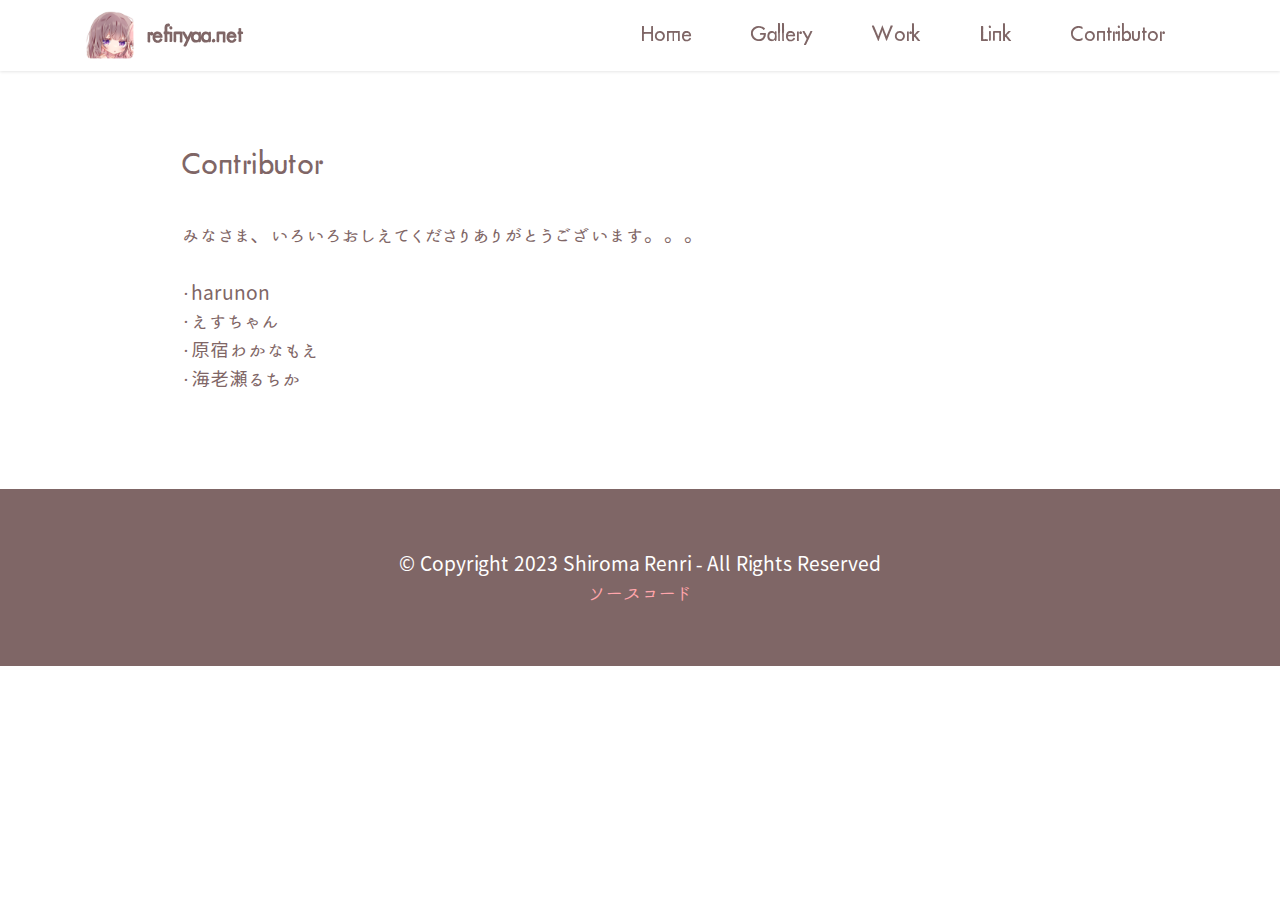
==== commit 9b4d0175: "コピーライトの下にソースコードのリンクを追加" ====
--- a/Contributor.html
+++ b/Contributor.html
@@ -159,7 +159,12 @@
         <div class="media-container-row align-center mbr-white">
           <div class="col-12">
             <p class="mbr-text mb-0 mbr-fonts-style display-7">
-              © Copyright 2023 Shiroma Renri - All Rights Reserved
+              © Copyright 2023 Shiroma Renri - All Rights Reserved<br /><a
+                href="https://github.com/refia72/refinyaa.net"
+                class="text-primary"
+                target="_blank"
+                >ソースコード</a
+              >
             </p>
           </div>
         </div>
